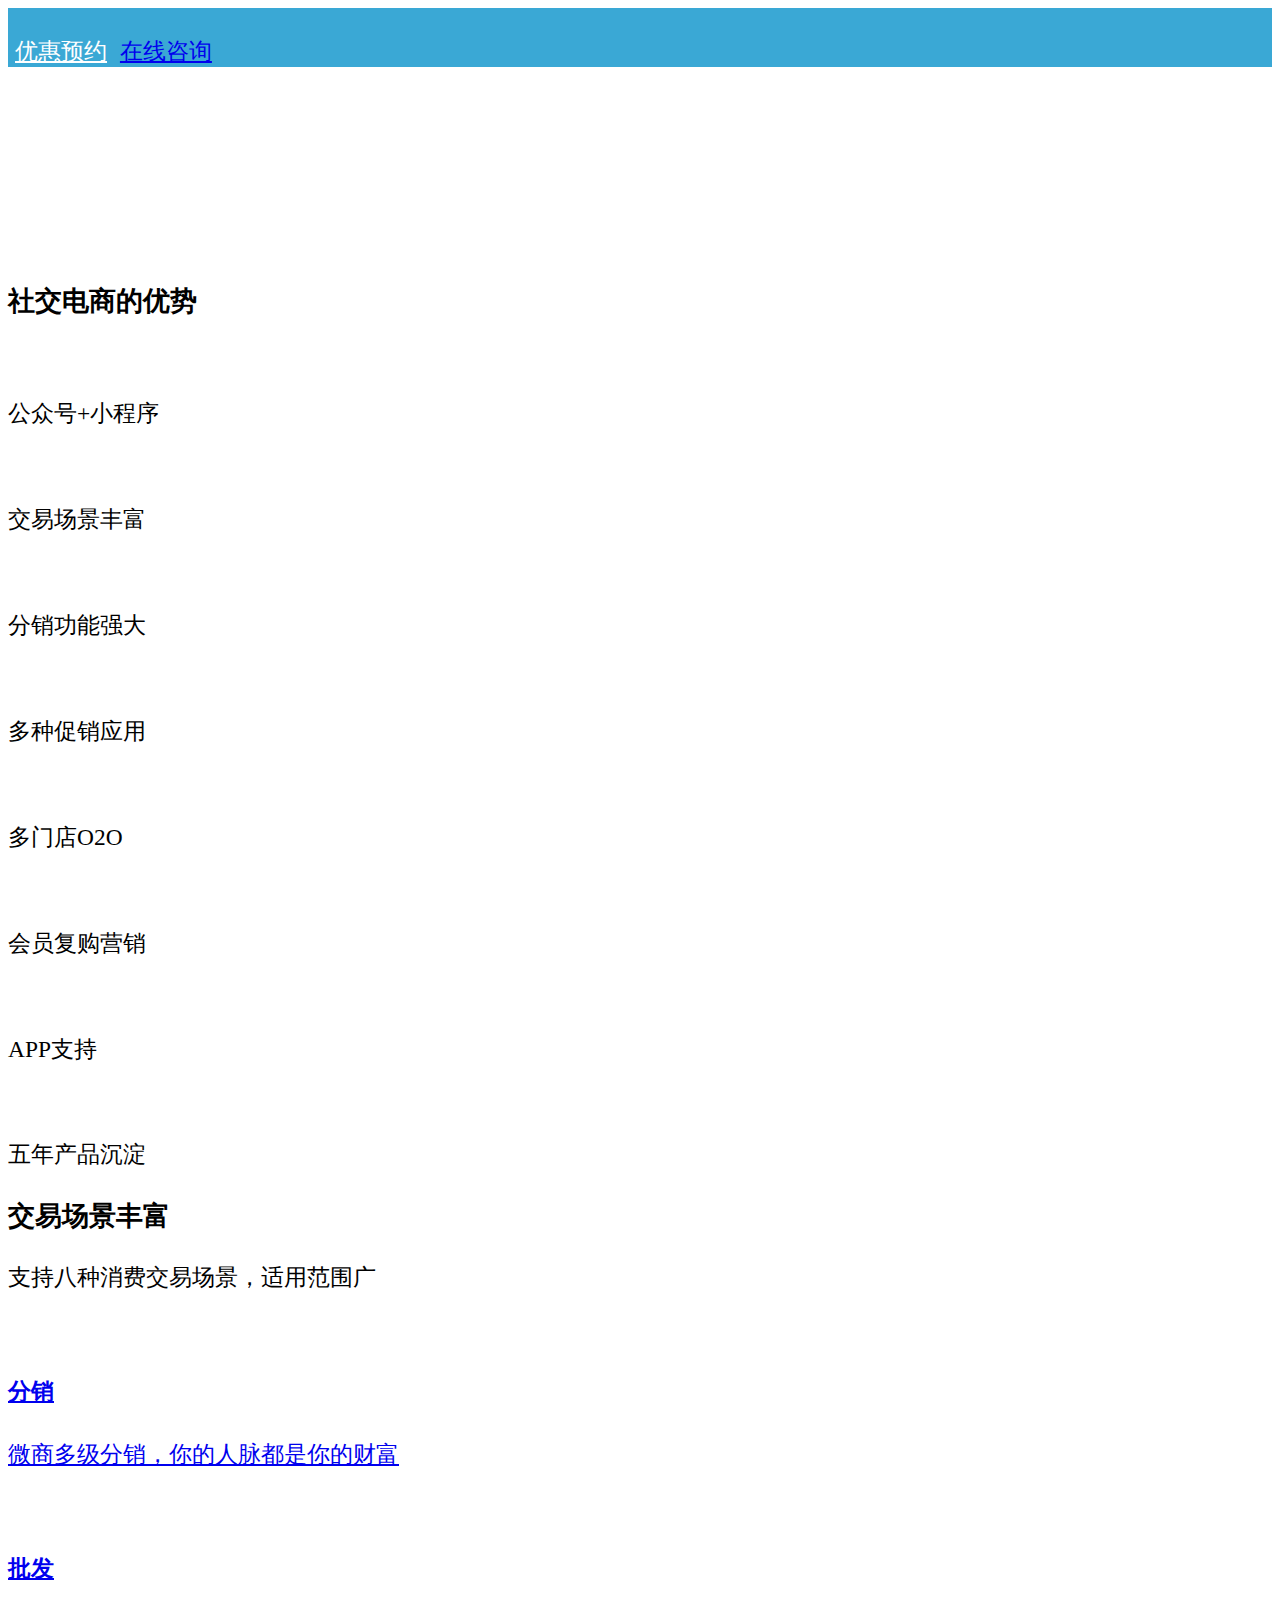
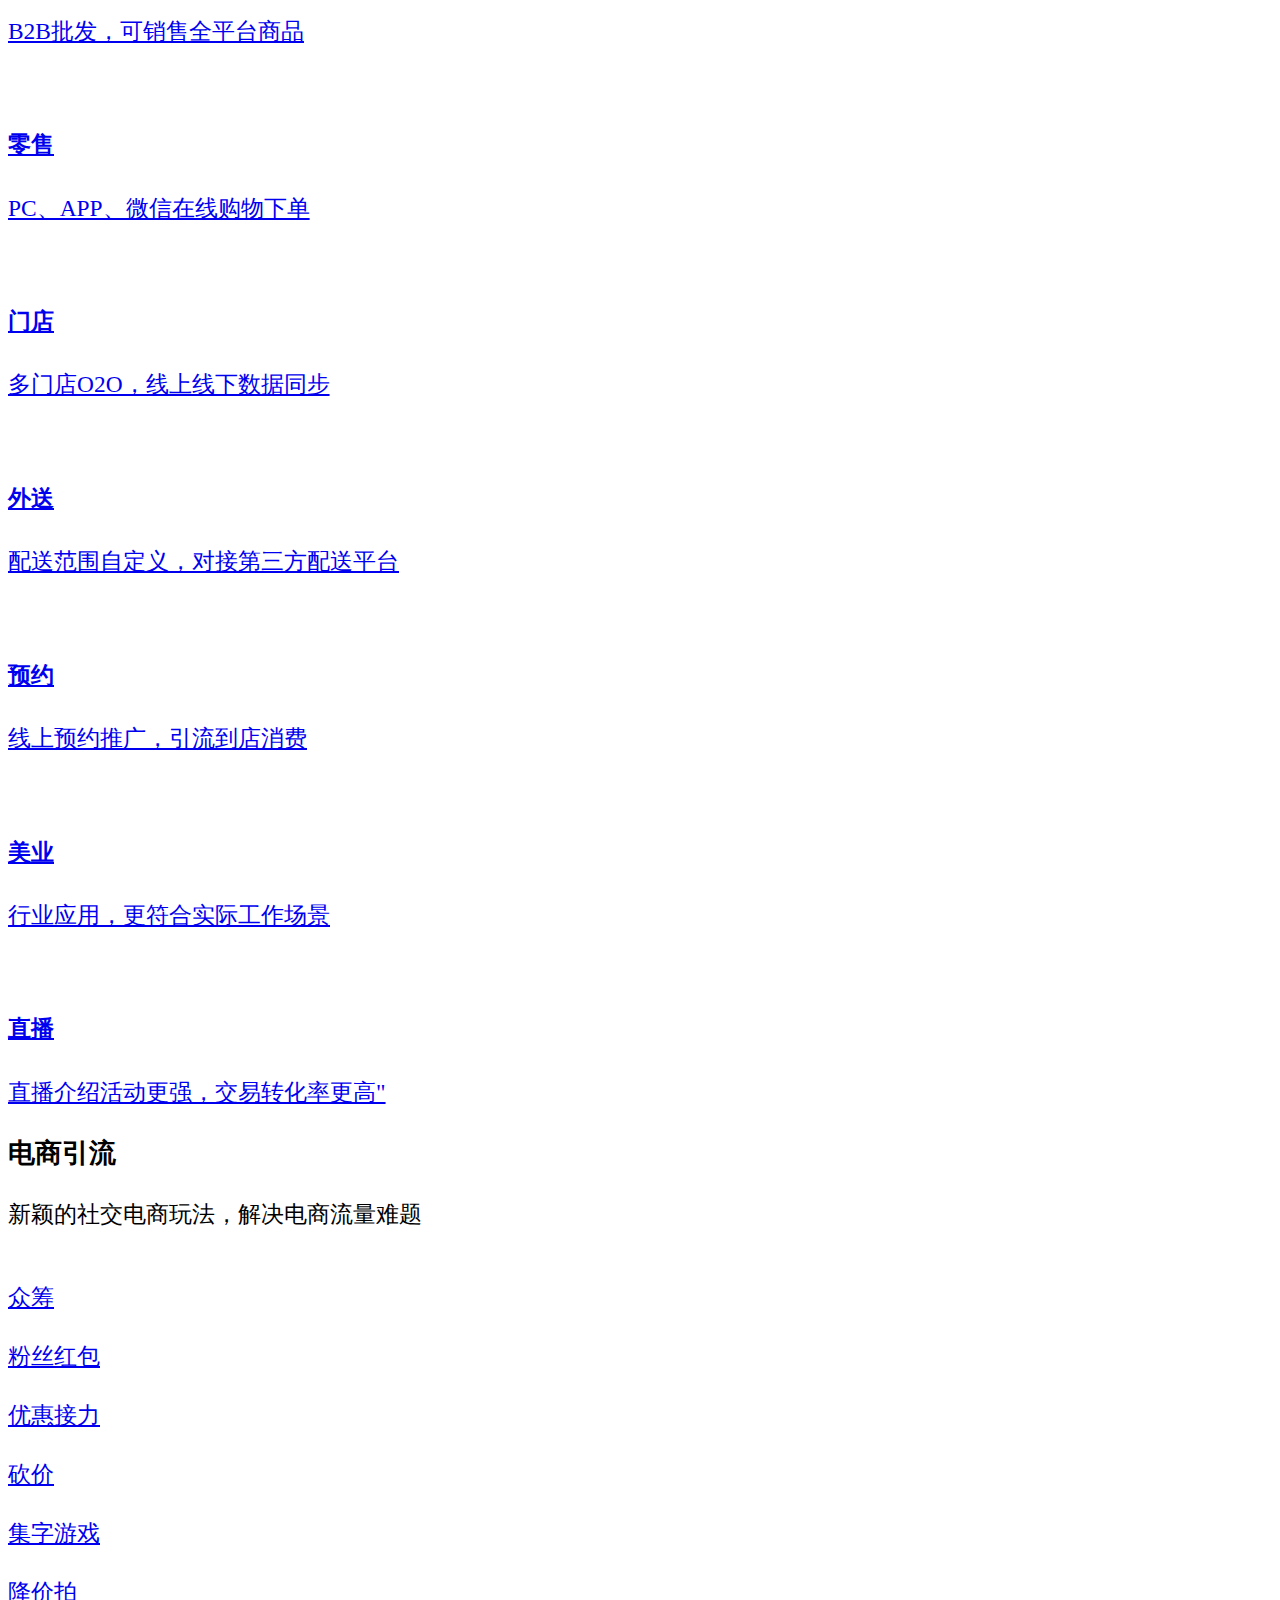
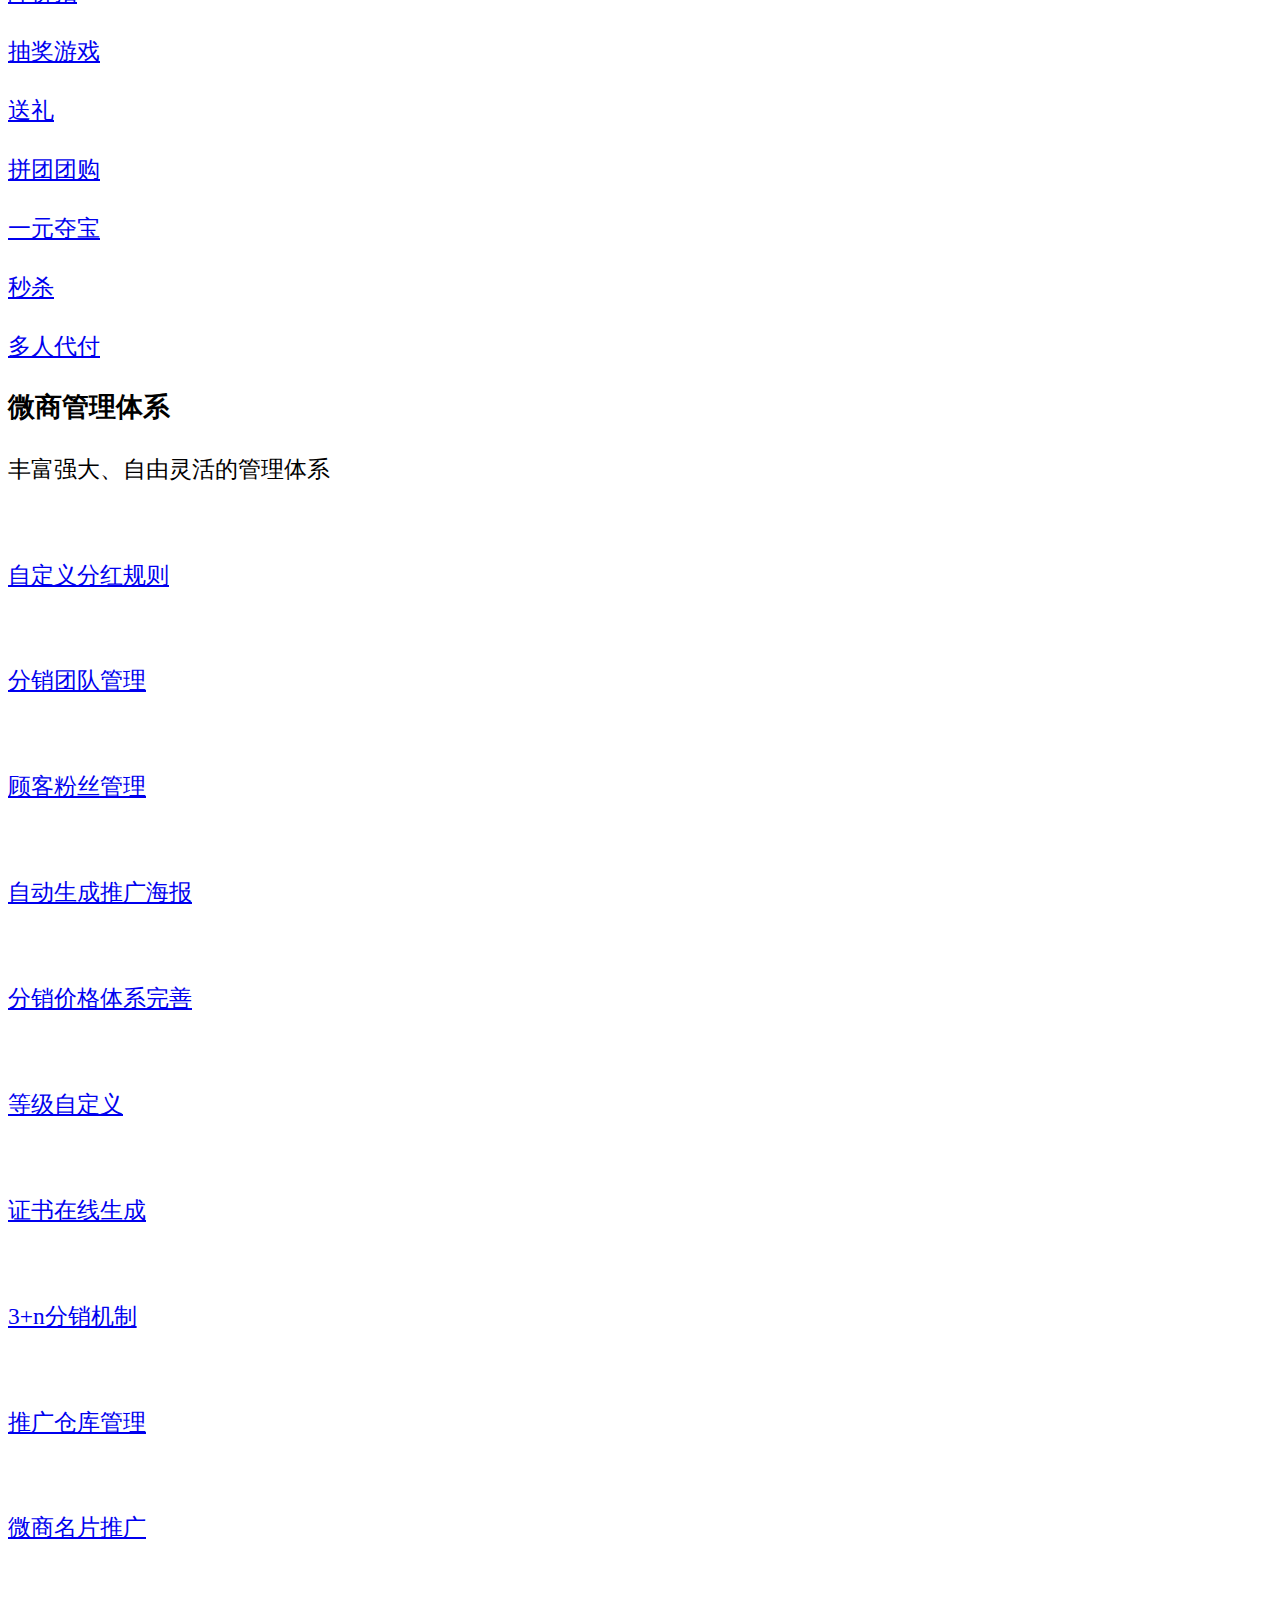
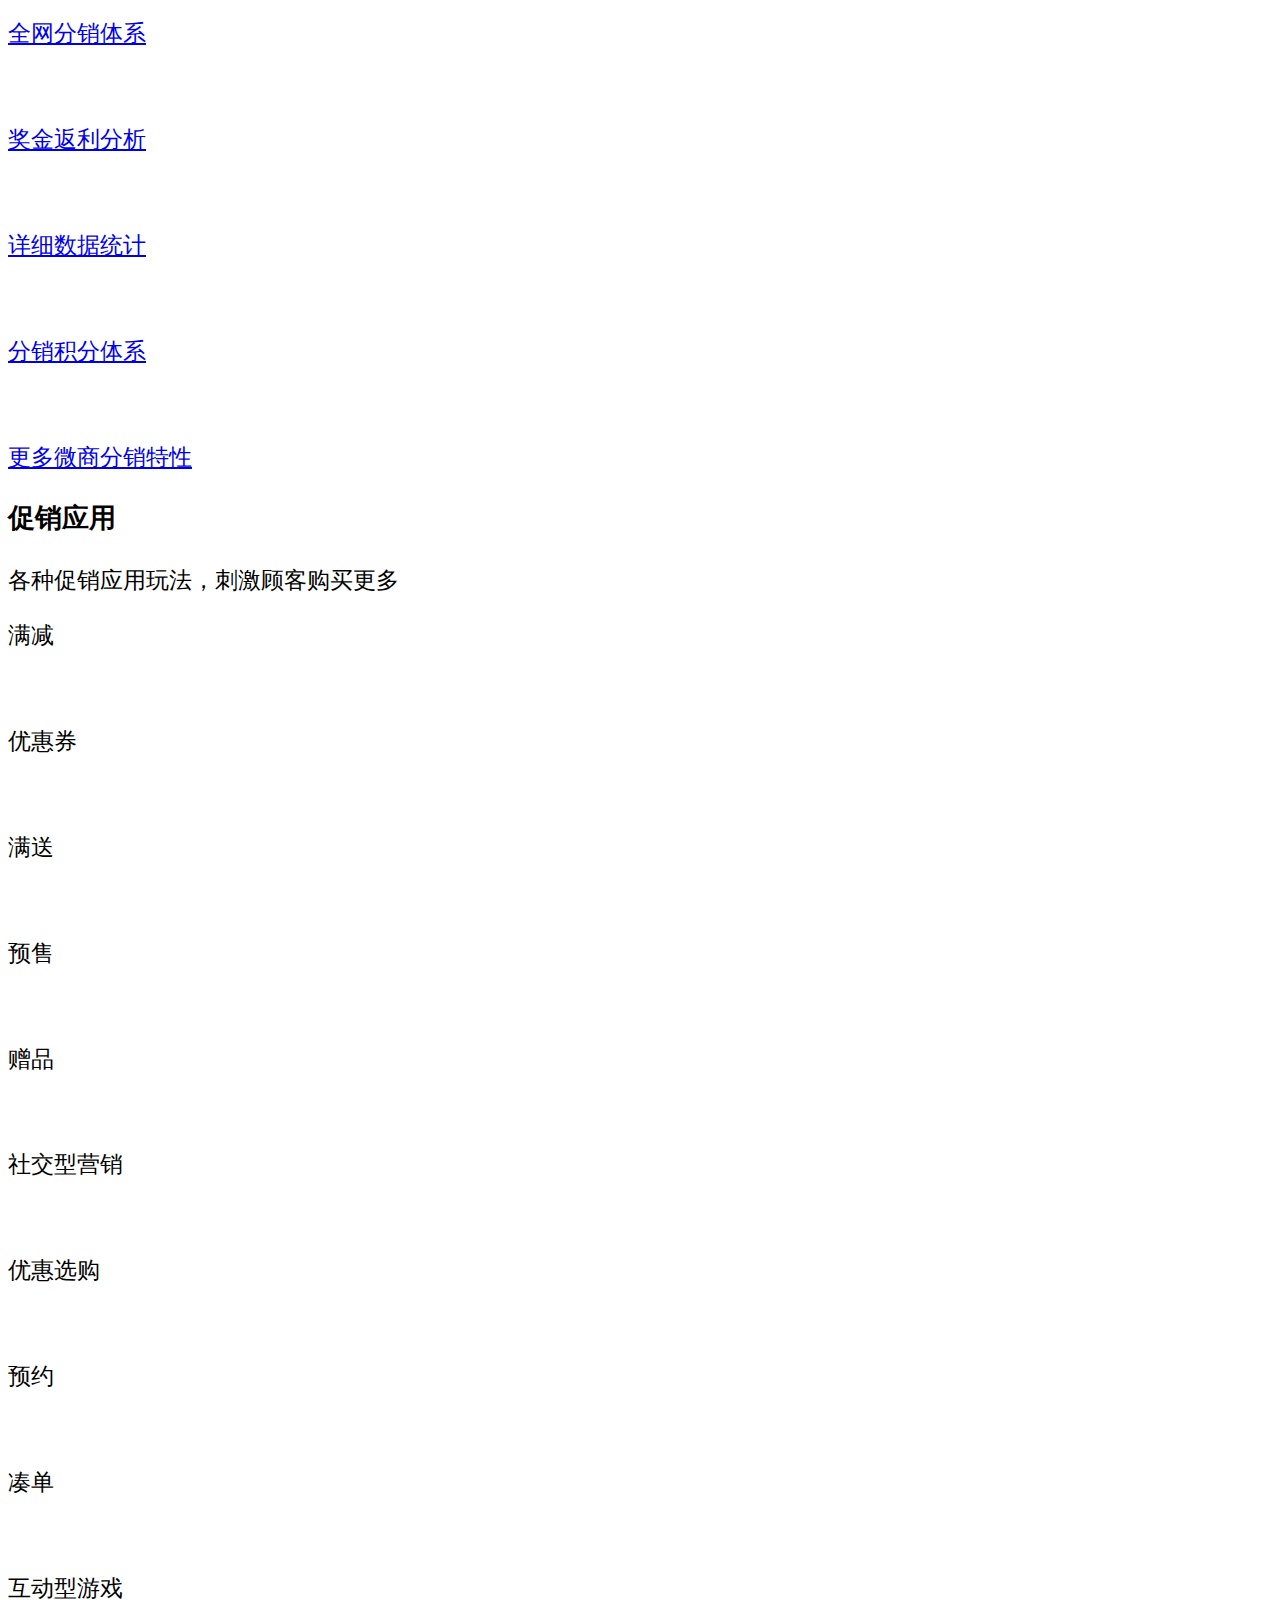
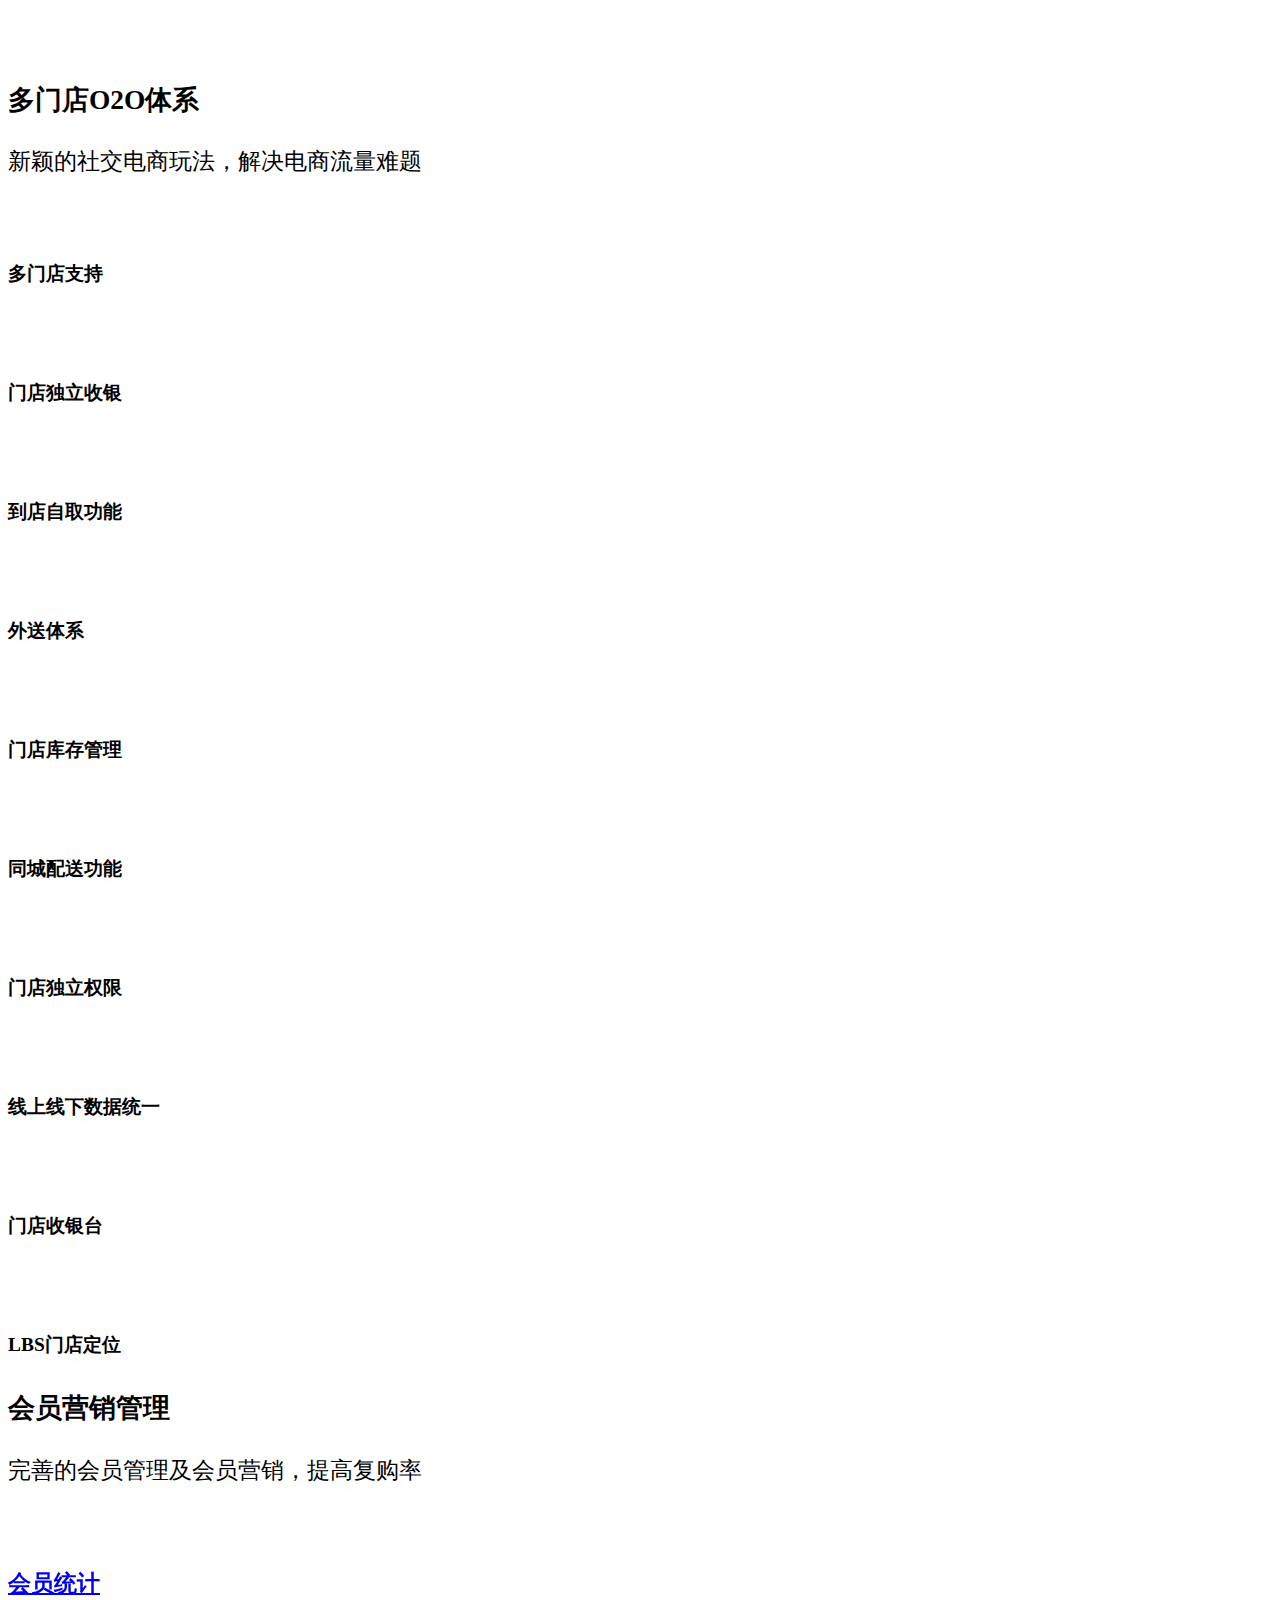
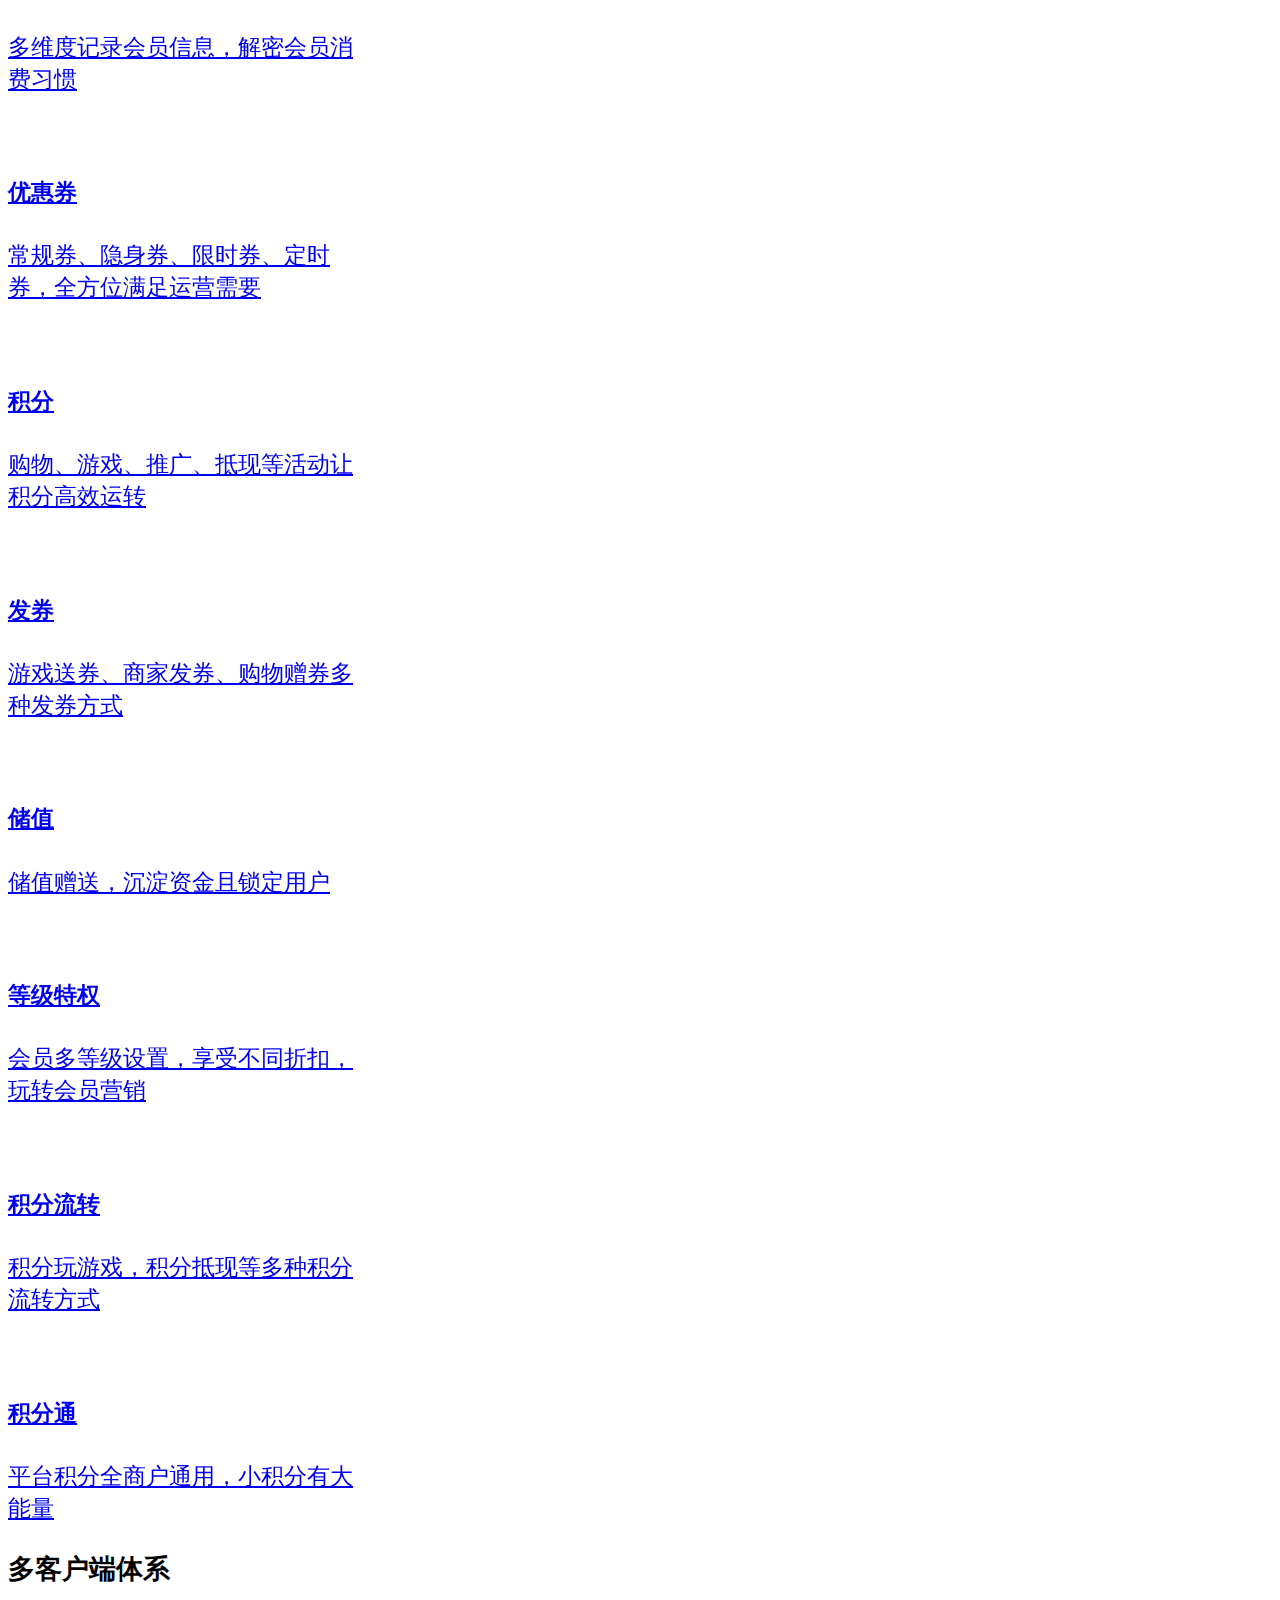
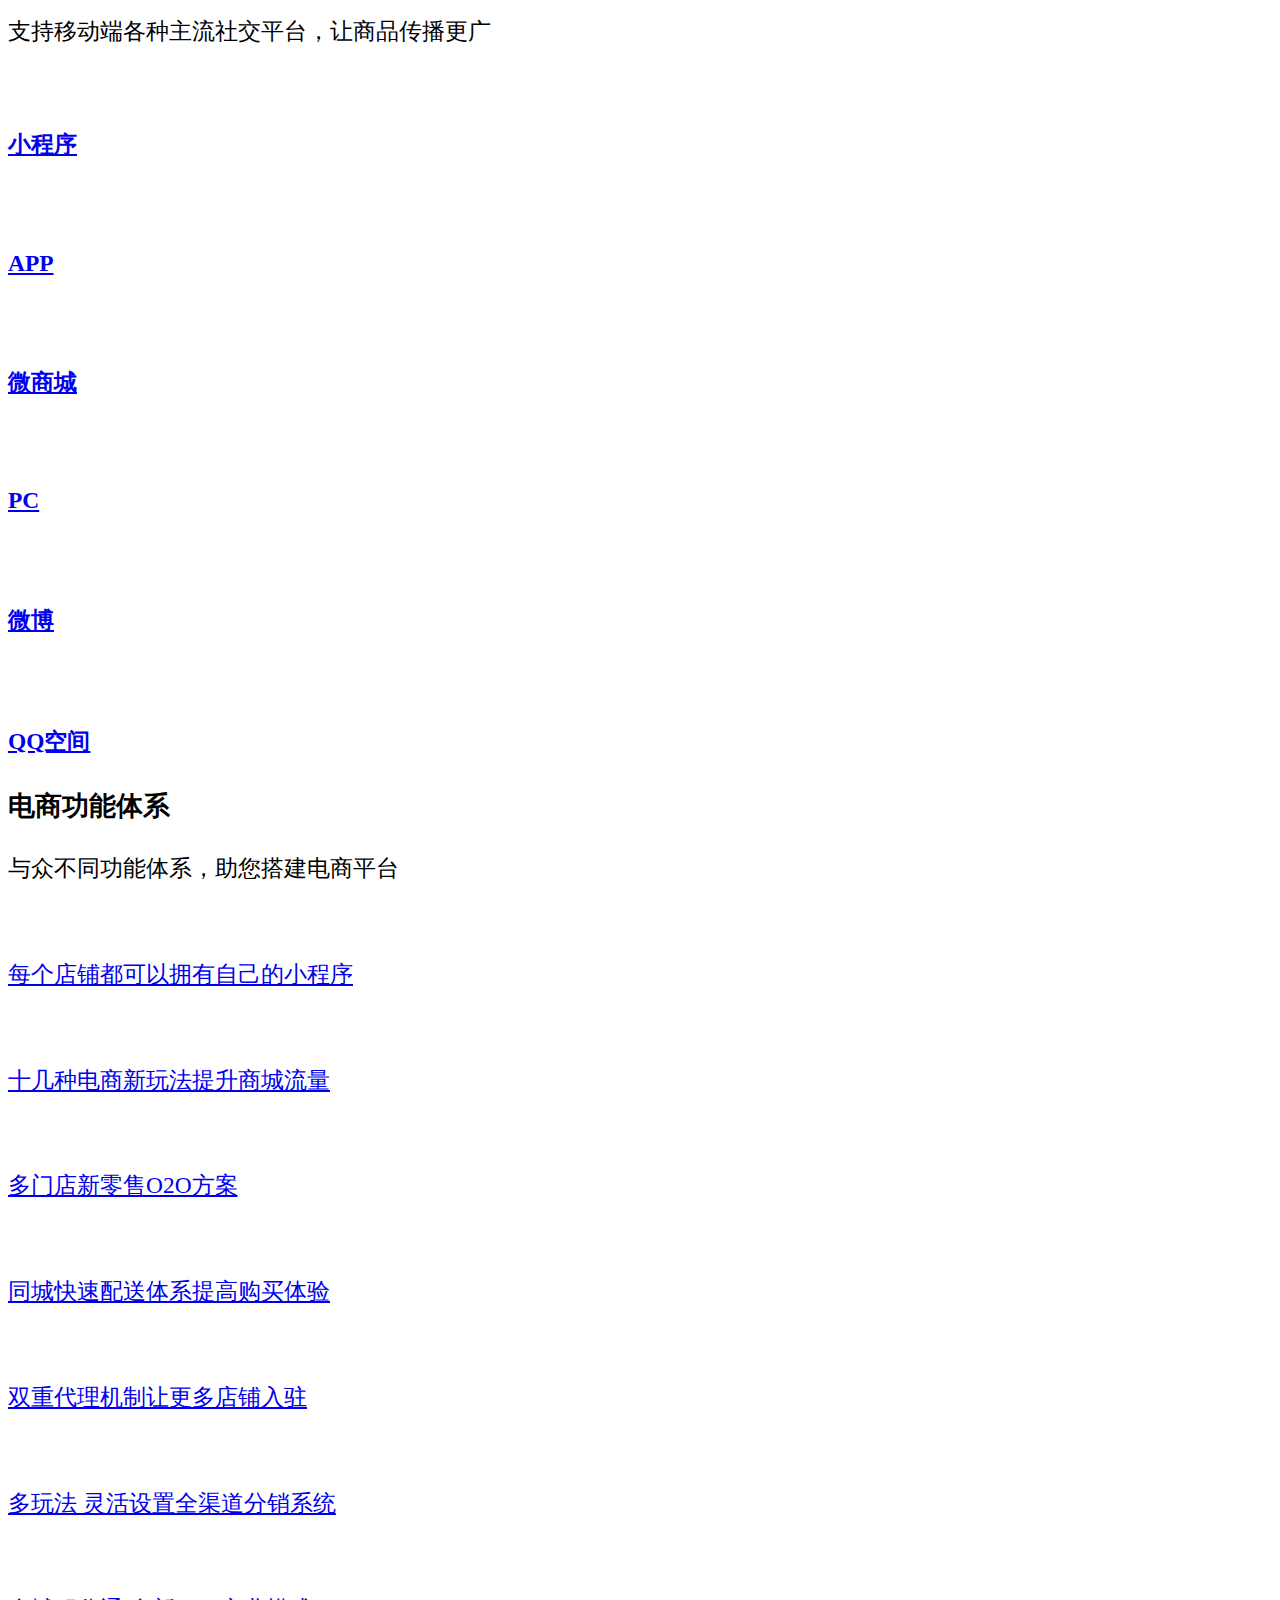
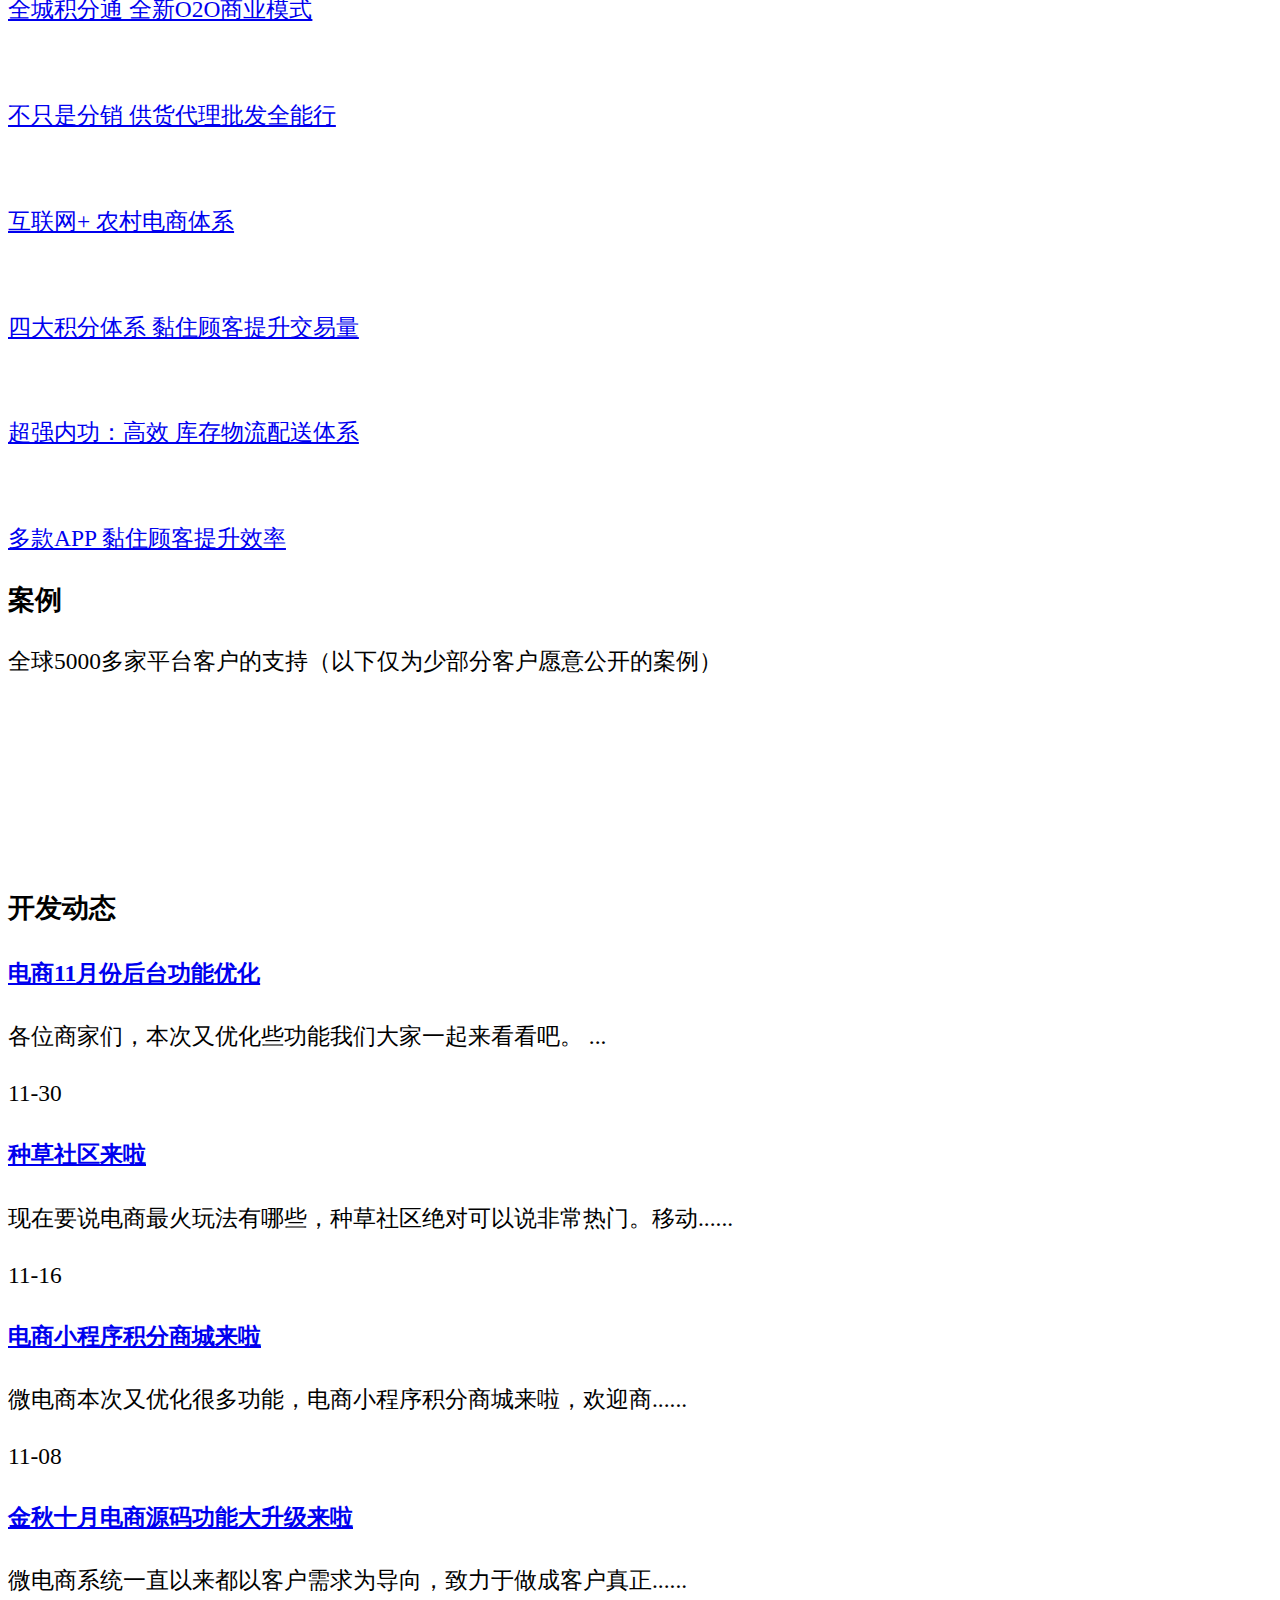
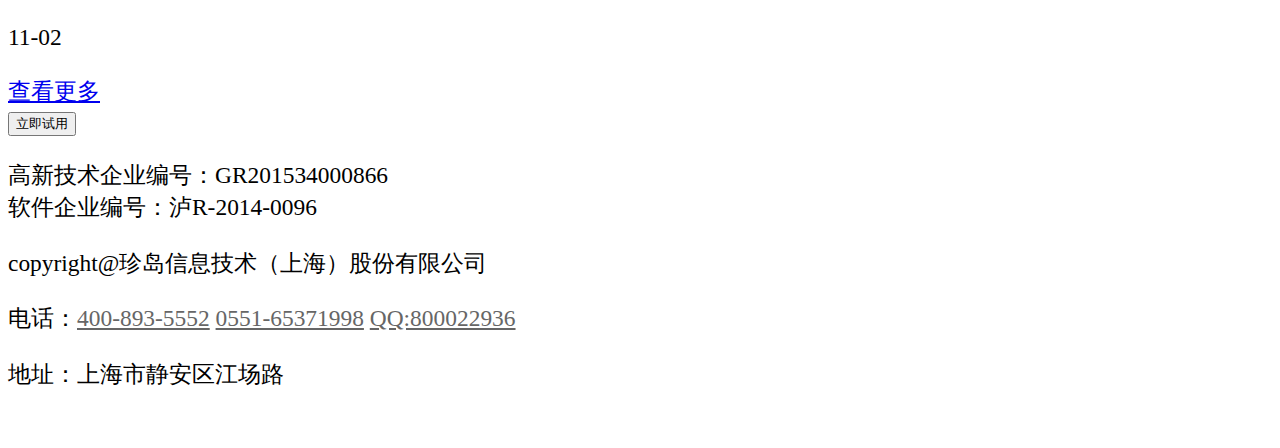
==== 01Mobile/index.html @ bf12244f "修改代码" ====
<!DOCTYPE html>
<!-- saved from url=(0020)https://m.pigcms.cn/ -->
<html lang="en" style="font-size: 23.4375px;">
<head><meta http-equiv="Content-Type" content="text/html; charset=UTF-8">
    
    <title>小程序电商系统_微信商城_微商城系统|三级分销系统_农村电商系统_微信分销系统源码|软件_O2O电商系统_电商 - 多用户电商小程序分销系统_专业社交电商系统商城开发商</title>
    <meta name="keywords" content="小程序电商系统,微信商城,微信分销系统,微信分销软件,微信分销系统源码,微商城系统,微商分销系统,三级分销系统,农村电商系统,o2o多门店电商,微博分销,直播电商">
    <meta name="description" content="【社交电商】优秀的小程序电商系统、微信三级分销系统、多门店O2O电商系统、微商分销系统开发商。">
    <meta name="viewport" content="width=device-width, initial-scale=1.0, minimum-scale=1.0, maximum-scale=1.0, user-scalable=no">
    <meta name="format-detection" content="telephone=no">
    <meta http-equiv="X-UA-Compatible" content="IE=edge,chrome=1">
    <meta name="renderer" content="webkit">
    <!-- 禁止百度转码 -->
    <meta http-equiv="Cache-Control" content="no-siteapp">
    <!-- UC强制竖屏 -->
    <meta name="screen-orientation" content="portrait">
    <!-- QQ强制竖屏 -->
    <meta name="x5-orientation" content="portrait">
    <!-- UC强制全屏 -->
    <meta name="full-scerrn" content="yes">
    <!-- QQ强制全屏 -->
    <meta name="x5-fullscreen" content="ture">
    <!-- QQ应用模式 -->
    <meta name="x5-page-mode" content="app">
    <!-- UC应用模式 -->
    <meta name="browsermode" content="application">
    <!-- window phone 点亮无高光 -->
    <meta name="msapplication-tap-highlight" content="no">
    <!-- 安卓设备不自动识别邮件地址 -->
    <meta name="format-detection">
    <!-- iOS设备 -->
    <!-- 添加到主屏幕的标题 -->
    <meta name="apple-mobile-web-app-title" content="社交电商">
    <link rel="stylesheet" href="./01Mobile/css/style.css">
    <link rel="stylesheet" href="./01Mobile/css/base.css">
    <link rel="stylesheet" href="./01Mobile/css/bootstrap.min.css">
    <link rel="stylesheet" href="./01Mobile/css/swiper.min.css">
    <link rel="stylesheet" href="./01Mobile/css/index.css">
    <!-- <link rel="stylesheet" href="./01Mobile/css/choujiang.css"> -->
    <script src="./01Mobile/js/zepto.min.js"></script>
    <script src="./01Mobile/js/swiper.jquery.min.js"></script>
    <script src="./01Mobile/js/common.js"></script>
    <style>
        .top {background:#3AA8D5}
        .nav {background:#efefef}
        .nav ul li.on a {
            color: #3aa8d5;
        }
    	a:hover {
        	    color: #3aa8d5;
    	}
        .newsLsit ul li:hover a{color: #3aa8d5}
    </style>
    <link rel="stylesheet" type="text/css" href="./01Mobile/css/main.css">
    <script src="./01Mobile/js/invite.js" charset="UTF-8" type="text/javascript"></script>
    <!-- <script charset="utf-8" data-require-id="embed/mobilelite/main" src="./01Mobile/js/main.js" async=""></script> -->
    <!-- <script type="text/javascript" src="https://p.qiao.baidu.com/cps2/site/poll?cb=jsonp_bridge_1581316461961_6406055624502502&amp;l=1&amp;sign=&amp;v=8561678260091626490&amp;s=9162649&amp;e=10430622&amp;dev=1&amp;auth=%7B%22anonym%22%3A0%2C%22key%22%3A%223146615248611717150icoa1625749026%22%2C%22sn%22%3A%22700296359%22%2C%22id%22%3A%228561678260091626490%22%2C%22from%22%3A4%2C%22token%22%3A%22bridge%22%7D&amp;_time=1581316461961" id="id_jsonp_bridge_1581316461961_6406055624502502" charset="utf-8"></script> -->
</head>
<body>
    <div style="display:none;">
        <!-- <script>
        var _hmt = _hmt || [];
        (function() {
          var hm = document.createElement("script");
          hm.src = "https://hm.baidu.com/hm.js?5488c1213a81729f43c9ba74f8139e79";
          var s = document.getElementsByTagName("script")[0]; 
          s.parentNode.insertBefore(hm, s);
        })();
        </script> -->
        <!--<script charset="utf-8" type="text/javascript" src="http://wpa.b.qq.com/cgi/wpa.php?key=XzgwMDAyMjkzNl8yNjM1OTdfODAwMDIyOTM2Xw"></script>-->
            </div>


<section class="top clearfix rbgaBg">
    <a class="logo fl" href="javascript:;">
        
        <img alt="" src="./01Mobile/image/logo_applet.png">
        
        <!-- <img alt="" src="https://pigmcsdotcom.pigcms.com/wap/images/logo_wds.png"/> -->
        
    </a>
    <div class="topRight fr">
        <a href="tel:400-893-5552" class="phone" style="color: #fff;" id="onsall"><i style="margin-right: .3rem;"></i>优惠预约</a>
        <a href="javascript:void(0)" class="qq"><i style="margin-right: .3rem;"></i>在线咨询</a>
    </div>
</section>
<div class="hLine"></div>


<!-- <section class="nav">
    <ul>
        <li style="margin: 0 6px;" class="on">
        	<a href="http://m.pigcms.cn/">首页</a> 
        </li>
        <li style="margin: 0 6px;" class="">
            <a href="http://www.pigcms.cn/xcx/">小程序</a> 
        </li>
        <li style="margin: 0 6px;" class="">
        	<a href="http://www.pigcms.cn/dandianxcx/">分销商城</a> 
        </li>
        <li style="margin: 0 6px;" class="">
        	<a href="http://m.pigcms.cn/dongtai/">开发动态</a> 
        </li>
        <li style="margin: 0 6px;" class="">
        	<a href="http://m.pigcms.cn/contact/">联系我们</a> 
        </li>
    </ul>
</section> -->
<section class="scroll">
    <!-- Swiper -->
<div class="swiper-container swiper-container-banner swiper-container-horizontal" data-swiper="[object Object]">
        <div class="swiper-wrapper" style="transition-duration: 0ms; transform: translate3d(-2250px, 0px, 0px);"><div class="swiper-slide swiper-slide-duplicate" data-swiper-slide-index="4" style="width: 375px;">
                <a href="javascript:;">
                    <img src="./01Mobile/image/banner05.png" width="100%">
                </a>
            </div>

            <div class="swiper-slide" data-swiper-slide-index="0" style="width: 375px;">
                <a href="javascript:;">
                    <img src="./01Mobile/image/banner01.png" width="100%">
                </a>
            </div>

            <div class="swiper-slide" data-swiper-slide-index="1" style="width: 375px;">
                <a href="javascript:;">
                    <img src="./01Mobile/image/banner02.png" width="100%">
                </a>
            </div>

            <div class="swiper-slide" data-swiper-slide-index="2" style="width: 375px;">
                <a href="javascript:;">
                    <img src="./01Mobile/image/banner03.png" width="100%">
                </a>
            </div>


            <div class="swiper-slide" data-swiper-slide-index="3" style="width: 375px;">
                <a href="javascript:;">
                    <img src="./01Mobile/image/banner04.png" width="100%">
                </a>
            </div>


            <div class="swiper-slide swiper-slide-prev" data-swiper-slide-index="4" style="width: 375px;">
                <a href="javascript:;">
                    <img src="./01Mobile/image/banner05.png" width="100%">
                </a>
            </div>
        <div class="swiper-slide swiper-slide-duplicate swiper-slide-active" data-swiper-slide-index="0" style="width: 375px;">
                <a href="javascript:;">
                    <img src="./01Mobile/image/banner01.png" width="100%">
                </a>
            </div></div>
        <div class="swiper-pagination swiper-pagination-banner"><span class="swiper-pagination-bullet swiper-pagination-bullet-active"></span><span class="swiper-pagination-bullet"></span><span class="swiper-pagination-bullet"></span><span class="swiper-pagination-bullet"></span><span class="swiper-pagination-bullet"></span></div>
    </div>

</section>


<section class="c_section c_part1 section1">
    <h3 class="text-center">社交电商的优势</h3>
    <div class="row">
        <div class="col-xs-3 col-sm-3 col-md-3 col-lg-3">
            <i>
                <img src="./01Mobile/image/section0_0.png" alt="">
            </i>
            <p class="text-center">公众号+小程序</p>
        </div>
        <div class="col-xs-3 col-sm-3 col-md-3 col-lg-3">
            <i>
                <img src="./01Mobile/image/section0_1.png" alt="">
            </i>
            <p class="text-center">交易场景丰富</p>
        </div>
        <div class="col-xs-3 col-sm-3 col-md-3 col-lg-3">
            <i>
                <img src="./01Mobile/image/section0_2.png" alt="">
            </i>
            <p class="text-center">分销功能强大</p>
        </div>
        <div class="col-xs-3 col-sm-3 col-md-3 col-lg-3">
            <i>
                <img src="./01Mobile/image/section0_3.png" alt="">
            </i>
            <p class="text-center">多种促销应用</p>
        </div>
    </div>
    <div class="row">
        <div class="col-xs-3 col-sm-3 col-md-3 col-lg-3">
            <i>
                <img src="./01Mobile/image/section0_4.png" alt="">
            </i>
            <p class="text-center">多门店O2O</p>
        </div>
        <div class="col-xs-3 col-sm-3 col-md-3 col-lg-3">
            <i>
                <img src="./01Mobile/image/section0_5.png" alt="">
            </i>
            <p class="text-center">会员复购营销</p>
        </div>
        <div class="col-xs-3 col-sm-3 col-md-3 col-lg-3">
            <i>
                <img src="./01Mobile/image/section0_6.png" alt="">
            </i>
            <p class="text-center">APP支持</p>
        </div>
        <div class="col-xs-3 col-sm-3 col-md-3 col-lg-3">
            <i>
                <img src="./01Mobile/image/section0_7.png" alt="">
            </i>
            <p class="text-center">五年产品沉淀</p>
        </div>
    </div>
</section>
<div class="divide"></div>
<section class="c_section c_part2 section2">
    <h3 class="text-center">交易场景丰富</h3>
    <p class="text-center">支持八种消费交易场景，适用范围广</p>

    <div class="row">
        <div class="col-xs-6 col-sm-6 col-md-6 col-lg-6">
            <div class="c_avator">
                <div class="c_left">
                <a href="javascript:;" >
                    <img src="./01Mobile/image/section1_0.png" alt=""></a>
                </div>
                <div class="c_right">
                <a href="javascript:;" >
                    <h4>分销</h4>
                    <p>微商多级分销，你的人脉都是你的财富</p></a>
                </div>
            </div>
        </div>
        <div class="col-xs-6 col-sm-6 col-md-6 col-lg-6">
            <div class="c_avator">
                <div class="c_left">
                <a href="javascript:;" >
                    <img src="./01Mobile/image/section1_1.png" alt=""></a>
                </div>
                <div class="c_right">
                <a href="javascript:;" >
                    <h4>批发</h4>
                    <p>B2B批发，可销售全平台商品</p></a>
                </div>
            </div>
        </div>
    </div>
    <div class="row">
        <div class="col-xs-6 col-sm-6 col-md-6 col-lg-6">
            <div class="c_avator">
                <div class="c_left">
                <a href="javascript:;" >
                    <img src="./01Mobile/image/section1_2.png" alt=""></a>
                </div>
                <div class="c_right">
                <a href="javascript:;" >
                    <h4>零售</h4>
                    <p>PC、APP、微信在线购物下单</p></a>
                </div>
            </div>
        </div>
        <div class="col-xs-6 col-sm-6 col-md-6 col-lg-6">
            <div class="c_avator">
                <div class="c_left">
                 <a href="javascript:;" >
                    <img src="./01Mobile/image/section1_3.png" alt=""></a>
                </div>
                <div class="c_right">
                 <a href="javascript:;" >
                    <h4>门店</h4>
                    <p>多门店O2O，线上线下数据同步</p></a>
                </div>
            </div>
        </div>
    </div>
    <div class="row">
        <div class="col-xs-6 col-sm-6 col-md-6 col-lg-6">
            <div class="c_avator">
                <div class="c_left">
                <a href="javascript:;" >
                    <img src="./01Mobile/image/section1_4.png" alt=""></a>
                </div>
                <div class="c_right">
                <a href="javascript:;" >
                    <h4>外送</h4>
                    <p>配送范围自定义，对接第三方配送平台</p></a>
                </div>
            </div>
        </div>
        <div class="col-xs-6 col-sm-6 col-md-6 col-lg-6">
            <div class="c_avator">
                <div class="c_left">
                 <a href="javascript:;" >
                    <img src="./01Mobile/image/section1_5.png" alt=""></a>
                </div>
                <div class="c_right">
                 <a href="javascript:;" >
                    <h4>预约</h4>
                    <p>线上预约推广，引流到店消费</p></a>
                </div>
            </div>
        </div>
    </div>
    <div class="row">
        <div class="col-xs-6 col-sm-6 col-md-6 col-lg-6">
            <div class="c_avator">
                <div class="c_left">
                <a href="javascript:;" >
                    <img src="./01Mobile/image/section1_6.png" alt=""></a>
                </div>
                <div class="c_right">
                <a href="javascript:;" >
                    <h4>美业</h4>
                    <p>行业应用，更符合实际工作场景</p></a>
                </div>
            </div>
        </div>
        <div class="col-xs-6 col-sm-6 col-md-6 col-lg-6">
            <div class="c_avator">
                <div class="c_left">
                <a href="javascript:;" >
                    <img src="./01Mobile/image/section1_7.png" alt=""></a>
                </div>
                <div class="c_right">
                <a href="javascript:;" >
                    <h4>直播</h4>
                    <p>直播介绍活动更强，交易转化率更高"</p></a>
                </div>
            </div>
        </div>
    </div>
</section>
<div class="divide"></div>

<section class="c_section c_part3 section1">
    <h3 class="text-center">电商引流</h3>
    <p class="text-center">新颖的社交电商玩法，解决电商流量难题</p>
    <div class="row">
        <div class="col-xs-3 col-sm-3 col-md-3 col-lg-3">
         <a href="javascript:;">
            <i>
                <img src="./01Mobile/image/section2_0.png" alt="">
            </i>
            <div class="text-center">众筹</div></a>
        </div>
        <div class="col-xs-3 col-sm-3 col-md-3 col-lg-3">
        <a href="javascript:;">
            <i>
                <img src="./01Mobile/image/section2_1.png" alt="">
            </i>
            <div class="text-center">粉丝红包</div></a>
        </div>
        <div class="col-xs-3 col-sm-3 col-md-3 col-lg-3">
        <a href="javascript:;">
            <i>
                <img src="./01Mobile/image/section2_2.png" alt="">
            </i>
            <div class="text-center">优惠接力</div></a>
        </div>
        <div class="col-xs-3 col-sm-3 col-md-3 col-lg-3">
        <a href="javascript:;">
            <i>
                <img src="./01Mobile/image/section2_3.png" alt="">
            </i>
            <div class="text-center">砍价</div></a>
        </div>
    </div>
    <div class="row">
        <div class="col-xs-3 col-sm-3 col-md-3 col-lg-3">
        <a href="javascript:;">
            <i>
                <img src="./01Mobile/image/section2_4.png" alt="">
            </i>
            <div class="text-center">集字游戏</div></a>
        </div>
        <div class="col-xs-3 col-sm-3 col-md-3 col-lg-3">
        <a href="javascript:;">
            <i>
                <img src="./01Mobile/image/section2_5.png" alt="">
            </i>
            <div class="text-center">降价拍</div></a>
        </div>
        <div class="col-xs-3 col-sm-3 col-md-3 col-lg-3">
        <a href="javascript:;">
            <i>
                <img src="./01Mobile/image/section2_6.png" alt="">
            </i>
            <div class="text-center">抽奖游戏</div></a>
        </div>
        <div class="col-xs-3 col-sm-3 col-md-3 col-lg-3">
        <a href="javascript:;">
            <i>
                <img src="./01Mobile/image/section2_7.png" alt="">
            </i>
            <div class="text-center">送礼</div></a>
        </div>
    </div>
    <div class="row">
        <div class="col-xs-3 col-sm-3 col-md-3 col-lg-3">
        <a href="javascript:;">
            <i>
                <img src="./01Mobile/image/section2_8.png" alt="">
            </i>
            <div class="text-center">拼团团购</div></a>
        </div>
        <div class="col-xs-3 col-sm-3 col-md-3 col-lg-3">
        <a href="javascript:;">
            <i>
                <img src="./01Mobile/image/section2_9.png" alt="">
            </i>
            <div class="text-center">一元夺宝</div></a>
        </div>
        <div class="col-xs-3 col-sm-3 col-md-3 col-lg-3">
        <a href="javascript:;">
            <i>
                <img src="./01Mobile/image/section2_10.png" alt="">
            </i>
            <div class="text-center">秒杀</div></a>
        </div>
        <div class="col-xs-3 col-sm-3 col-md-3 col-lg-3">
        <a href="javascript:;">
            <i>
                <img src="./01Mobile/image/section2_11.png" alt="">
            </i>
            <div class="text-center">多人代付</div></a>
        </div>
    </div>
</section>
<div class="divide"></div>
<section class="c_section section1 c_part4">
    <h3 class="text-center">微商管理体系</h3>
    <p class="text-center">丰富强大、自由灵活的管理体系</p>
    <div class="row">
        <div class="col-xs-1-5 col-sm-1-5 col-md-1-5 col-lg-1-5">
        <a href="javascript:;" >
            <i>
                <img src="./01Mobile/image/section3_0.png" alt="">
            </i>
            <p class="text-center">自定义分红规则</p></a>
        </div>
        <div class="col-xs-1-5 col-sm-1-5 col-md-1-5 col-lg-1-5">
        <a href="javascript:;" >
            <i>
                <img src="./01Mobile/image/section3_1.png" alt="">
            </i>
            <p class="text-center">分销团队管理</p></a>
        </div>
        <div class="col-xs-1-5 col-sm-1-5 col-md-1-5 col-lg-1-5">
        <a href="javascript:;" >
            <i>
                <img src="./01Mobile/image/section3_2.png" alt="">
            </i>
            <p class="text-center">顾客粉丝管理</p></a>
        </div>
        <div class="col-xs-1-5 col-sm-1-5 col-md-1-5 col-lg-1-5">
        <a href="javascript:;" >
            <i>
                <img src="./01Mobile/image/section3_3.png" alt="">
            </i>
            <p class="text-center">自动生成推广海报</p></a>
        </div>
        <div class="col-xs-1-5 col-sm-1-5 col-md-1-5 col-lg-1-5">
        <a href="javascript:;" >
            <i>
                <img src="./01Mobile/image/section3_4.png" alt="">
            </i>
            <p class="text-center">分销价格体系完善</p></a>
        </div>
    </div>
    <div class="row">
        <div class="col-xs-1-5 col-sm-1-5 col-md-1-5 col-lg-1-5">
        <a href="javascript:;" >
            <i>
                <img src="./01Mobile/image/section3_5.png" alt="">
            </i>
            <p class="text-center">等级自定义</p></a>
        </div>
        <div class="col-xs-1-5 col-sm-1-5 col-md-1-5 col-lg-1-5">
        <a href="javascript:;" >
            <i>
                <img src="./01Mobile/image/section3_6.png" alt="">
            </i>
            <p class="text-center">证书在线生成</p></a>
        </div>
        <div class="col-xs-1-5 col-sm-1-5 col-md-1-5 col-lg-1-5">
        <a href="javascript:;" >
            <i>
                <img src="./01Mobile/image/section3_7.png" alt="">
            </i>
            <p class="text-center">3+n分销机制</p></a>
        </div>
        <div class="col-xs-1-5 col-sm-1-5 col-md-1-5 col-lg-1-5">
        <a href="javascript:;" >
            <i>
                <img src="./01Mobile/image/section3_8.png" alt="">
            </i>
            <p class="text-center">推广仓库管理</p></a>
        </div>
        <div class="col-xs-1-5 col-sm-1-5 col-md-1-5 col-lg-1-5">
        <a href="javascript:;" >
            <i>
                <img src="./01Mobile/image/section3_9.png" alt="">
            </i>
            <p class="text-center">微商名片推广</p></a>
        </div>
    </div>
    <div class="row">
        <div class="col-xs-1-5 col-sm-1-5 col-md-1-5 col-lg-1-5">
        <a href="javascript:;" >
            <i>
                <img src="./01Mobile/image/section3_10.png" alt="">
            </i>
            <p class="text-center">全网分销体系</p></a>
        </div>
        <div class="col-xs-1-5 col-sm-1-5 col-md-1-5 col-lg-1-5">
        <a href="javascript:;" >
            <i>
                <img src="./01Mobile/image/section3_11.png" alt="">
            </i>
            <p class="text-center">奖金返利分析</p></a>
        </div>
        <div class="col-xs-1-5 col-sm-1-5 col-md-1-5 col-lg-1-5">
        <a href="javascript:;" >
            <i>
                <img src="./01Mobile/image/section3_12.png" alt="">
            </i>
            <p class="text-center">详细数据统计</p></a>
        </div>
        <div class="col-xs-1-5 col-sm-1-5 col-md-1-5 col-lg-1-5">
        <a href="javascript:;" >
            <i>
                <img src="./01Mobile/image/section3_13.png" alt="">
            </i>
            <p class="text-center">分销积分体系</p></a>
        </div>
        <div class="col-xs-1-5 col-sm-1-5 col-md-1-5 col-lg-1-5">
        <a href="javascript:;" >
            <i>
                <img src="./01Mobile/image/section3_14.png" alt="">
            </i>
            <p class="text-center">更多微商分销特性</p></a>
        </div>
    </div>
</section>
<div class="divide"></div>
<section class="c_section c_part5 section5">
    <h3 class="text-center">促销应用</h3>
    <p class="text-center">各种促销应用玩法，刺激顾客购买更多</p>
    <div class="row">
        <div class="col-xs-6 col-sm-6 col-md-6 col-lg-6">
            <div class="c_avator">
                <div class="c_left">
                    <p>满减</p>
                </div>
                <div class="c_right">
                    <img src="./01Mobile/image/section4_0.png" alt="">
                </div>
            </div>
        </div>
        <div class="col-xs-6 col-sm-6 col-md-6 col-lg-6">
            <div class="c_avator">
                <div class="c_left">
                    <p>优惠券</p>
                </div>
                <div class="c_right">
                    <img src="./01Mobile/image/section4_1.png" alt="">
                </div>
            </div>
        </div>
    </div>
    <div class="row">
        <div class="col-xs-6 col-sm-6 col-md-6 col-lg-6">
            <div class="c_avator">
                <div class="c_left">
                    <p>满送</p>
                </div>
                <div class="c_right">
                    <img src="./01Mobile/image/section4_2.png" alt="">
                </div>
            </div>
        </div>
        <div class="col-xs-6 col-sm-6 col-md-6 col-lg-6">
            <div class="c_avator">
                <div class="c_left">
                    <p>预售</p>
                </div>
                <div class="c_right">
                    <img src="./01Mobile/image/section4_3.png" alt="">
                </div>
            </div>
        </div>
    </div>
    <div class="row">
        <div class="col-xs-6 col-sm-6 col-md-6 col-lg-6">
            <div class="c_avator">
                <div class="c_left">
                    <p>赠品</p>
                </div>
                <div class="c_right">
                    <img src="./01Mobile/image/section4_4.png" alt="">
                </div>
            </div>
        </div>
        <div class="col-xs-6 col-sm-6 col-md-6 col-lg-6">
            <div class="c_avator">
                <div class="c_left">
                    <p>社交型营销</p>
                </div>
                <div class="c_right">
                    <img src="./01Mobile/image/section4_5.png" alt="">
                </div>
            </div>
        </div>
    </div>
    <div class="row">
        <div class="col-xs-6 col-sm-6 col-md-6 col-lg-6">
            <div class="c_avator">
                <div class="c_left">
                    <p>优惠选购</p>
                </div>
                <div class="c_right">
                    <img src="./01Mobile/image/section4_6.png" alt="">
                </div>
            </div>
        </div>
        <div class="col-xs-6 col-sm-6 col-md-6 col-lg-6">
            <div class="c_avator">
                <div class="c_left">
                    <p>预约</p>
                </div>
                <div class="c_right">
                    <img src="./01Mobile/image/section4_7.png" alt="">
                </div>
            </div>
        </div>
    </div>
    <div class="row">
        <div class="col-xs-6 col-sm-6 col-md-6 col-lg-6">
            <div class="c_avator">
                <div class="c_left">
                    <p>凑单</p>
                </div>
                <div class="c_right">
                    <img src="./01Mobile/image/section4_8.png" alt="">
                </div>
            </div>
        </div>
        <div class="col-xs-6 col-sm-6 col-md-6 col-lg-6">
            <div class="c_avator">
                <div class="c_left">
                    <p>互动型游戏</p>
                </div>
                <div class="c_right">
                    <img src="./01Mobile/image/section4_9.png" alt="">
                </div>
            </div>
        </div>
    </div>
</section>
<div class="divide"></div>

<section class="c_section c_part6 section6">
    <h3 class="text-center">多门店O2O体系</h3>
    <p class="text-center">新颖的社交电商玩法，解决电商流量难题</p>
    <div class="c_flex">
        <div class="panel panel-default">
            <div class="panel-body">
                <img src="./01Mobile/image/section5_0.png" alt="">
                <h5>多门店支持</h5>
            </div>
        </div>
        <div class="panel panel-default">
            <div class="panel-body">
                <img src="./01Mobile/image/section5_1.png" alt="">
                <h5>门店独立收银</h5>
            </div>
        </div>
        <div class="panel panel-default">
            <div class="panel-body">
                <img src="./01Mobile/image/section5_2.png" alt="">
                <h5>到店自取功能</h5>
            </div>
        </div>
        <div class="panel panel-default">
            <div class="panel-body">
                <img src="./01Mobile/image/section5_3.png" alt="">
                <h5>外送体系</h5>
            </div>
        </div>
        <div class="panel panel-default">
            <div class="panel-body">
                <img src="./01Mobile/image/section5_4.png" alt="">
                <h5>门店库存管理</h5>
            </div>
        </div>
        <div class="panel panel-default">
            <div class="panel-body">
                <img src="./01Mobile/image/section5_5.png" alt="">
                <h5>同城配送功能</h5>
            </div>
        </div>
        <div class="panel panel-default">
            <div class="panel-body">
                <img src="./01Mobile/image/section5_6.png" alt="">
                <h5>门店独立权限</h5>
            </div>
        </div>
        <div class="panel panel-default">
            <div class="panel-body">
                <img src="./01Mobile/image/section5_7.png" alt="">
                <h5>线上线下数据统一</h5>
            </div>
        </div>
        <div class="panel panel-default">
            <div class="panel-body">
                <img src="./01Mobile/image/section5_8.png" alt="">
                <h5>门店收银台</h5>
            </div>
        </div>
        <div class="panel panel-default">
            <div class="panel-body">
                <img src="./01Mobile/image/section5_9.png" alt="">
                <h5>LBS门店定位</h5>
            </div>
        </div>
    </div>
    <div class="progress scroll-bar">
        <div class="progress-bar progress-bar-info scroll-bar-info">
        </div>
    </div>
</section>
<script>
    $(function () {
        var $scroll_bar_info = $('.section6 .scroll-bar-info');
        $('.section6 .c_flex').scroll(function (e) {
            var $target = $(e.currentTarget);
            var avalWidth = $target.width();
            var width = e.currentTarget.scrollWidth;
            var left = e.currentTarget.scrollLeft;
            var total = width - avalWidth;
            var radio = left / total * 70;
            $scroll_bar_info.css('marginLeft', radio + '%')
        })
    });
</script>
<div class="divide"></div>

<section class="c_section c_part7 section7">
    <h3 class="text-center">会员营销管理</h3>
    <p class="text-center">完善的会员管理及会员营销，提高复购率</p>

    <div class="swiper-container swiper-container2 swiper-container-horizontal" data-swiper="[object Object]">
        <div class="swiper-wrapper" style="transition-duration: 0ms; transform: translate3d(0px, 0px, 0px);">
            <div class="swiper-slide swiper-slide-active" style="width: 351px;">
                <div class="row">
                    <div class="col-xs-6 col-sm-6 col-md-6 col-lg-6 text-center">
                    <a href="javascript:;">
                        <img src="./01Mobile/image/section6_0.png" alt="">
                        <h4>会员统计</h4>
                        <p>多维度记录会员信息，解密会员消费习惯</p></a>
                    </div>
                    <div class="col-xs-6 col-sm-6 col-md-6 col-lg-6 text-center">
                    <a href="javascript:;">
                        <img src="./01Mobile/image/section6_1.png" alt="">
                        <h4>优惠券</h4>
                        <p>常规券、隐身券、限时券、定时券，全方位满足运营需要</p></a>
                    </div>
                </div>
                <div class="row">
                    <div class="col-xs-6 col-sm-6 col-md-6 col-lg-6 text-center">
                    <a href="javascript:;">
                        <img src="./01Mobile/image/section6_2.png" alt="">
                        <h4>积分</h4>
                        <p>购物、游戏、推广、抵现等活动让积分高效运转</p></a>
                    </div>
                    <div class="col-xs-6 col-sm-6 col-md-6 col-lg-6 text-center">
                    <a href="javascript:;">
                        <img src="./01Mobile/image/section6_3.png" alt="">
                        <h4>发券</h4>
                        <p>游戏送券、商家发券、购物赠券多种发券方式</p></a>
                    </div>
                </div>
            </div>
            <div class="swiper-slide swiper-slide-next" style="width: 351px;">
                <div class="row">
                    <div class="col-xs-6 col-sm-6 col-md-6 col-lg-6 text-center">
                    <a href="javascript:;">
                        <img src="./01Mobile/image/section6_4.png" alt="">
                        <h4>储值</h4>
                        <p>储值赠送，沉淀资金且锁定用户</p></a>
                    </div>
                    <div class="col-xs-6 col-sm-6 col-md-6 col-lg-6 text-center">
                    <a href="javascript:;">
                        <img src="./01Mobile/image/section6_5.png" alt="">
                        <h4>等级特权</h4>
                        <p>会员多等级设置，享受不同折扣，玩转会员营销</p></a>
                    </div>
                </div>
                <div class="row">
                    <div class="col-xs-6 col-sm-6 col-md-6 col-lg-6 text-center">
                    <a href="javascript:;">
                        <img src="./01Mobile/image/section6_6.png" alt="">
                        <h4>积分流转</h4>
                        <p>积分玩游戏，积分抵现等多种积分流转方式</p></a>
                    </div>
                    <div class="col-xs-6 col-sm-6 col-md-6 col-lg-6 text-center">
                    <a href="javascript:;">
                        <img src="./01Mobile/image/section6_7.png" alt="">
                        <h4>积分通</h4>
                        <p>平台积分全商户通用，小积分有大能量</p></a>
                    </div>
                </div>
            </div>
        </div>
        <div class="swiper-pagination swiper-p2 swiper-pagination-clickable"><span class="swiper-pagination-bullet swiper-pagination-bullet-active"></span><span class="swiper-pagination-bullet"></span></div>
    </div>

</section>
<div class="divide"></div>
<section class="c_section c_part8 section10">
    <h3 class="text-center">多客户端体系</h3>
    <p class="text-center">支持移动端各种主流社交平台，让商品传播更广</p>
    <div class="row">
        <div class="col-xs-4 col-sm-4 col-md-4 col-lg-4 text-center">
        <a href="javascript:;">
            <img src="./01Mobile/image/section7_0.png" alt="">
            <h4>小程序</h4></a>
        </div>
        <div class="col-xs-4 col-sm-4 col-md-4 col-lg-4 text-center">
        <a href="javascript:;">
            <img src="./01Mobile/image/section7_1.png" alt="">
            <h4>APP</h4></a>
        </div>
        <div class="col-xs-4 col-sm-4 col-md-4 col-lg-4 text-center">
        <a href="javascript:;">
            <img src="./01Mobile/image/section7_2.png" alt="">
            <h4>微商城</h4></a>
        </div>
    </div>
    <div class="row">
        <div class="col-xs-4 col-sm-4 col-md-4 col-lg-4 text-center">
        <a href="javascript:;">
            <img src="./01Mobile/image/section7_3.png" alt="">
            <h4>PC</h4></a>
        </div>
        <div class="col-xs-4 col-sm-4 col-md-4 col-lg-4 text-center">
        <a href="javascript:;">
            <img src="./01Mobile/image/section7_4.png" alt="">
            <h4>微博</h4></a>
        </div>
        <div class="col-xs-4 col-sm-4 col-md-4 col-lg-4 text-center">
        <a href="javascript:;">
            <img src="./01Mobile/image/section7_5.png" alt="">
            <h4>QQ空间</h4></a>
        </div>
    </div>
</section>

<div class="divide"></div>
<section class="c_section c_part9 section1">
    <h3 class="text-center">电商功能体系</h3>
    <p class="text-center">与众不同功能体系，助您搭建电商平台</p>
    <div class="row">
        <div class="col-xs-3 col-sm-3 col-md-3 col-lg-3">
        <a href="javascript:;">
            <i>
                <img src="./01Mobile/image/section8_0.png" alt="">
            </i>
            <p class="text-center">每个店铺都可以拥有自己的小程序</p></a>
        </div>
        <div class="col-xs-3 col-sm-3 col-md-3 col-lg-3">
        <a href="javascript:;#floor8">
            <i>
                <img src="./01Mobile/image/section8_1.png" alt="">
            </i>
            <p class="text-center">十几种电商新玩法提升商城流量</p></a>
        </div>
        <div class="col-xs-3 col-sm-3 col-md-3 col-lg-3">
        <a href="javascript:;">
            <i>
                <img src="./01Mobile/image/section8_2.png" alt="">
            </i>
            <p class="text-center">多门店新零售O2O方案</p></a>
        </div>
        <div class="col-xs-3 col-sm-3 col-md-3 col-lg-3">
         <a href="javascript:;">
            <i>
                <img src="./01Mobile/image/section8_3.png" alt="">
            </i>
            <p class="text-center">同城快速配送体系提高购买体验</p></a>
        </div>
    </div>
    <div class="row">
        <div class="col-xs-3 col-sm-3 col-md-3 col-lg-3">
        <a href="javascript:;">
            <i>
                <img src="./01Mobile/image/section8_4.png" alt="">
            </i>
            <p class="text-center">双重代理机制让更多店铺入驻</p></a>
        </div>
        <div class="col-xs-3 col-sm-3 col-md-3 col-lg-3">
        <a href="javascript:;">
            <i>
                <img src="./01Mobile/image/section8_5.png" alt="">
            </i>
            <p class="text-center">多玩法 灵活设置全渠道分销系统</p></a>
        </div>
        <div class="col-xs-3 col-sm-3 col-md-3 col-lg-3">
        <a href="javascript:;">
            <i>
                <img src="./01Mobile/image/section8_6.png" alt="">
            </i>
            <p class="text-center">全城积分通 全新O2O商业模式</p></a>
        </div>
        <div class="col-xs-3 col-sm-3 col-md-3 col-lg-3">
        <a href="javascript:;">
            <i>
                <img src="./01Mobile/image/section8_7.png" alt="">
            </i>
            <p class="text-center">不只是分销 供货代理批发全能行</p></a>
        </div>
    </div>
    <div class="row">
        <div class="col-xs-3 col-sm-3 col-md-3 col-lg-3">
        <a href="javascript:;">
            <i>
                <img src="./01Mobile/image/section8_8.png" alt="">
            </i>
            <p class="text-center">互联网+ 农村电商体系</p></a>
        </div>
        <div class="col-xs-3 col-sm-3 col-md-3 col-lg-3">
        <a href="javascript:;">
            <i>
                <img src="./01Mobile/image/section8_9.png" alt="">
            </i>
            <p class="text-center">四大积分体系 黏住顾客提升交易量</p></a>
        </div>
        <div class="col-xs-3 col-sm-3 col-md-3 col-lg-3">
        <a href="javascript:;">
            <i>
                <img src="./01Mobile/image/section8_10.png" alt="">
            </i>
            <p class="text-center">超强内功：高效 库存物流配送体系</p></a>
        </div>
        <div class="col-xs-3 col-sm-3 col-md-3 col-lg-3">
        <a href="javascript:;">
            <i>
                <img src="./01Mobile/image/section8_11.png" alt="">
            </i>
            <p class="text-center">多款APP 黏住顾客提升效率</p></a>
        </div>
    </div>
</section>
<div class="divide"></div>

<section class="c_section c_part10 section8">
    <h3 class="text-center">案例</h3>
    <p class="text-center">全球5000多家平台客户的支持（以下仅为少部分客户愿意公开的案例）</p>
    <div class="row">
        <div class="col-xs-4 col-sm-4 col-md-4 col-lg-4">
            <img src="./01Mobile/image/section9_0.png" alt="">
        </div>
        <div class="col-xs-4 col-sm-4 col-md-4 col-lg-4">
            <img src="./01Mobile/image/section9_1.png" alt="">
        </div>
        <div class="col-xs-4 col-sm-4 col-md-4 col-lg-4">
            <img src="./01Mobile/image/section9_2.png" alt="">
        </div>
    </div>
    <div class="row">
        <div class="col-xs-4 col-sm-4 col-md-4 col-lg-4">
            <img src="./01Mobile/image/section9_3.png" alt="">
        </div>
        <div class="col-xs-4 col-sm-4 col-md-4 col-lg-4">
            <img src="./01Mobile/image/section9_4.png" alt="">
        </div>
        <div class="col-xs-4 col-sm-4 col-md-4 col-lg-4">
            <img src="./01Mobile/image/section9_5.png" alt="">
        </div>
    </div>
</section>
<div class="divide"></div>

<div class="section9">
    <h3 class="text-center">开发动态</h3>
    <div class="dongtai">
                 
        <a class="row">
           <!--  <div class="col-xs-1 col-sm-1 col-md-1 col-lg-1">
                <div class="list_title">
                </div>
            </div> -->
           <style>
           a.row:before{display: none}
           .dongtai .dongtai_time{margin-top: 28px}
           .cl{clear: both}
           .col-xs-2 {width: 20%}
           </style>
            </a><div class="col-xs-9 col-sm-9 col-md-9 col-lg-9 dongtai_content"><a class="row">
         
                 <!--<h4 class="list-group-item-heading">-->
                 </a><h4 class="list-group-item-heading"><a class="row">
                   </a><a href="javascript:;" >电商11月份后台功能优化</a>
                </h4>
                <p class="list-group-item-text">各位商家们，本次又优化些功能我们大家一起来看看吧。

...</p>
            </div>
            <div class="col-xs-2 col-sm-2 col-md-2 col-lg-2 dongtai_time">
                <p class="c_news_time">11-30</p>
            </div>
            <div class="cl"></div>
        
          
        <a class="row">
           <!--  <div class="col-xs-1 col-sm-1 col-md-1 col-lg-1">
                <div class="list_title">
                </div>
            </div> -->
           <style>
           a.row:before{display: none}
           .dongtai .dongtai_time{margin-top: 28px}
           .cl{clear: both}
           .col-xs-2 {width: 20%}
           </style>
            </a><div class="col-xs-9 col-sm-9 col-md-9 col-lg-9 dongtai_content"><a class="row">
         
                 <!--<h4 class="list-group-item-heading">-->
                 </a><h4 class="list-group-item-heading"><a class="row">
                   </a><a href="javascript:;" >种草社区来啦</a>
                </h4>
                <p class="list-group-item-text">现在要说电商最火玩法有哪些，种草社区绝对可以说非常热门。移动......</p>
            </div>
            <div class="col-xs-2 col-sm-2 col-md-2 col-lg-2 dongtai_time">
                <p class="c_news_time">11-16</p>
            </div>
            <div class="cl"></div>
        
          
        <a class="row">
           <!--  <div class="col-xs-1 col-sm-1 col-md-1 col-lg-1">
                <div class="list_title">
                </div>
            </div> -->
           <style>
           a.row:before{display: none}
           .dongtai .dongtai_time{margin-top: 28px}
           .cl{clear: both}
           .col-xs-2 {width: 20%}
           </style>
            </a><div class="col-xs-9 col-sm-9 col-md-9 col-lg-9 dongtai_content"><a class="row">
         
                 <!--<h4 class="list-group-item-heading">-->
                 </a><h4 class="list-group-item-heading"><a class="row">
                   </a><a href="javascript:;" >电商小程序积分商城来啦</a>
                </h4>
                <p class="list-group-item-text">微电商本次又优化很多功能，电商小程序积分商城来啦，欢迎商......</p>
            </div>
            <div class="col-xs-2 col-sm-2 col-md-2 col-lg-2 dongtai_time">
                <p class="c_news_time">11-08</p>
            </div>
            <div class="cl"></div>
        
          
        <a class="row">
           <!--  <div class="col-xs-1 col-sm-1 col-md-1 col-lg-1">
                <div class="list_title">
                </div>
            </div> -->
           <style>
           a.row:before{display: none}
           .dongtai .dongtai_time{margin-top: 28px}
           .cl{clear: both}
           .col-xs-2 {width: 20%}
           </style>
            </a><div class="col-xs-9 col-sm-9 col-md-9 col-lg-9 dongtai_content"><a class="row">
         
                 <!--<h4 class="list-group-item-heading">-->
                 </a><h4 class="list-group-item-heading"><a class="row">
                   </a><a href="javascript:;" >金秋十月电商源码功能大升级来啦</a>
                </h4>
                <p class="list-group-item-text">微电商系统一直以来都以客户需求为导向，致力于做成客户真正......</p>
            </div>
            <div class="col-xs-2 col-sm-2 col-md-2 col-lg-2 dongtai_time">
                <p class="c_news_time">11-02</p>
            </div>
            <div class="cl"></div>
        
                     </div>

    <div class="text-center">
        <a type="button" class="btn btn-default c_more" href="javascript:;">查看更多</a>
    </div>
    <div class="text-center">
        <a href="tel:400-893-5552">
            <button type="button" class="btn c_use">立即试用</button>
        </a>
    </div>
</div>
<div class="divide"></div>
<script>
var _hmt = _hmt || [];
(function() {
  var hm = document.createElement("script");
  hm.src = "https://hm.baidu.com/hm.js?b6d3cc9a5146bea93e2f258b099c3d19";
  var s = document.getElementsByTagName("script")[0]; 
  s.parentNode.insertBefore(hm, s);
})();
</script>
<section class="footer">
    <div class="link" style="display:none">
        <ul>
            <li>
                <a href="javascript:;">开发动态</a>
            </li>
            <li>
                <a href="javascript:;">公司资质</a>
            </li>
            <li>
                <a href="javascript:;">联系方式</a>
            </li>
        </ul>
    </div>
    <div class="desc">
        <p>高新技术企业编号：GR201534000866 <br>软件企业编号：泸R-2014-0096</p>
        <p>copyright@珍岛信息技术（上海）股份有限公司</p>
        <p>电话：<a style="color:#666666" href="tel:400-893-5552">400-893-5552</a> <a style="color:#666666" href="tel:0551-65371998">0551-65371998</a> 
        <a style="color:#666666" href="javascript:;">QQ:800022936</a>
        </p>
        <p>地址：上海市静安区江场路</p>
        <!-- <a>切换到：<a href="http://www.pigcms.cn/">PC版</a></p> -->
    </div>
</section>
<style type="text/css">
    .fixedBar ul li {
        display: block;
        width: 17%;
        height: 11%;
        margin-bottom: 0.25rem;
        right: 5px;
        top: 62%;
        left: auto;
        bottom: auto;
        -webkit-transform: translateY(-50%);
        -moz-transform: translateY(-50%);
        -ms-transform: translateY(-50%);
        -o-transform: translateY(-50%);
        transform: translateY(-50%);
        background: #00aef3;
        border-radius: 5px;
        text-align: center;
        -webkit-transform: translateY(-50%);
        -moz-transform: translateY(-50%);
        -ms-transform: translateY(-50%);
        -o-transform: translateY(-50%);
        transform: translateY(-50%);
        position: fixed;
    }

    .fixedBar ul li a {
        display: block;
        background: url(https://pigmcsdotcom.pigcms.com/wap/images/fixedBar.png) no-repeat;
        background-size: cover;
        height: 60px;
        width: 60px;
        position: absolute;
        top: 50%;
        left: 50%;
        margin-left: -30px;
        margin-top: -30px;
    }
</style>
<aside class="fixedBar" style="display:none;">
    <ul>
        <li>
            <a href="tel:400-893-5552">
            </a>
        </li>
        <li style="top: 74%;">
            <a href="javascript:;" >
            </a>
        </li>
    </ul>
</aside>
<!-- <a href="javascript:;" class="backTop" style="display: none;"> -->
    <img src="./01Mobile/image/backTop.png" alt="" srcset="" class="backTop">
<!-- </a> -->
</body>
</html>
<script >
    new Swiper('.swiper-container2', {
            pagination: '.swiper-p2',
            slidesPerView: 1,
            autoplay: 5000,//可选选项，自动滑动
            paginationClickable: true,
            spaceBetween: 0,
        });
    var swiper = new Swiper('.swiper-container-banner', {
        loop:true,
        autoplay: 5000,//可选选项，自动滑动
        // 如果需要分页器
        pagination: '.swiper-pagination-banner'
    });
</script>
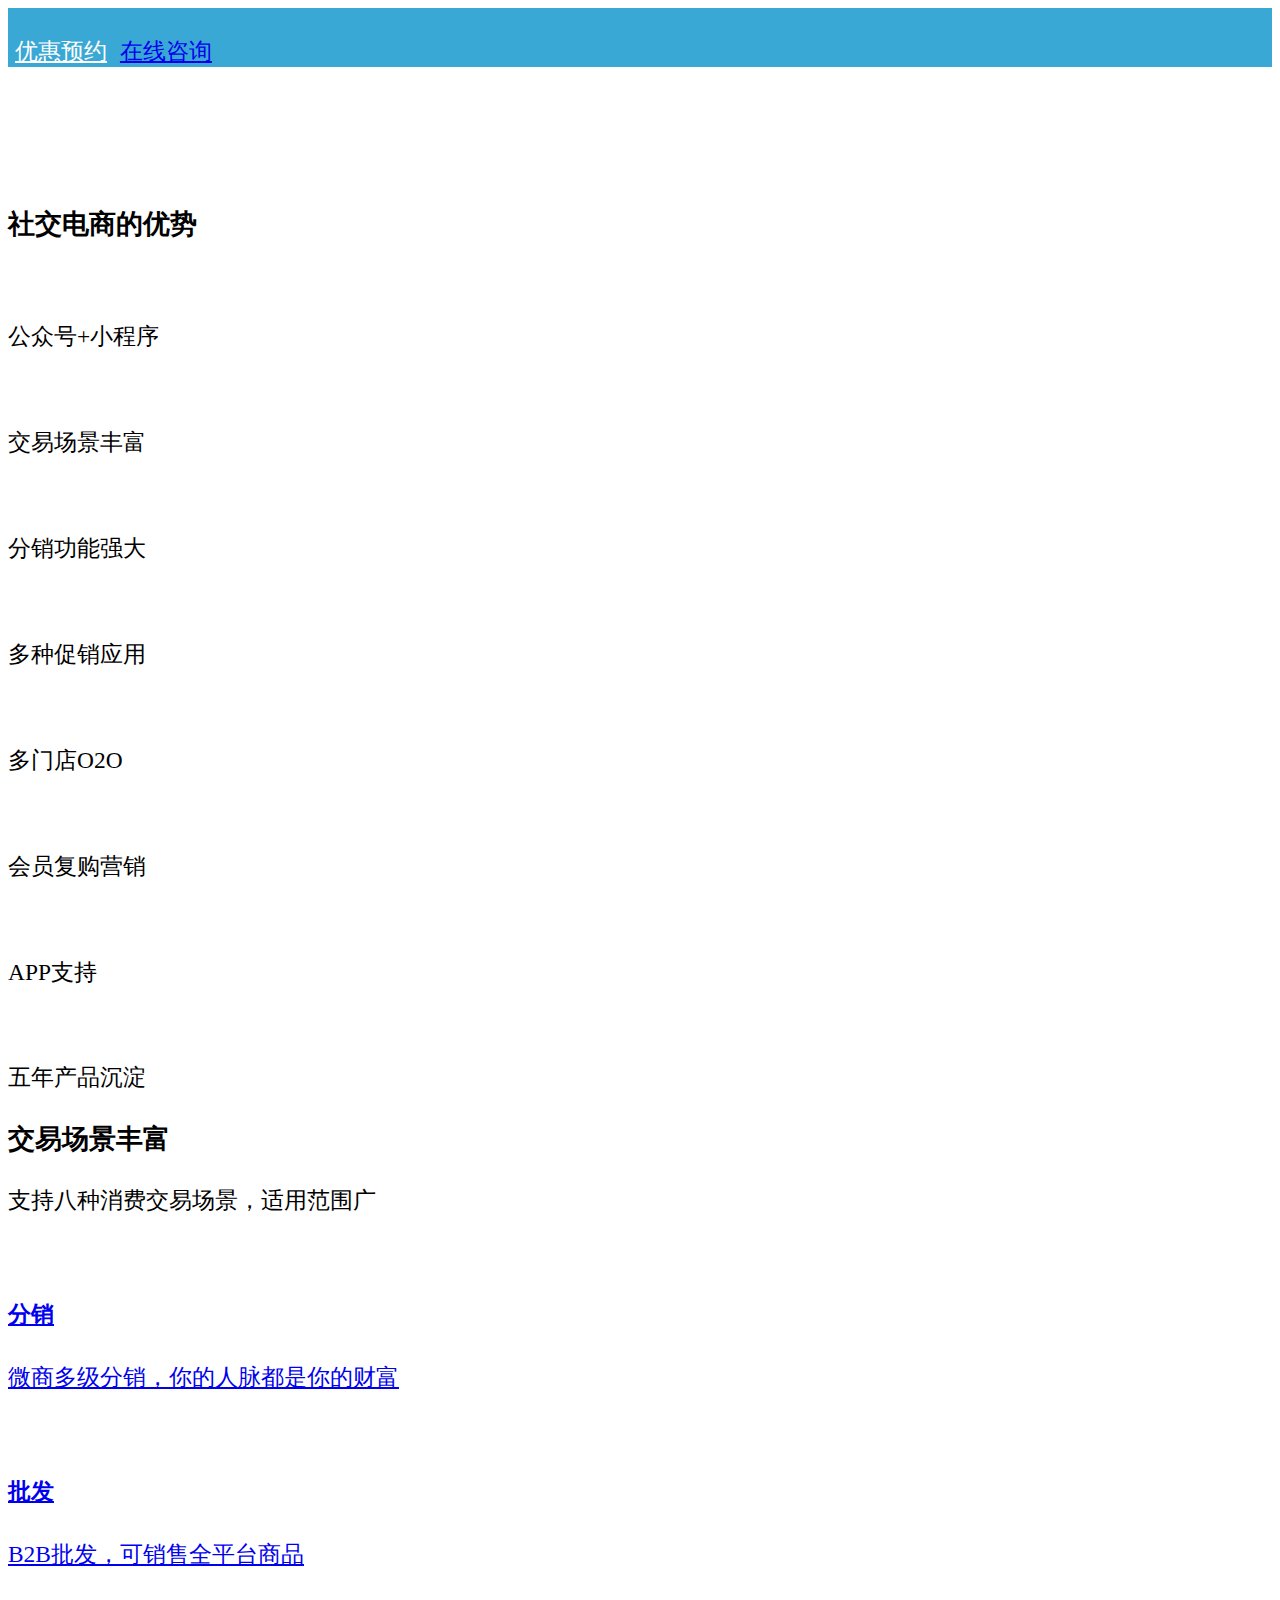
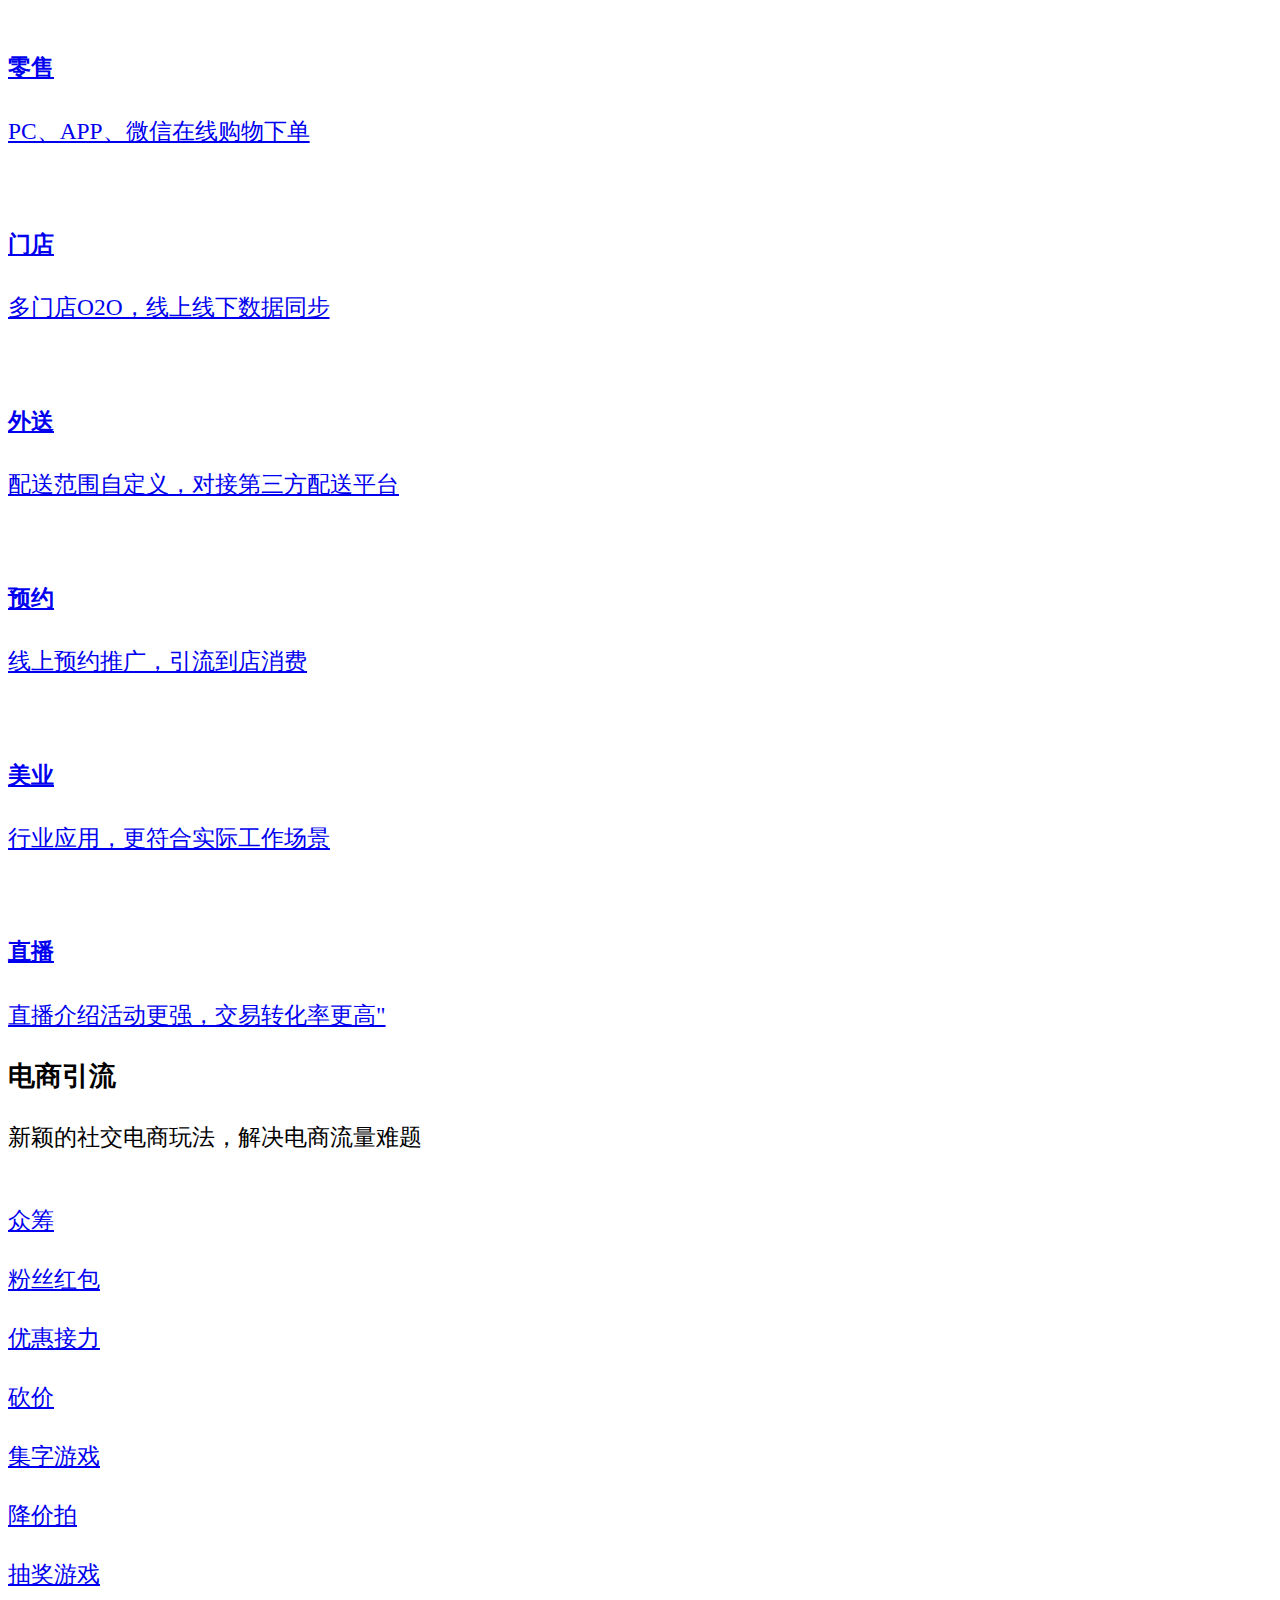
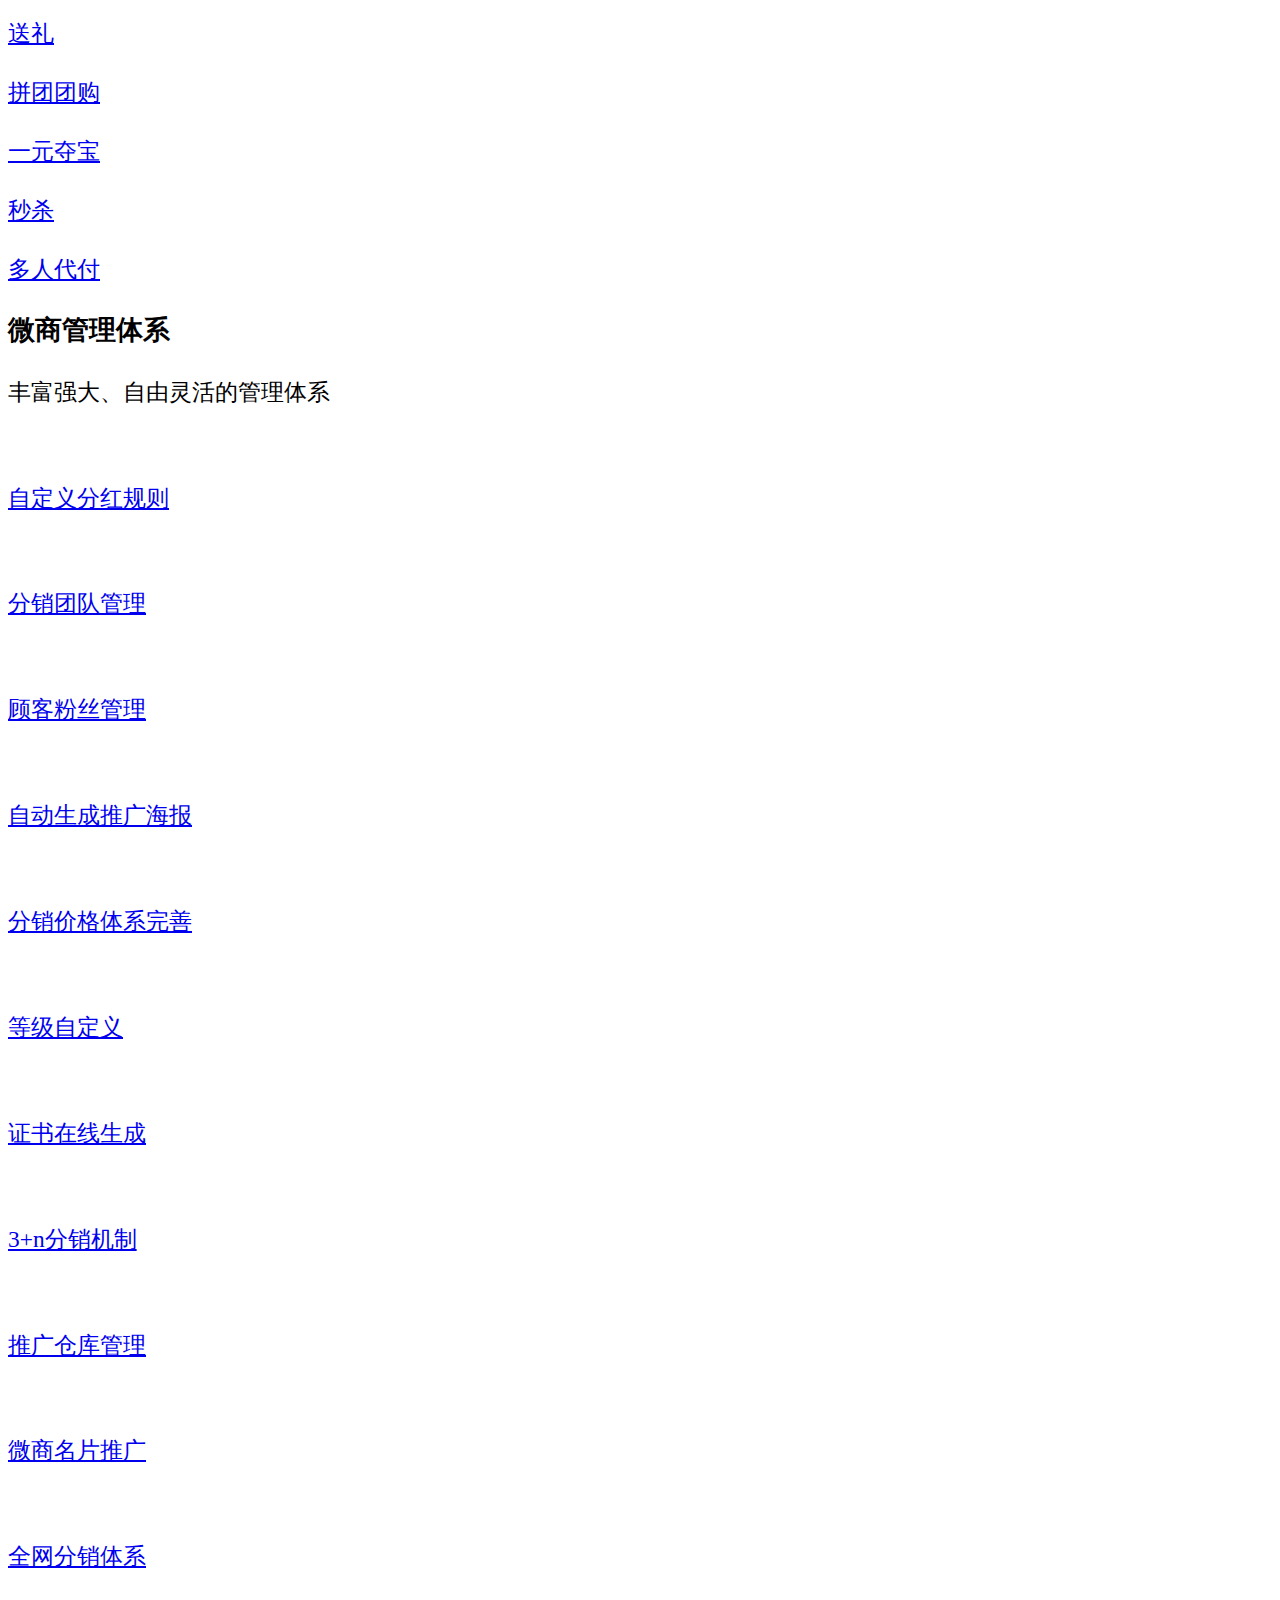
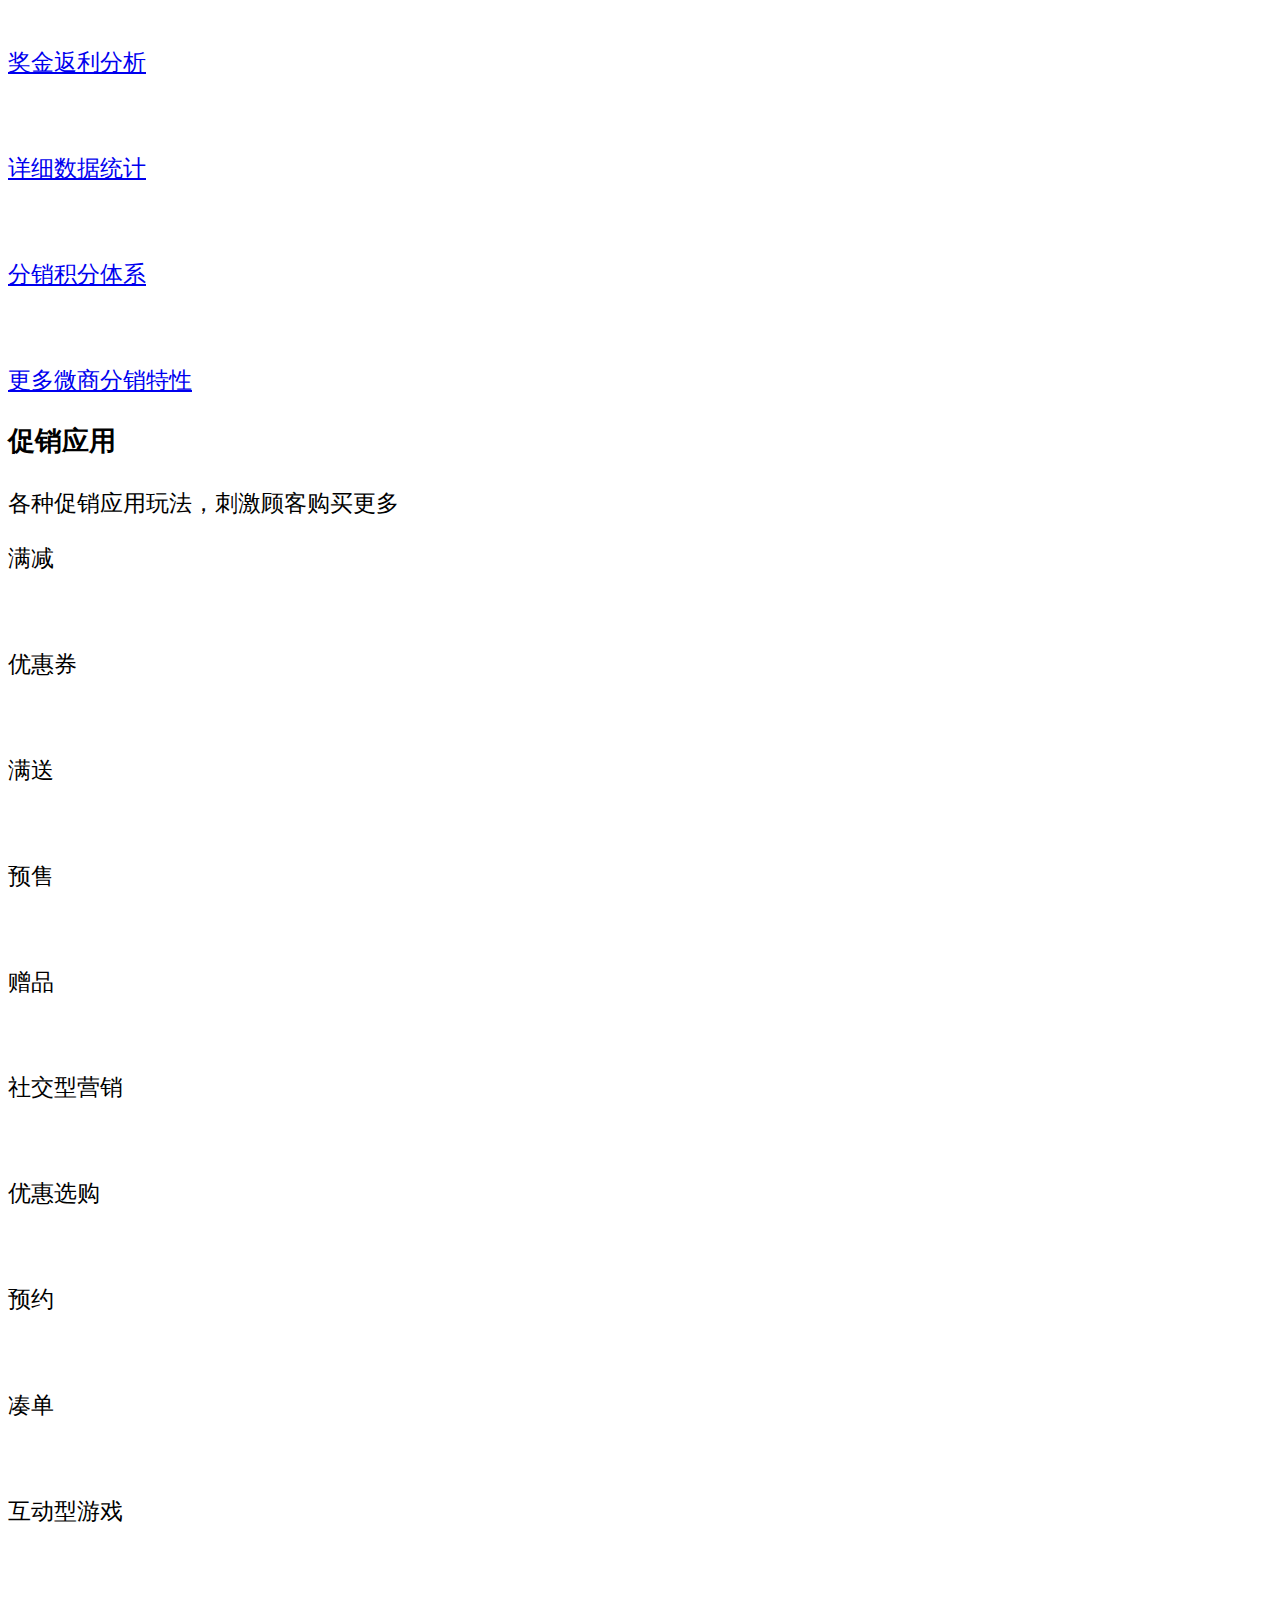
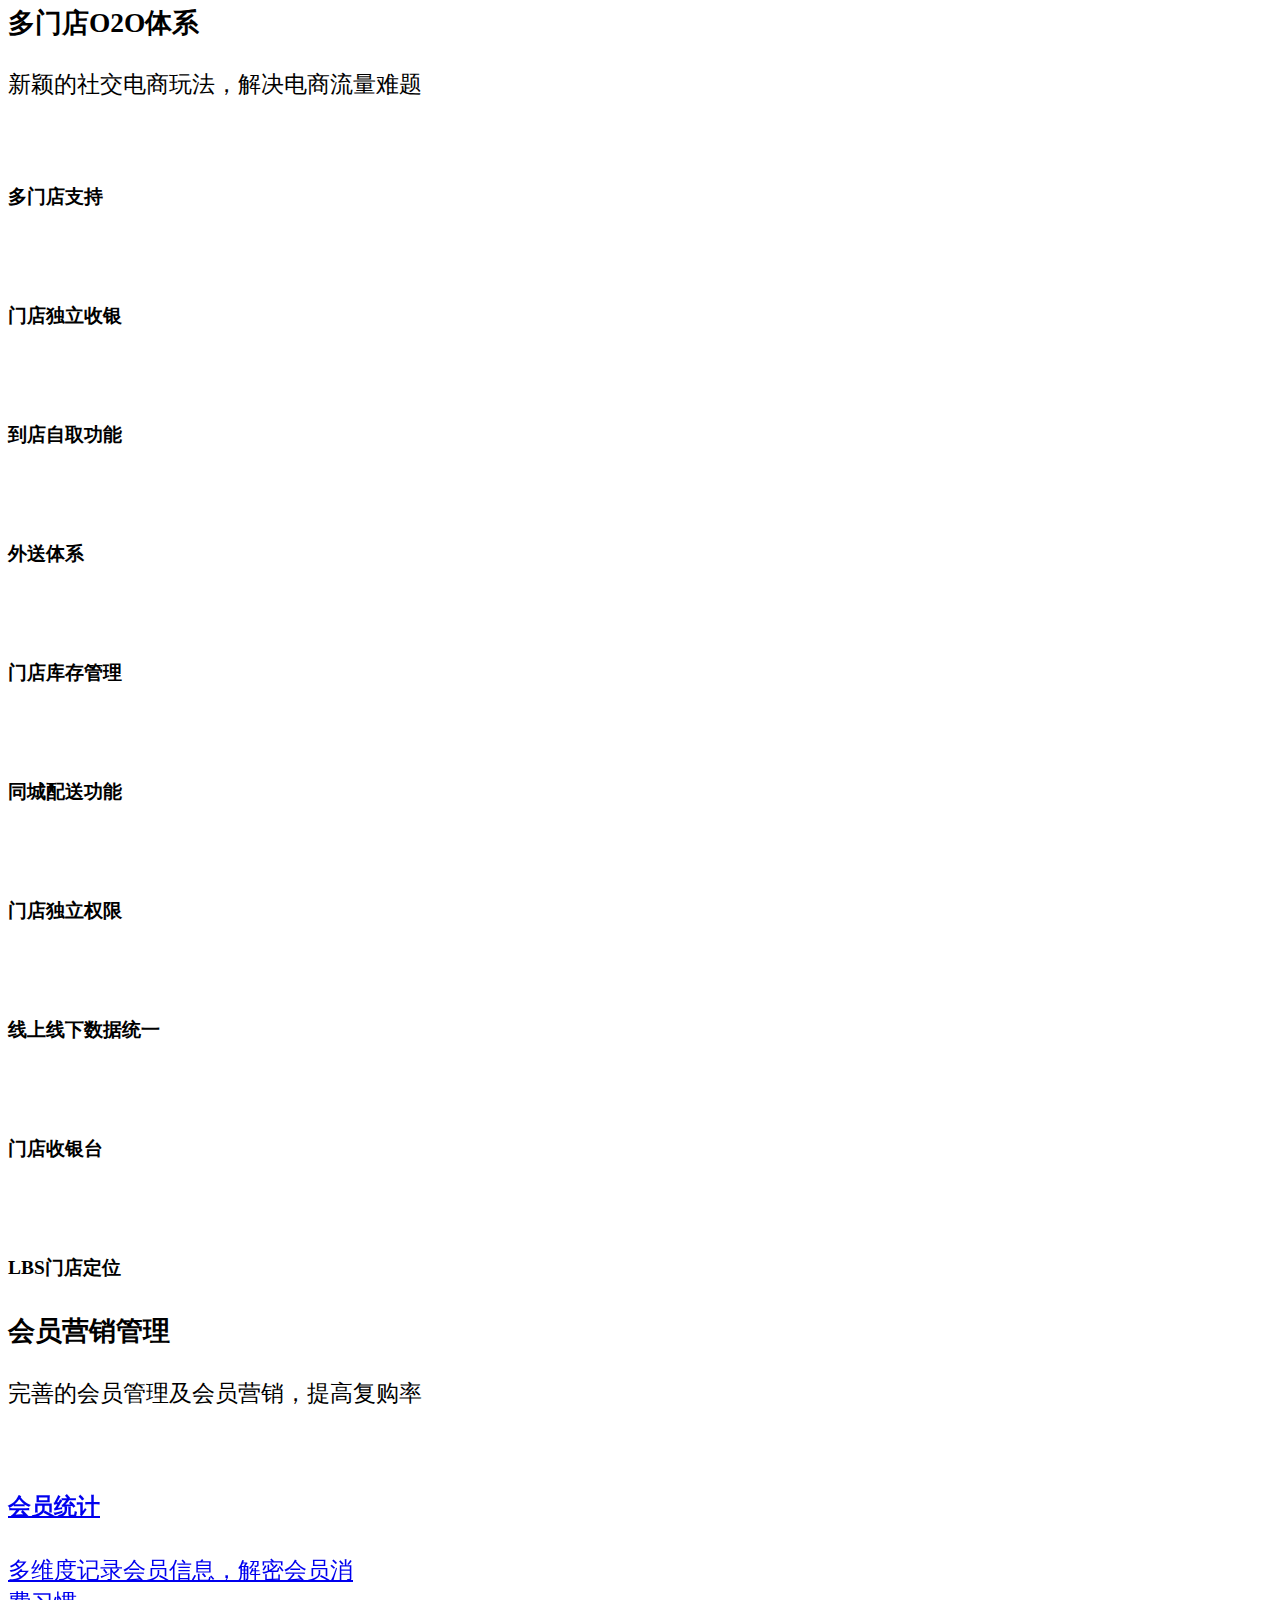
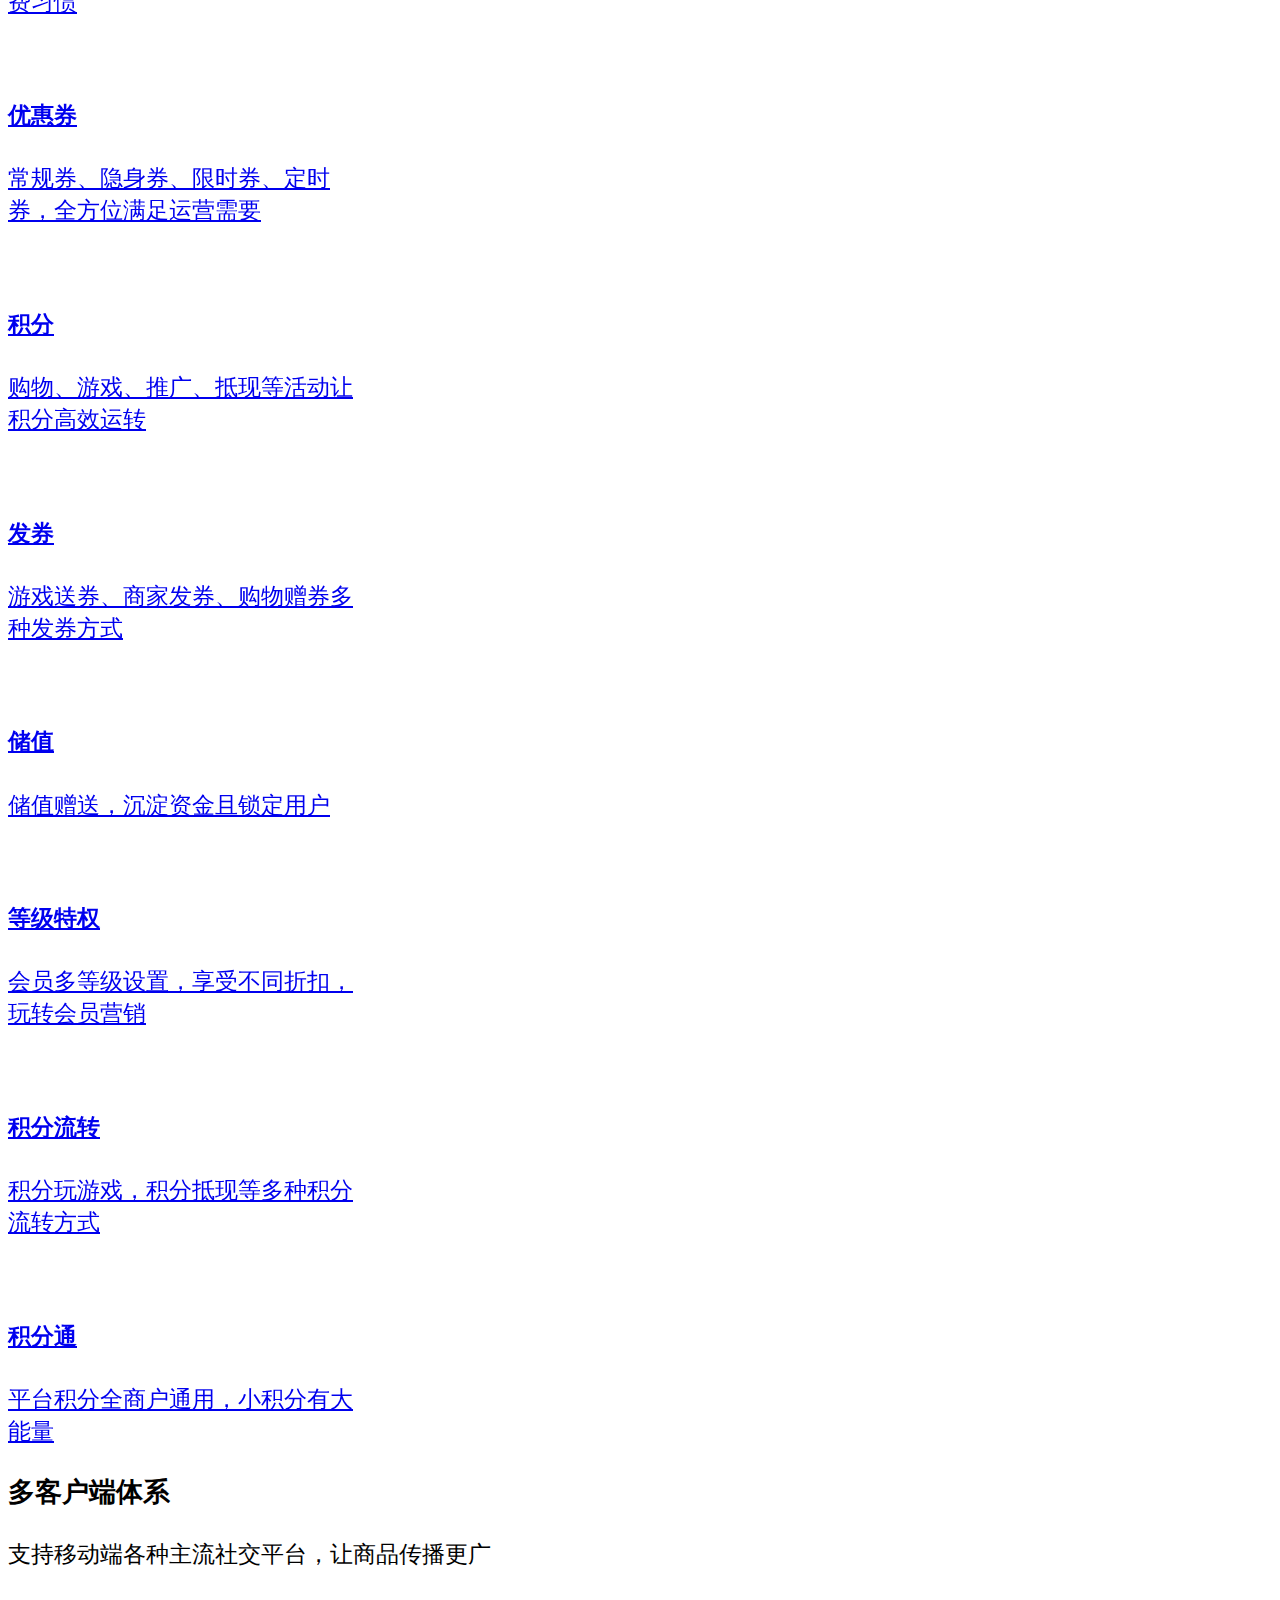
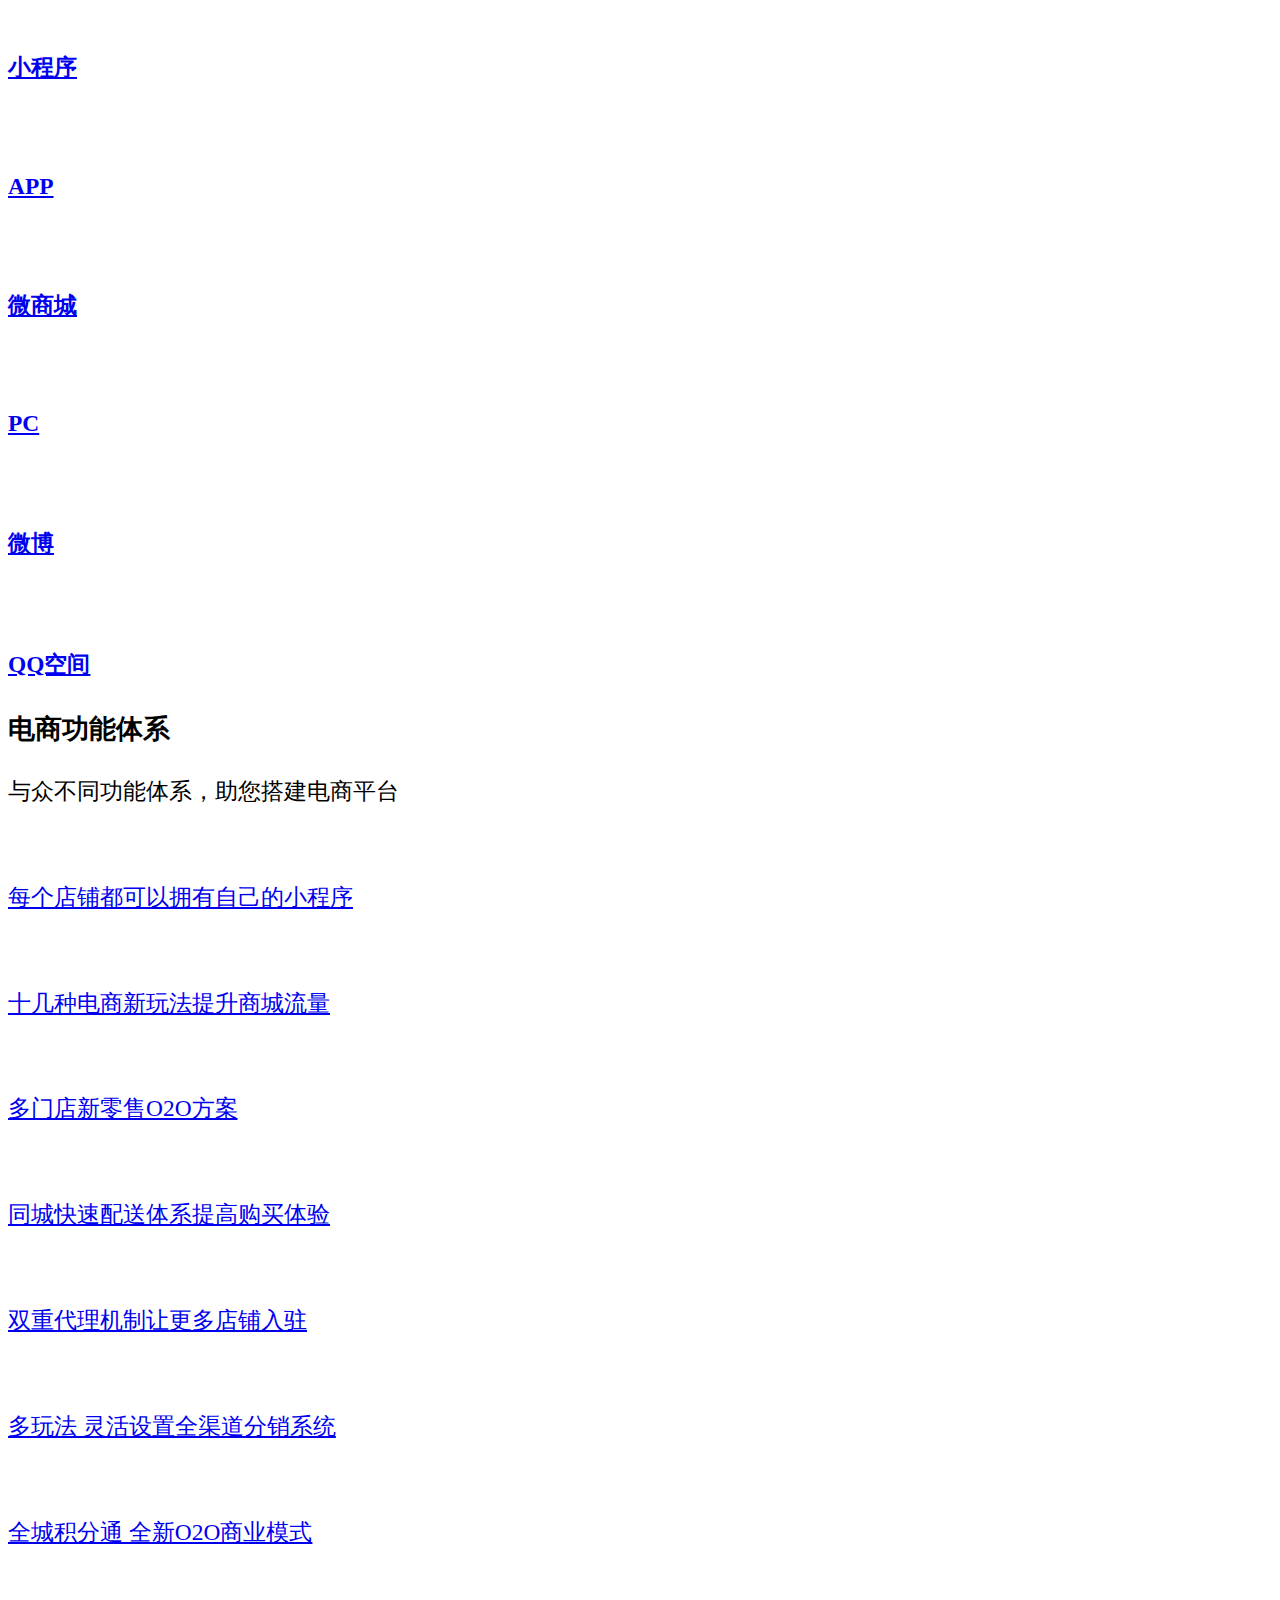
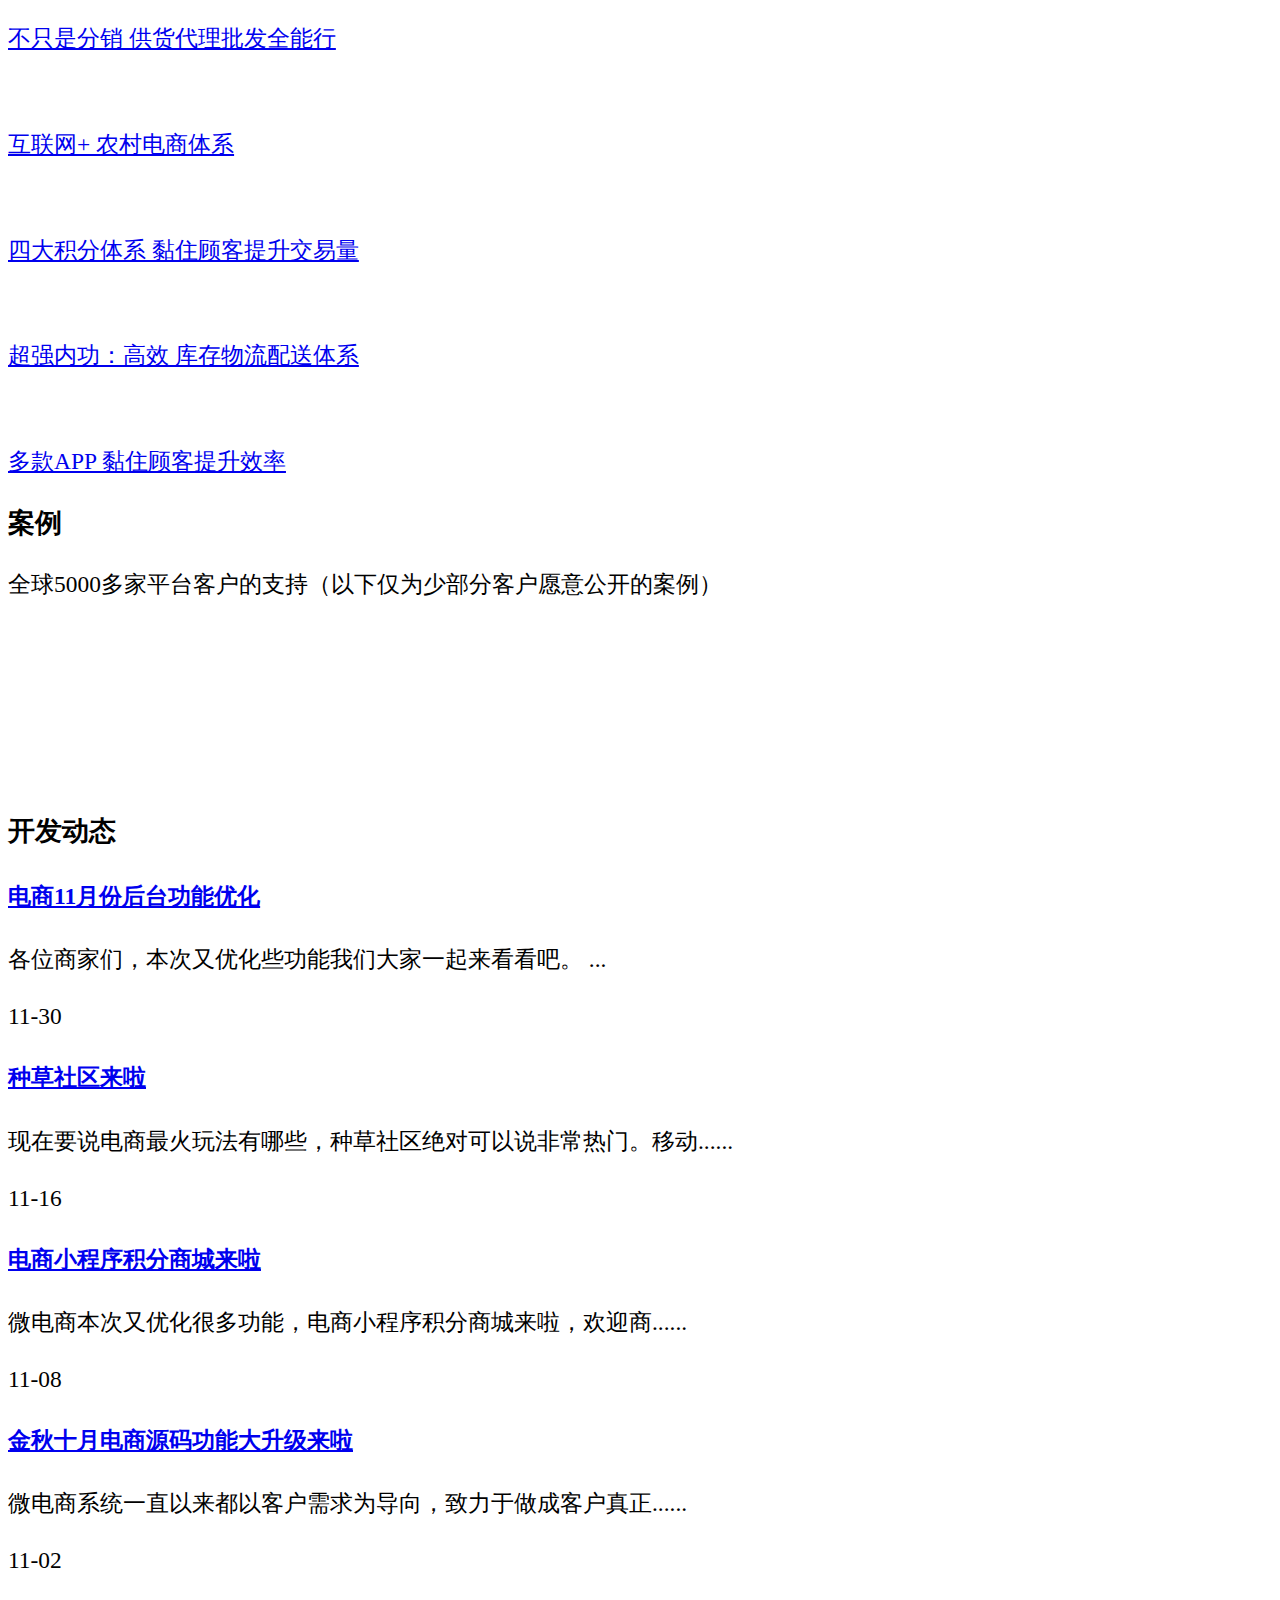
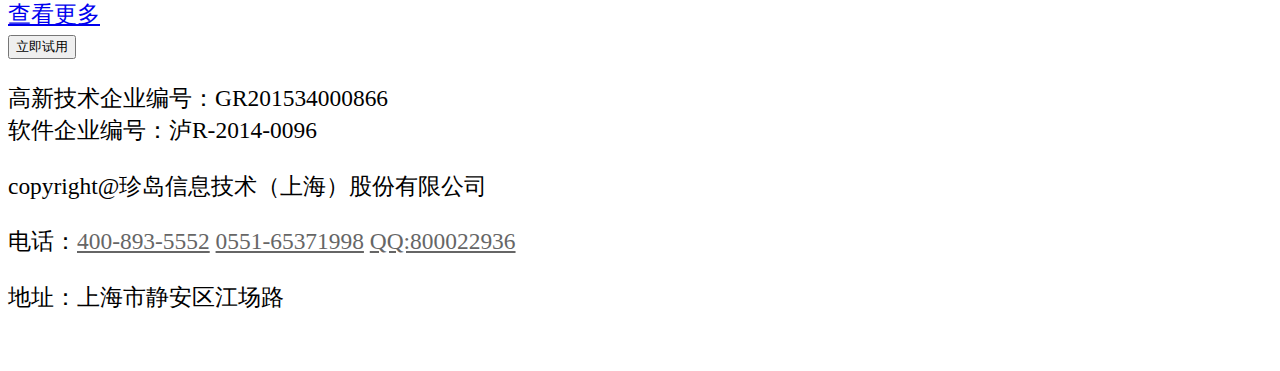
==== commit f15f6129: "滚动距离修改" ====
--- a/01Mobile/index.html
+++ b/01Mobile/index.html
@@ -36,7 +36,6 @@
     <link rel="stylesheet" href="./01Mobile/css/bootstrap.min.css">
     <link rel="stylesheet" href="./01Mobile/css/swiper.min.css">
     <link rel="stylesheet" href="./01Mobile/css/index.css">
-    <!-- <link rel="stylesheet" href="./01Mobile/css/choujiang.css"> -->
     <script src="./01Mobile/js/zepto.min.js"></script>
     <script src="./01Mobile/js/swiper.jquery.min.js"></script>
     <script src="./01Mobile/js/common.js"></script>
@@ -53,62 +52,24 @@
     </style>
     <link rel="stylesheet" type="text/css" href="./01Mobile/css/main.css">
     <script src="./01Mobile/js/invite.js" charset="UTF-8" type="text/javascript"></script>
-    <!-- <script charset="utf-8" data-require-id="embed/mobilelite/main" src="./01Mobile/js/main.js" async=""></script> -->
-    <!-- <script type="text/javascript" src="https://p.qiao.baidu.com/cps2/site/poll?cb=jsonp_bridge_1581316461961_6406055624502502&amp;l=1&amp;sign=&amp;v=8561678260091626490&amp;s=9162649&amp;e=10430622&amp;dev=1&amp;auth=%7B%22anonym%22%3A0%2C%22key%22%3A%223146615248611717150icoa1625749026%22%2C%22sn%22%3A%22700296359%22%2C%22id%22%3A%228561678260091626490%22%2C%22from%22%3A4%2C%22token%22%3A%22bridge%22%7D&amp;_time=1581316461961" id="id_jsonp_bridge_1581316461961_6406055624502502" charset="utf-8"></script> -->
 </head>
 <body>
     <div style="display:none;">
-        <!-- <script>
-        var _hmt = _hmt || [];
-        (function() {
-          var hm = document.createElement("script");
-          hm.src = "https://hm.baidu.com/hm.js?5488c1213a81729f43c9ba74f8139e79";
-          var s = document.getElementsByTagName("script")[0]; 
-          s.parentNode.insertBefore(hm, s);
-        })();
-        </script> -->
-        <!--<script charset="utf-8" type="text/javascript" src="http://wpa.b.qq.com/cgi/wpa.php?key=XzgwMDAyMjkzNl8yNjM1OTdfODAwMDIyOTM2Xw"></script>-->
-            </div>
-
-
+    </div>
 <section class="top clearfix rbgaBg">
     <a class="logo fl" href="javascript:;">
-        
-        <img alt="" src="./01Mobile/image/logo_applet.png">
-        
-        <!-- <img alt="" src="https://pigmcsdotcom.pigcms.com/wap/images/logo_wds.png"/> -->
-        
+        <!-- <img alt="" src="./01Mobile/image/logo_applet.png"> -->
+        <img alt="" src="./01Mobile/image/logo.png">
     </a>
     <div class="topRight fr">
-        <a href="tel:400-893-5552" class="phone" style="color: #fff;" id="onsall"><i style="margin-right: .3rem;"></i>优惠预约</a>
+        <a href="javascript:;" class="phone" style="color: #fff;" id="onsall"><i style="margin-right: .3rem;"></i>优惠预约</a>
         <a href="javascript:void(0)" class="qq"><i style="margin-right: .3rem;"></i>在线咨询</a>
     </div>
 </section>
 <div class="hLine"></div>
-
-
-<!-- <section class="nav">
-    <ul>
-        <li style="margin: 0 6px;" class="on">
-        	<a href="http://m.pigcms.cn/">首页</a> 
-        </li>
-        <li style="margin: 0 6px;" class="">
-            <a href="http://www.pigcms.cn/xcx/">小程序</a> 
-        </li>
-        <li style="margin: 0 6px;" class="">
-        	<a href="http://www.pigcms.cn/dandianxcx/">分销商城</a> 
-        </li>
-        <li style="margin: 0 6px;" class="">
-        	<a href="http://m.pigcms.cn/dongtai/">开发动态</a> 
-        </li>
-        <li style="margin: 0 6px;" class="">
-        	<a href="http://m.pigcms.cn/contact/">联系我们</a> 
-        </li>
-    </ul>
-</section> -->
-<section class="scroll">
+<section class="scroll" style="font-size: 0;padding: 0;margin: 0;"> 
     <!-- Swiper -->
-<div class="swiper-container swiper-container-banner swiper-container-horizontal" data-swiper="[object Object]">
+    <div class="swiper-container swiper-container-banner swiper-container-horizontal" data-swiper="[object Object]">
         <div class="swiper-wrapper" style="transition-duration: 0ms; transform: translate3d(-2250px, 0px, 0px);"><div class="swiper-slide swiper-slide-duplicate" data-swiper-slide-index="4" style="width: 375px;">
                 <a href="javascript:;">
                     <img src="./01Mobile/image/banner05.png" width="100%">
@@ -153,10 +114,7 @@
             </div></div>
         <div class="swiper-pagination swiper-pagination-banner"><span class="swiper-pagination-bullet swiper-pagination-bullet-active"></span><span class="swiper-pagination-bullet"></span><span class="swiper-pagination-bullet"></span><span class="swiper-pagination-bullet"></span><span class="swiper-pagination-bullet"></span></div>
     </div>
-
-</section>
-
-
+</section>
 <section class="c_section c_part1 section1">
     <h3 class="text-center">社交电商的优势</h3>
     <div class="row">
@@ -216,7 +174,6 @@
 <section class="c_section c_part2 section2">
     <h3 class="text-center">交易场景丰富</h3>
     <p class="text-center">支持八种消费交易场景，适用范围广</p>
-
     <div class="row">
         <div class="col-xs-6 col-sm-6 col-md-6 col-lg-6">
             <div class="c_avator">
@@ -331,7 +288,6 @@
     </div>
 </section>
 <div class="divide"></div>
-
 <section class="c_section c_part3 section1">
     <h3 class="text-center">电商引流</h3>
     <p class="text-center">新颖的社交电商玩法，解决电商流量难题</p>
@@ -869,7 +825,7 @@
             <p class="text-center">每个店铺都可以拥有自己的小程序</p></a>
         </div>
         <div class="col-xs-3 col-sm-3 col-md-3 col-lg-3">
-        <a href="javascript:;#floor8">
+        <a href="javascript:;">
             <i>
                 <img src="./01Mobile/image/section8_1.png" alt="">
             </i>
@@ -986,10 +942,6 @@
     <div class="dongtai">
                  
         <a class="row">
-           <!--  <div class="col-xs-1 col-sm-1 col-md-1 col-lg-1">
-                <div class="list_title">
-                </div>
-            </div> -->
            <style>
            a.row:before{display: none}
            .dongtai .dongtai_time{margin-top: 28px}
@@ -998,7 +950,6 @@
            </style>
             </a><div class="col-xs-9 col-sm-9 col-md-9 col-lg-9 dongtai_content"><a class="row">
          
-                 <!--<h4 class="list-group-item-heading">-->
                  </a><h4 class="list-group-item-heading"><a class="row">
                    </a><a href="javascript:;" >电商11月份后台功能优化</a>
                 </h4>
@@ -1013,10 +964,6 @@
         
           
         <a class="row">
-           <!--  <div class="col-xs-1 col-sm-1 col-md-1 col-lg-1">
-                <div class="list_title">
-                </div>
-            </div> -->
            <style>
            a.row:before{display: none}
            .dongtai .dongtai_time{margin-top: 28px}
@@ -1025,7 +972,6 @@
            </style>
             </a><div class="col-xs-9 col-sm-9 col-md-9 col-lg-9 dongtai_content"><a class="row">
          
-                 <!--<h4 class="list-group-item-heading">-->
                  </a><h4 class="list-group-item-heading"><a class="row">
                    </a><a href="javascript:;" >种草社区来啦</a>
                 </h4>
@@ -1038,10 +984,6 @@
         
           
         <a class="row">
-           <!--  <div class="col-xs-1 col-sm-1 col-md-1 col-lg-1">
-                <div class="list_title">
-                </div>
-            </div> -->
            <style>
            a.row:before{display: none}
            .dongtai .dongtai_time{margin-top: 28px}
@@ -1050,7 +992,6 @@
            </style>
             </a><div class="col-xs-9 col-sm-9 col-md-9 col-lg-9 dongtai_content"><a class="row">
          
-                 <!--<h4 class="list-group-item-heading">-->
                  </a><h4 class="list-group-item-heading"><a class="row">
                    </a><a href="javascript:;" >电商小程序积分商城来啦</a>
                 </h4>
@@ -1063,10 +1004,6 @@
         
           
         <a class="row">
-           <!--  <div class="col-xs-1 col-sm-1 col-md-1 col-lg-1">
-                <div class="list_title">
-                </div>
-            </div> -->
            <style>
            a.row:before{display: none}
            .dongtai .dongtai_time{margin-top: 28px}
@@ -1085,14 +1022,12 @@
                 <p class="c_news_time">11-02</p>
             </div>
             <div class="cl"></div>
-        
                      </div>
-
     <div class="text-center">
         <a type="button" class="btn btn-default c_more" href="javascript:;">查看更多</a>
     </div>
     <div class="text-center">
-        <a href="tel:400-893-5552">
+        <a href="javascript:;">
             <button type="button" class="btn c_use">立即试用</button>
         </a>
     </div>
@@ -1124,7 +1059,7 @@
     <div class="desc">
         <p>高新技术企业编号：GR201534000866 <br>软件企业编号：泸R-2014-0096</p>
         <p>copyright@珍岛信息技术（上海）股份有限公司</p>
-        <p>电话：<a style="color:#666666" href="tel:400-893-5552">400-893-5552</a> <a style="color:#666666" href="tel:0551-65371998">0551-65371998</a> 
+        <p>电话：<a style="color:#666666" href="javascript:;">400-893-5552</a> <a style="color:#666666" href="javascript:;">0551-65371998</a> 
         <a style="color:#666666" href="javascript:;">QQ:800022936</a>
         </p>
         <p>地址：上海市静安区江场路</p>
@@ -1173,8 +1108,10 @@
 <aside class="fixedBar" style="display:none;">
     <ul>
         <li>
-            <a href="tel:400-893-5552">
-            </a>
+            <!-- <a href="tel:400-893-5552">
+            </a> -->
+            <a href="javascript:;">
+            </a> 
         </li>
         <li style="top: 74%;">
             <a href="javascript:;" >
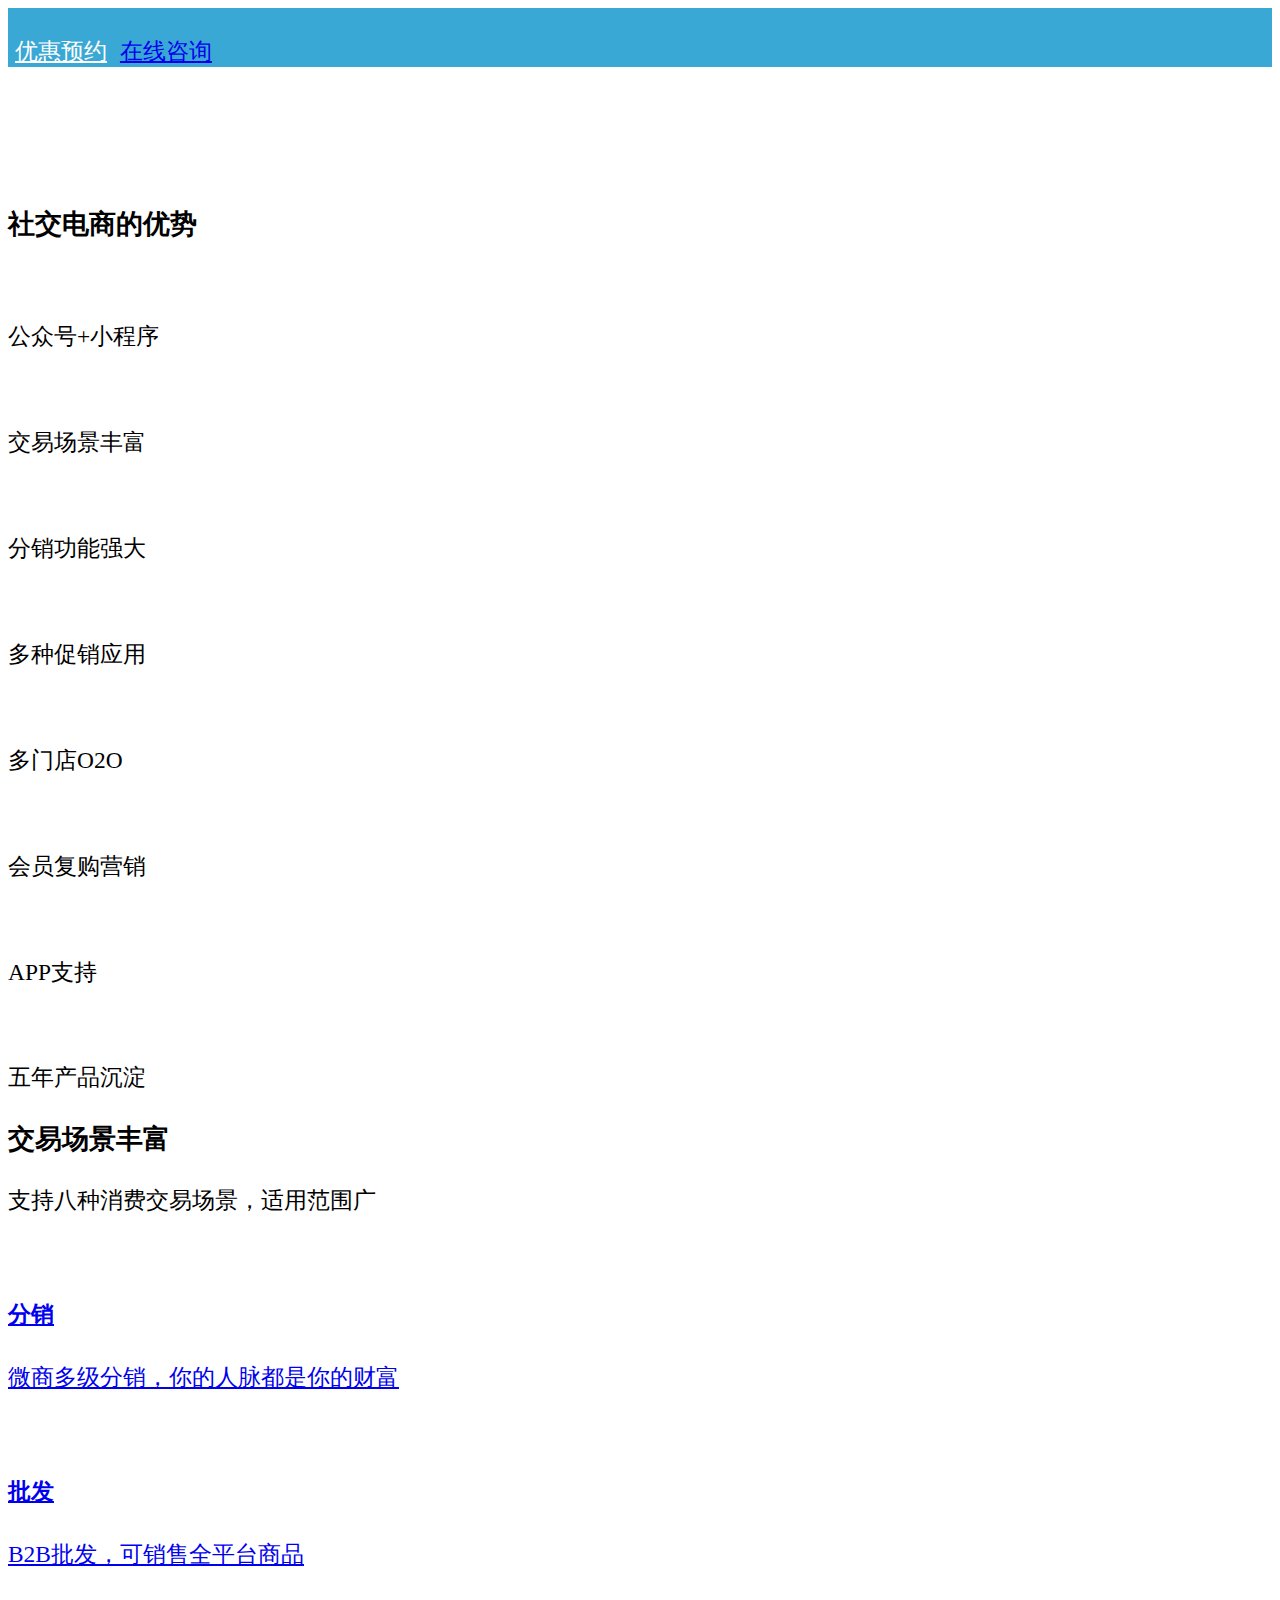
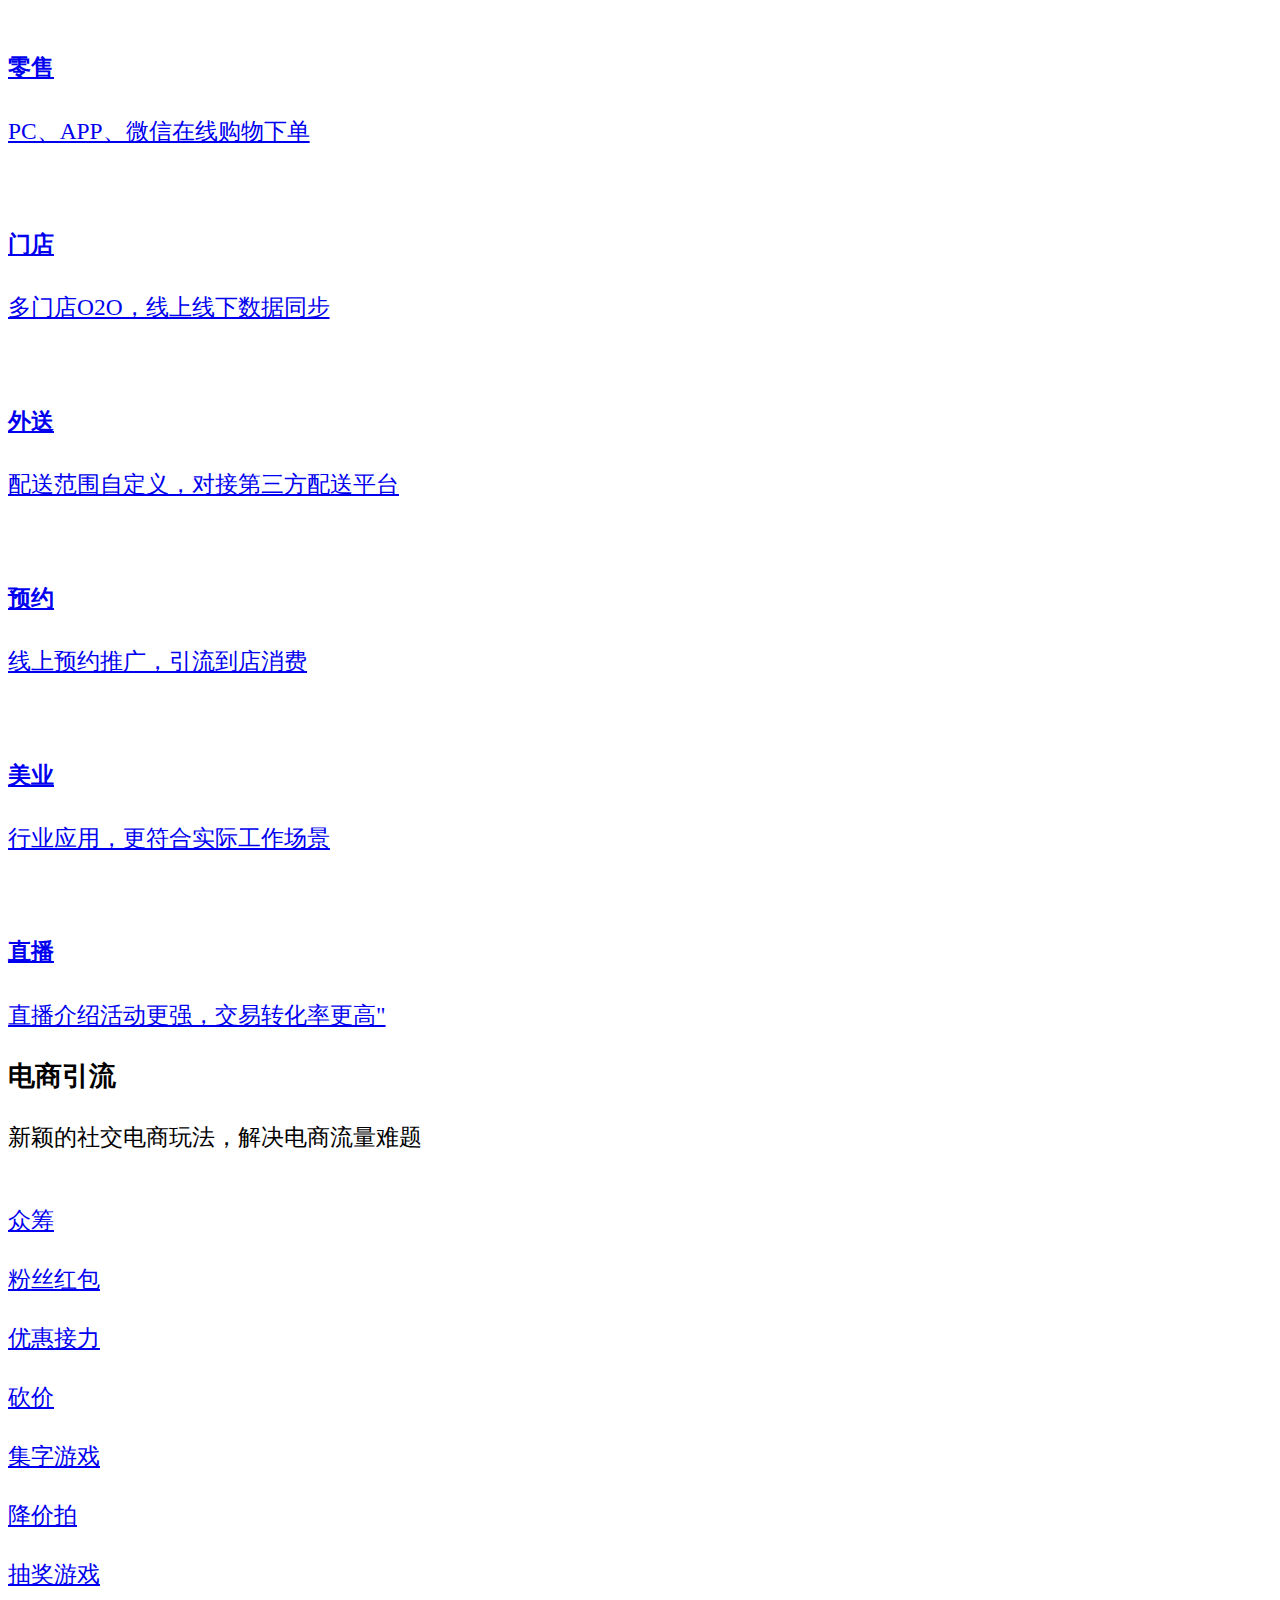
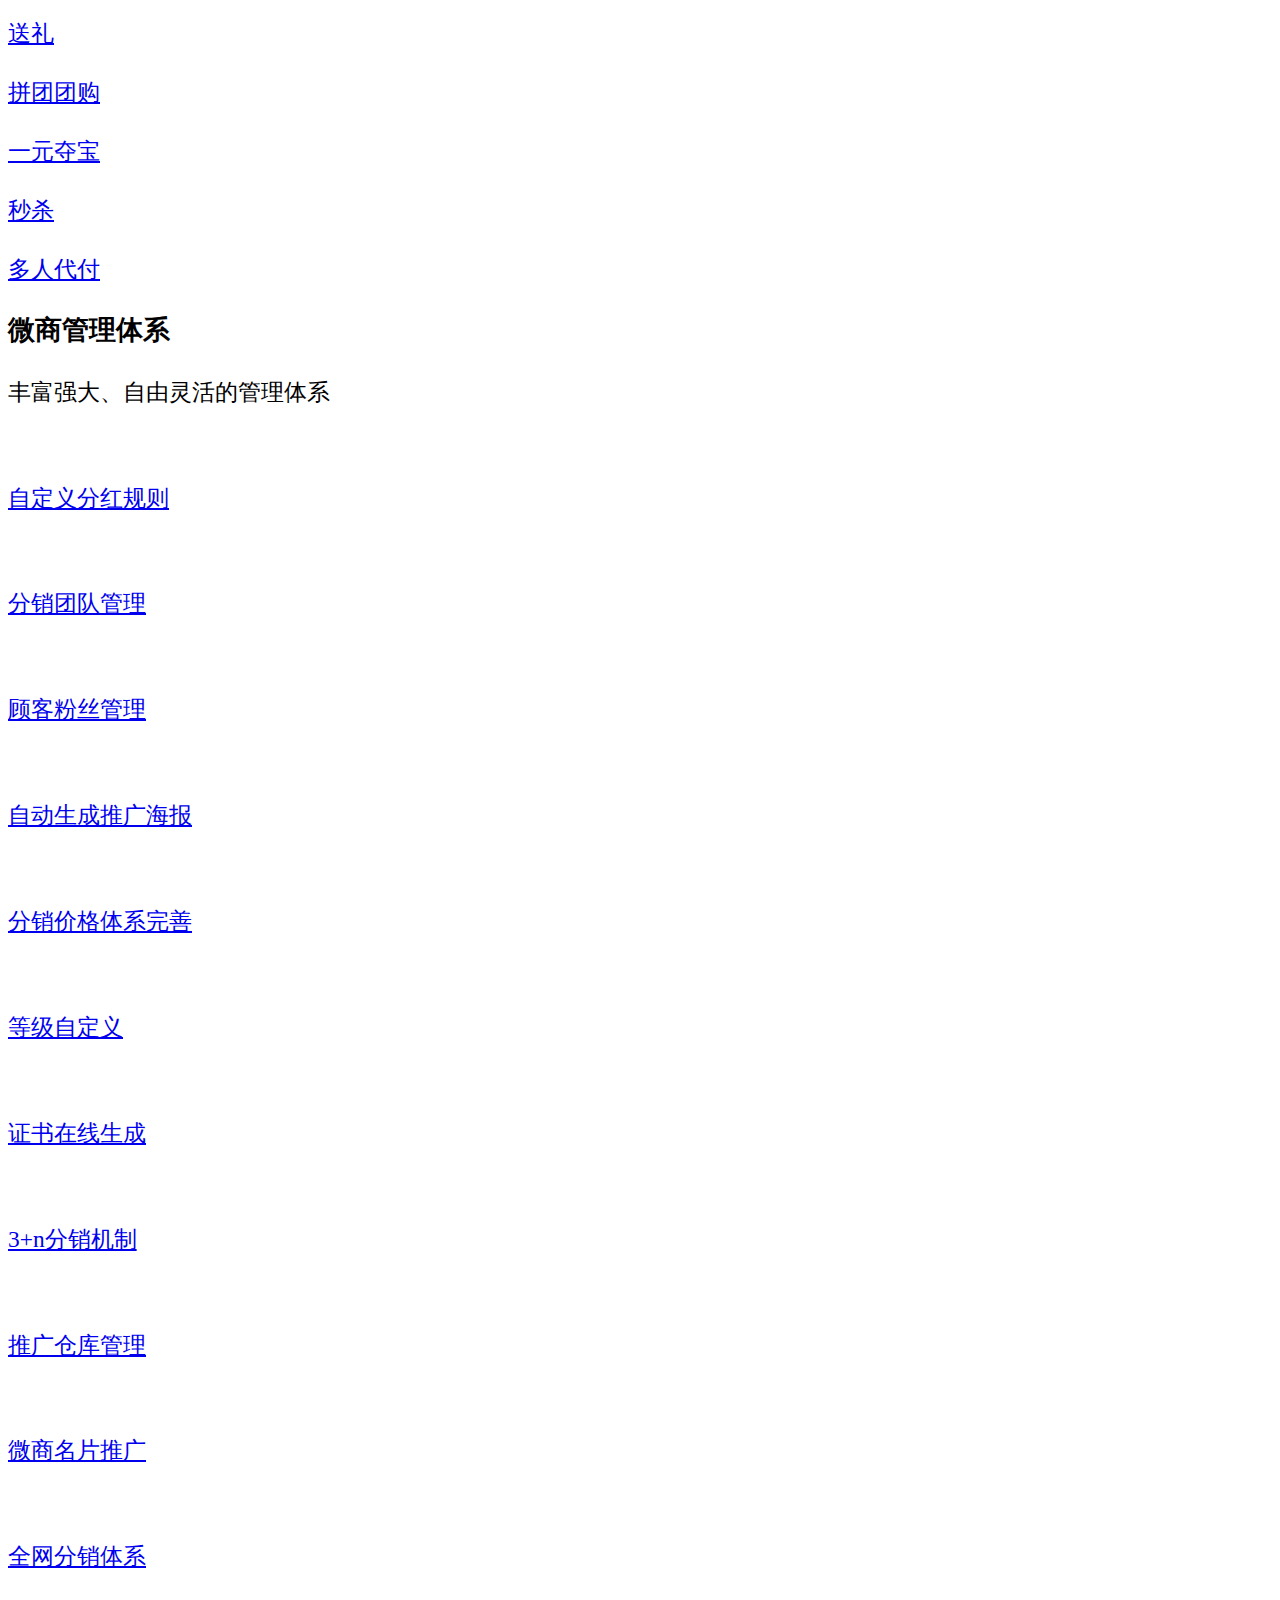
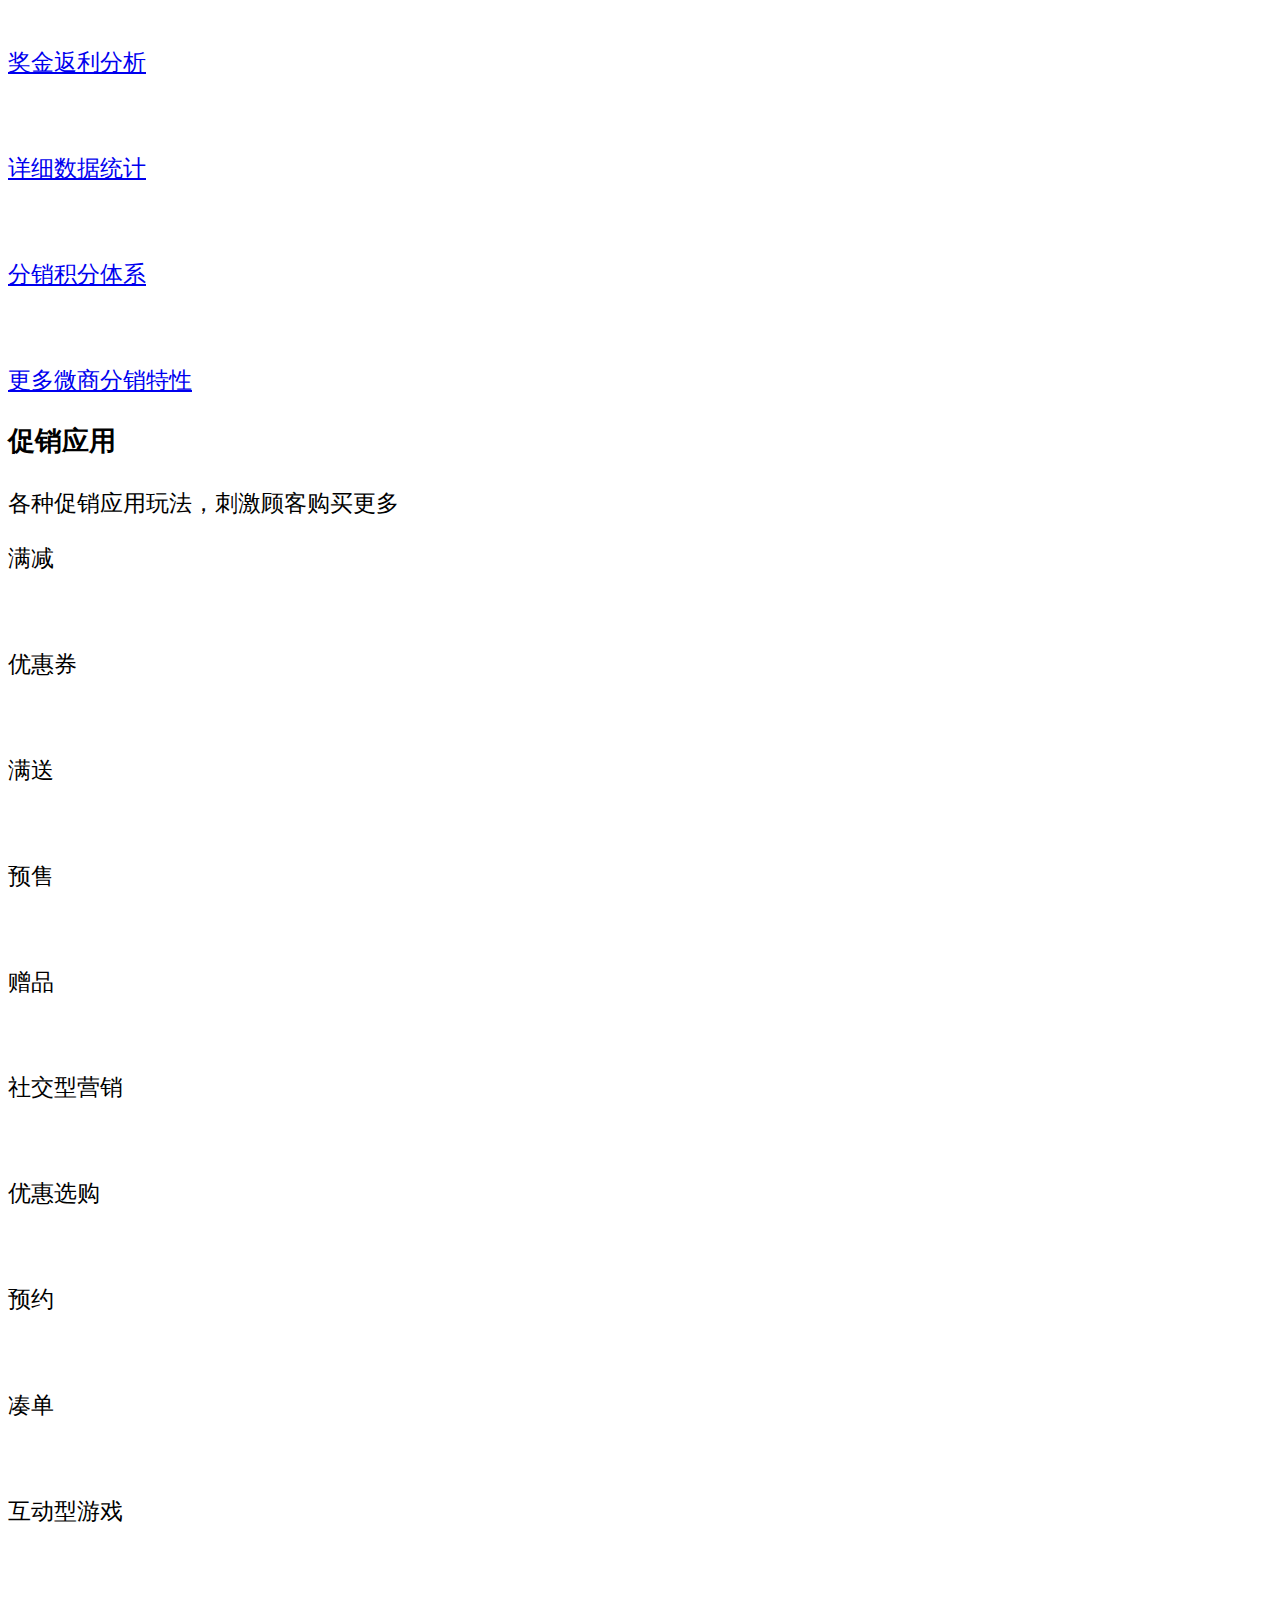
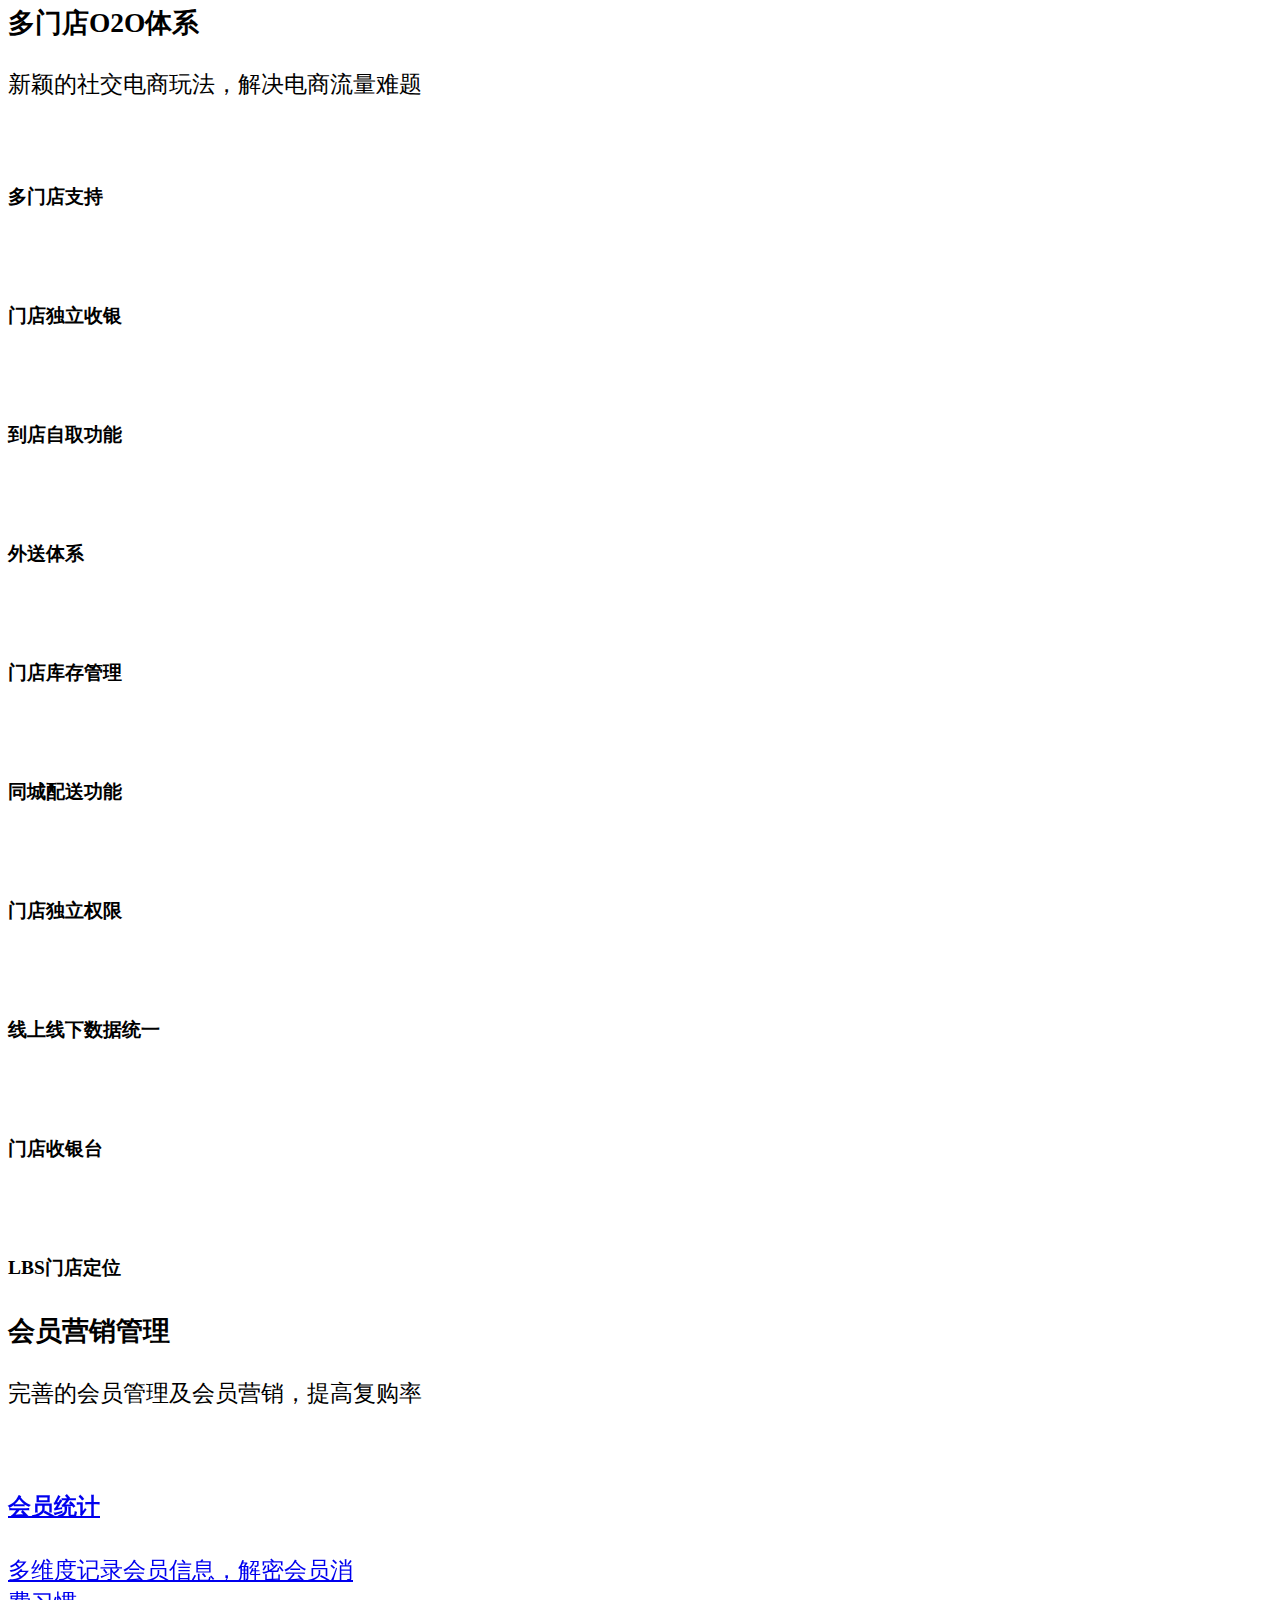
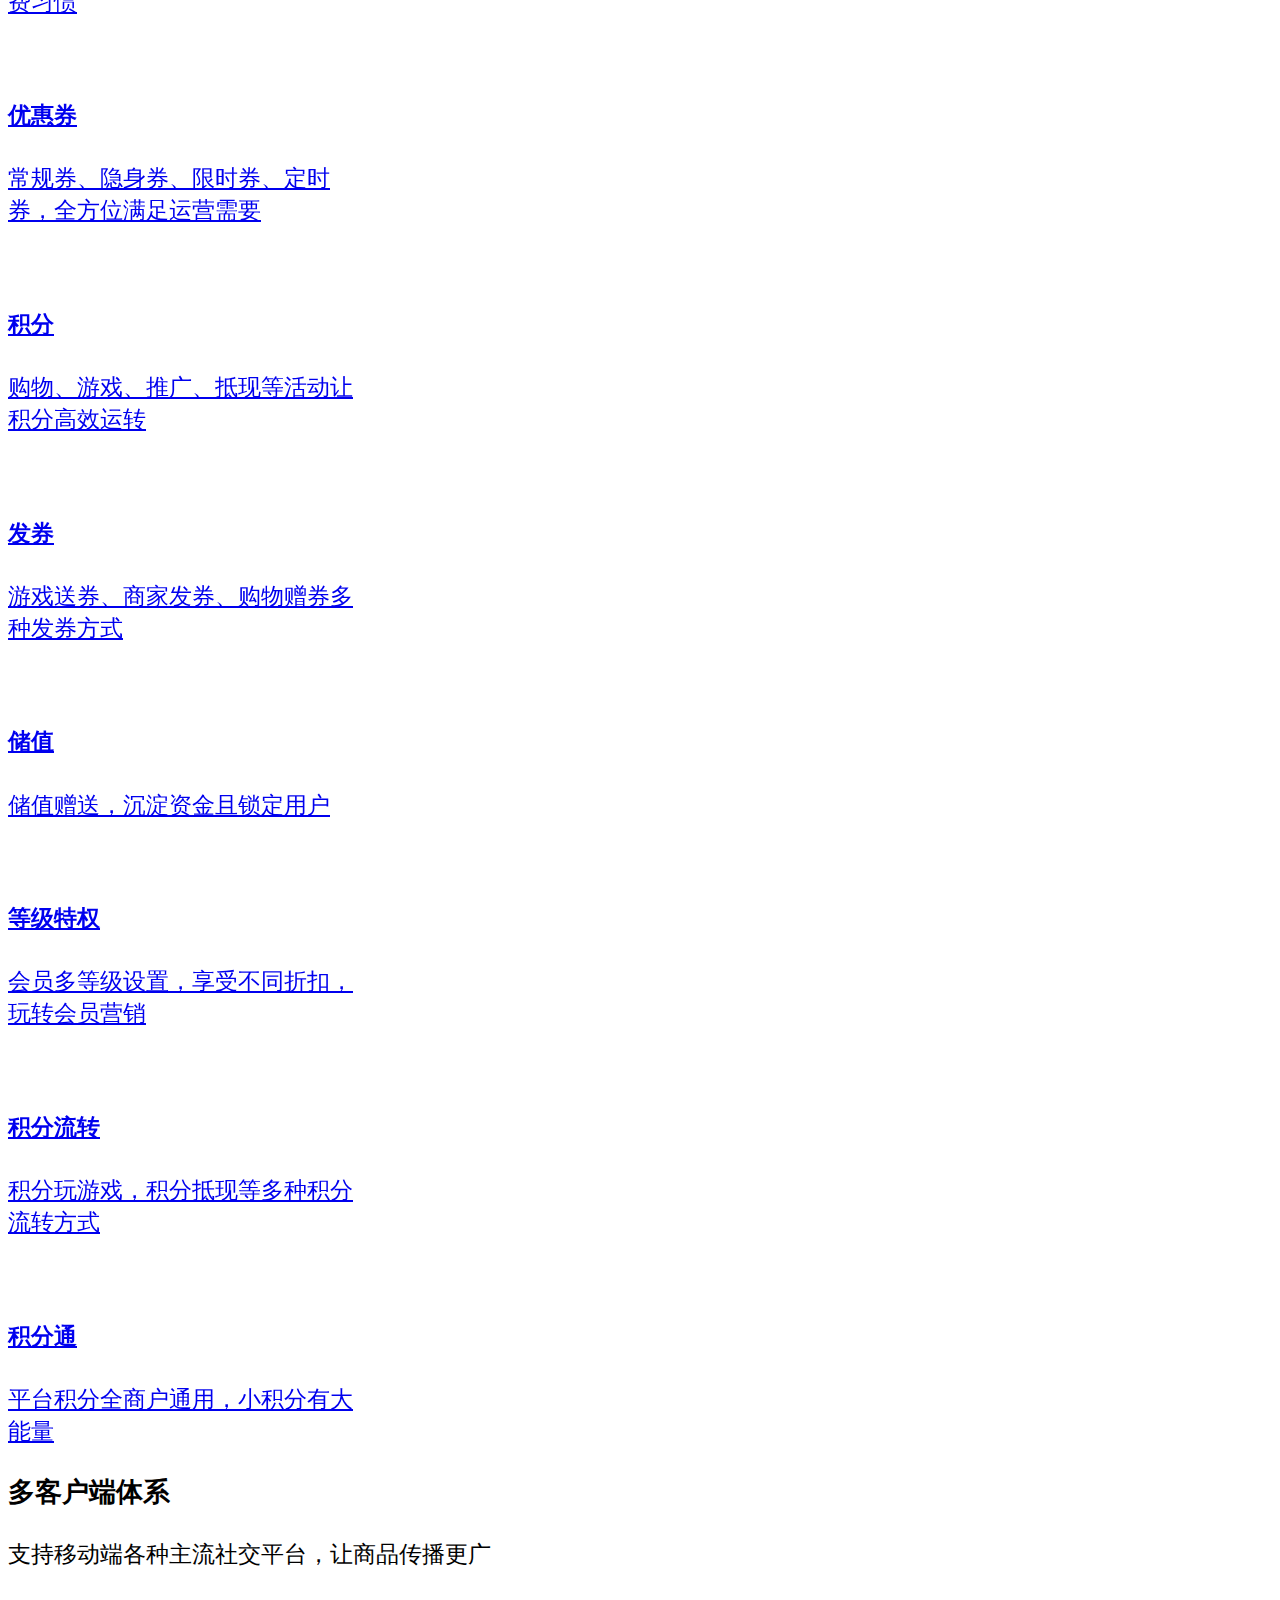
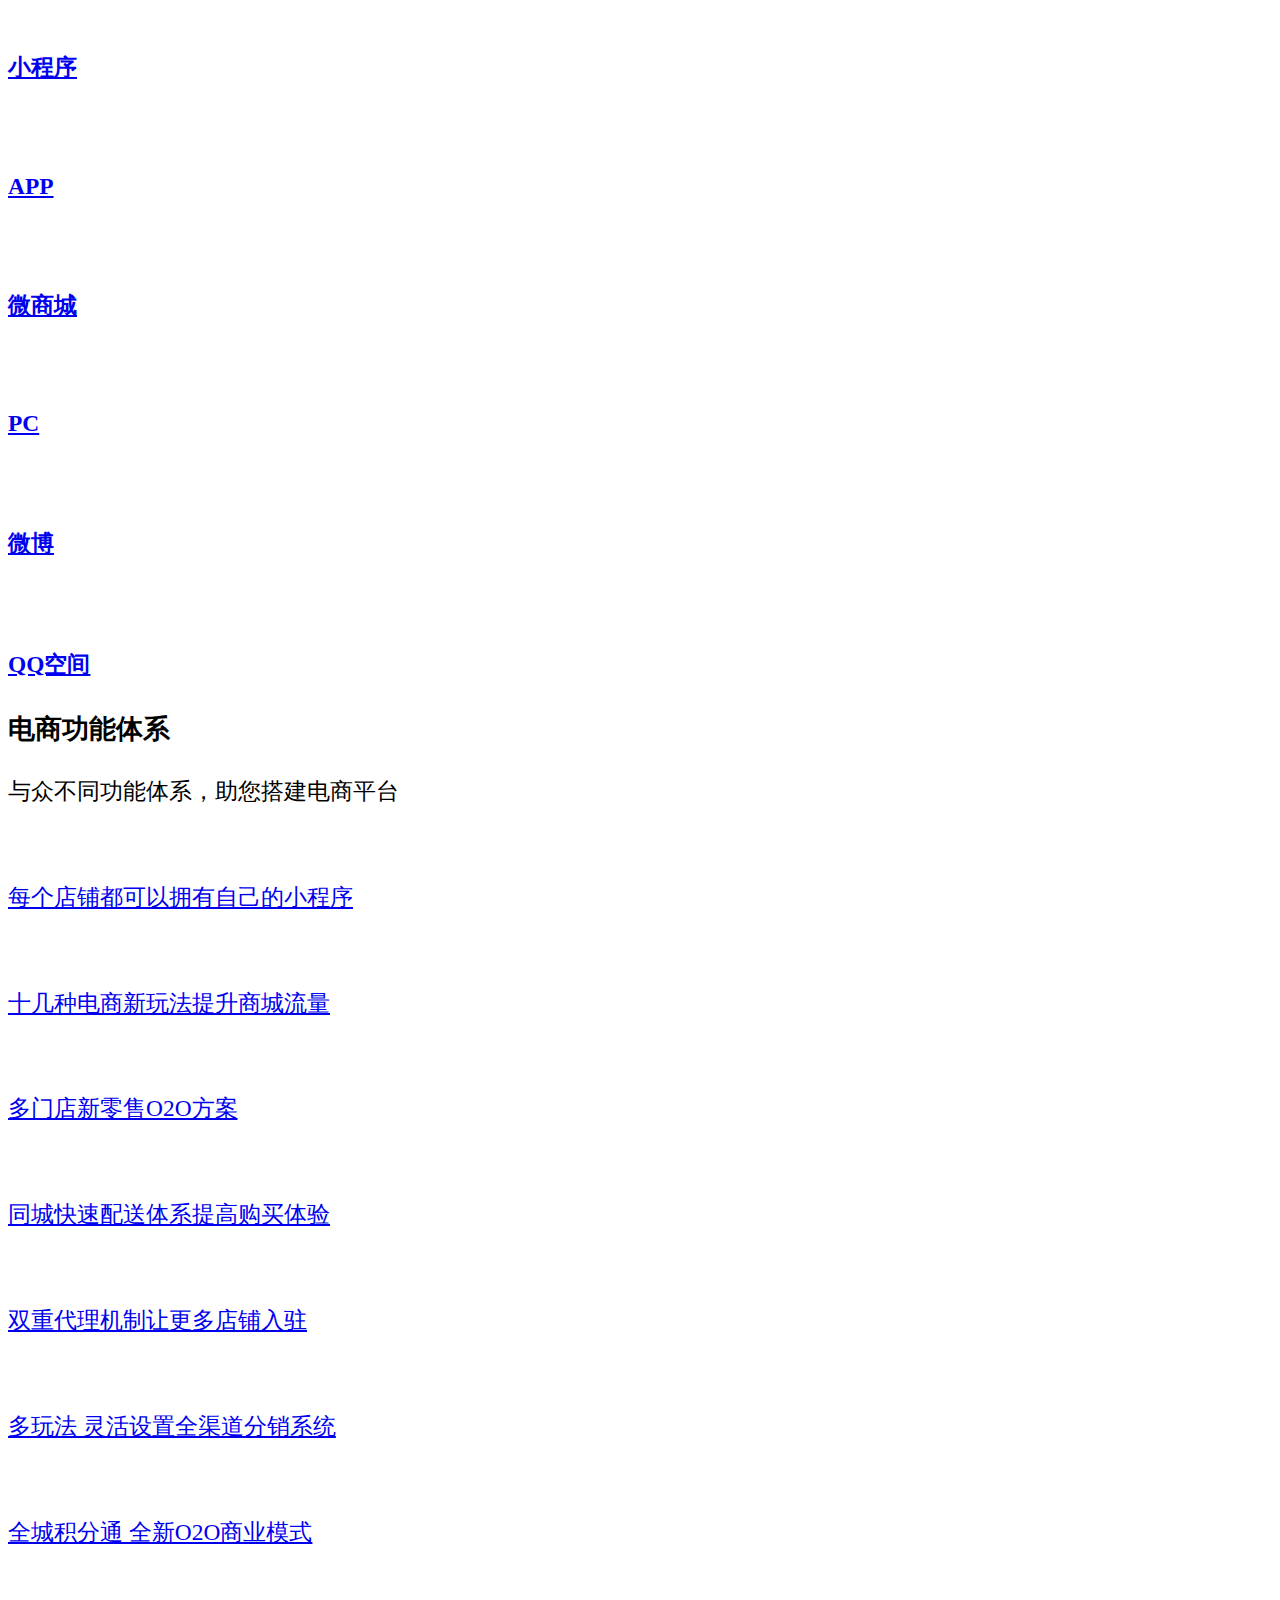
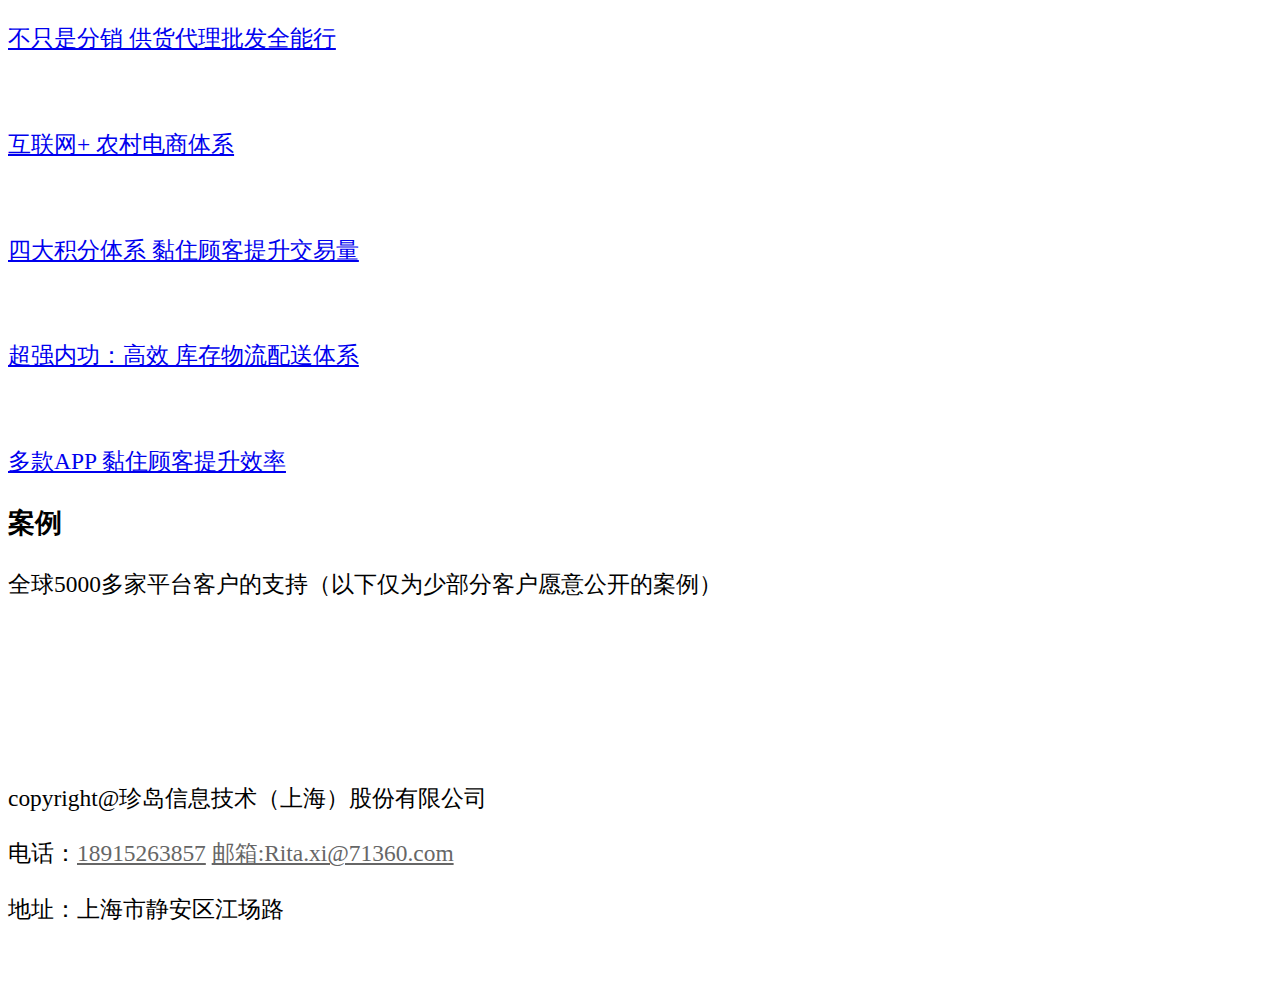
==== commit 0d6bf861: "update" ====
--- a/01Mobile/index.html
+++ b/01Mobile/index.html
@@ -914,125 +914,29 @@
     <p class="text-center">全球5000多家平台客户的支持（以下仅为少部分客户愿意公开的案例）</p>
     <div class="row">
         <div class="col-xs-4 col-sm-4 col-md-4 col-lg-4">
-            <img src="./01Mobile/image/section9_0.png" alt="">
+            <img src="./01Mobile/image/gzg.png" alt="">
         </div>
         <div class="col-xs-4 col-sm-4 col-md-4 col-lg-4">
-            <img src="./01Mobile/image/section9_1.png" alt="">
+            <img src="./01Mobile/image/hybs.png" alt="">
         </div>
         <div class="col-xs-4 col-sm-4 col-md-4 col-lg-4">
-            <img src="./01Mobile/image/section9_2.png" alt="">
+            <img src="./01Mobile/image/yigou.png" alt="">
         </div>
     </div>
     <div class="row">
         <div class="col-xs-4 col-sm-4 col-md-4 col-lg-4">
-            <img src="./01Mobile/image/section9_3.png" alt="">
+            <img src="./01Mobile/image/xd.png" alt="">
         </div>
         <div class="col-xs-4 col-sm-4 col-md-4 col-lg-4">
-            <img src="./01Mobile/image/section9_4.png" alt="">
-        </div>
-        <div class="col-xs-4 col-sm-4 col-md-4 col-lg-4">
+            <img src="./01Mobile/image/xy.jpg" alt="">
+        </div>
+        <!-- <div class="col-xs-4 col-sm-4 col-md-4 col-lg-4">
             <img src="./01Mobile/image/section9_5.png" alt="">
-        </div>
+        </div> -->
     </div>
 </section>
 <div class="divide"></div>
 
-<div class="section9">
-    <h3 class="text-center">开发动态</h3>
-    <div class="dongtai">
-                 
-        <a class="row">
-           <style>
-           a.row:before{display: none}
-           .dongtai .dongtai_time{margin-top: 28px}
-           .cl{clear: both}
-           .col-xs-2 {width: 20%}
-           </style>
-            </a><div class="col-xs-9 col-sm-9 col-md-9 col-lg-9 dongtai_content"><a class="row">
-         
-                 </a><h4 class="list-group-item-heading"><a class="row">
-                   </a><a href="javascript:;" >电商11月份后台功能优化</a>
-                </h4>
-                <p class="list-group-item-text">各位商家们，本次又优化些功能我们大家一起来看看吧。
-
-...</p>
-            </div>
-            <div class="col-xs-2 col-sm-2 col-md-2 col-lg-2 dongtai_time">
-                <p class="c_news_time">11-30</p>
-            </div>
-            <div class="cl"></div>
-        
-          
-        <a class="row">
-           <style>
-           a.row:before{display: none}
-           .dongtai .dongtai_time{margin-top: 28px}
-           .cl{clear: both}
-           .col-xs-2 {width: 20%}
-           </style>
-            </a><div class="col-xs-9 col-sm-9 col-md-9 col-lg-9 dongtai_content"><a class="row">
-         
-                 </a><h4 class="list-group-item-heading"><a class="row">
-                   </a><a href="javascript:;" >种草社区来啦</a>
-                </h4>
-                <p class="list-group-item-text">现在要说电商最火玩法有哪些，种草社区绝对可以说非常热门。移动......</p>
-            </div>
-            <div class="col-xs-2 col-sm-2 col-md-2 col-lg-2 dongtai_time">
-                <p class="c_news_time">11-16</p>
-            </div>
-            <div class="cl"></div>
-        
-          
-        <a class="row">
-           <style>
-           a.row:before{display: none}
-           .dongtai .dongtai_time{margin-top: 28px}
-           .cl{clear: both}
-           .col-xs-2 {width: 20%}
-           </style>
-            </a><div class="col-xs-9 col-sm-9 col-md-9 col-lg-9 dongtai_content"><a class="row">
-         
-                 </a><h4 class="list-group-item-heading"><a class="row">
-                   </a><a href="javascript:;" >电商小程序积分商城来啦</a>
-                </h4>
-                <p class="list-group-item-text">微电商本次又优化很多功能，电商小程序积分商城来啦，欢迎商......</p>
-            </div>
-            <div class="col-xs-2 col-sm-2 col-md-2 col-lg-2 dongtai_time">
-                <p class="c_news_time">11-08</p>
-            </div>
-            <div class="cl"></div>
-        
-          
-        <a class="row">
-           <style>
-           a.row:before{display: none}
-           .dongtai .dongtai_time{margin-top: 28px}
-           .cl{clear: both}
-           .col-xs-2 {width: 20%}
-           </style>
-            </a><div class="col-xs-9 col-sm-9 col-md-9 col-lg-9 dongtai_content"><a class="row">
-         
-                 <!--<h4 class="list-group-item-heading">-->
-                 </a><h4 class="list-group-item-heading"><a class="row">
-                   </a><a href="javascript:;" >金秋十月电商源码功能大升级来啦</a>
-                </h4>
-                <p class="list-group-item-text">微电商系统一直以来都以客户需求为导向，致力于做成客户真正......</p>
-            </div>
-            <div class="col-xs-2 col-sm-2 col-md-2 col-lg-2 dongtai_time">
-                <p class="c_news_time">11-02</p>
-            </div>
-            <div class="cl"></div>
-                     </div>
-    <div class="text-center">
-        <a type="button" class="btn btn-default c_more" href="javascript:;">查看更多</a>
-    </div>
-    <div class="text-center">
-        <a href="javascript:;">
-            <button type="button" class="btn c_use">立即试用</button>
-        </a>
-    </div>
-</div>
-<div class="divide"></div>
 <script>
 var _hmt = _hmt || [];
 (function() {
@@ -1057,10 +961,10 @@
         </ul>
     </div>
     <div class="desc">
-        <p>高新技术企业编号：GR201534000866 <br>软件企业编号：泸R-2014-0096</p>
+        <!-- <p>高新技术企业编号：GR201534000866 <br>软件企业编号：泸R-2014-0096</p> -->
         <p>copyright@珍岛信息技术（上海）股份有限公司</p>
-        <p>电话：<a style="color:#666666" href="javascript:;">400-893-5552</a> <a style="color:#666666" href="javascript:;">0551-65371998</a> 
-        <a style="color:#666666" href="javascript:;">QQ:800022936</a>
+        <p>电话：<a style="color:#666666" href="javascript:;">18915263857</a>
+        <a style="color:#666666" href="javascript:;">邮箱:Rita.xi@71360.com</a>
         </p>
         <p>地址：上海市静安区江场路</p>
         <!-- <a>切换到：<a href="http://www.pigcms.cn/">PC版</a></p> -->
@@ -1125,17 +1029,22 @@
 </body>
 </html>
 <script >
-    new Swiper('.swiper-container2', {
-            pagination: '.swiper-p2',
-            slidesPerView: 1,
+    $('body').hide()
+    clearTimeout(timer)
+    var timer=setTimeout(function(){
+        $('body').show()
+        new Swiper('.swiper-container2', {
+                pagination: '.swiper-p2',
+                slidesPerView: 1,
+                autoplay: 5000,//可选选项，自动滑动
+                paginationClickable: true,
+                spaceBetween: 0,
+            });
+        var swiper = new Swiper('.swiper-container-banner', {
+            loop:true,
             autoplay: 5000,//可选选项，自动滑动
-            paginationClickable: true,
-            spaceBetween: 0,
+            // 如果需要分页器
+            pagination: '.swiper-pagination-banner'
         });
-    var swiper = new Swiper('.swiper-container-banner', {
-        loop:true,
-        autoplay: 5000,//可选选项，自动滑动
-        // 如果需要分页器
-        pagination: '.swiper-pagination-banner'
-    });
+    },100)
 </script>